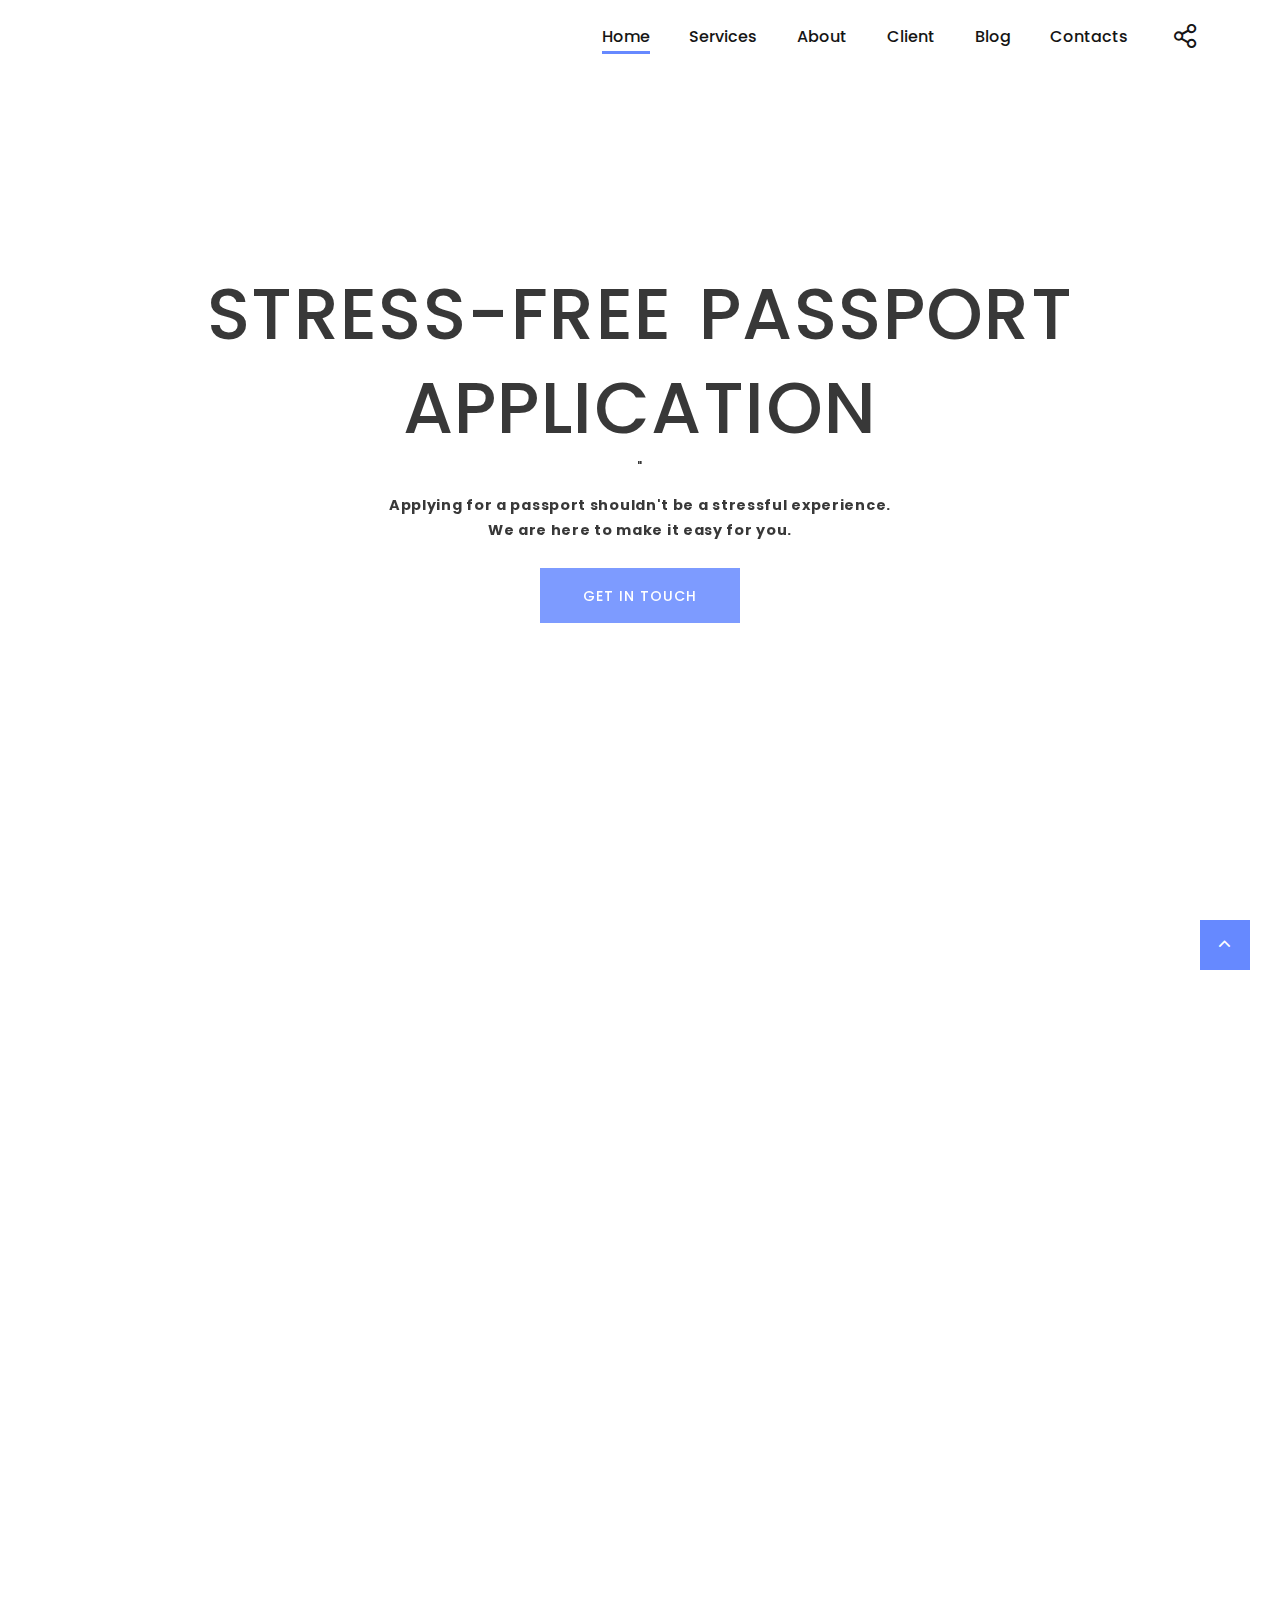
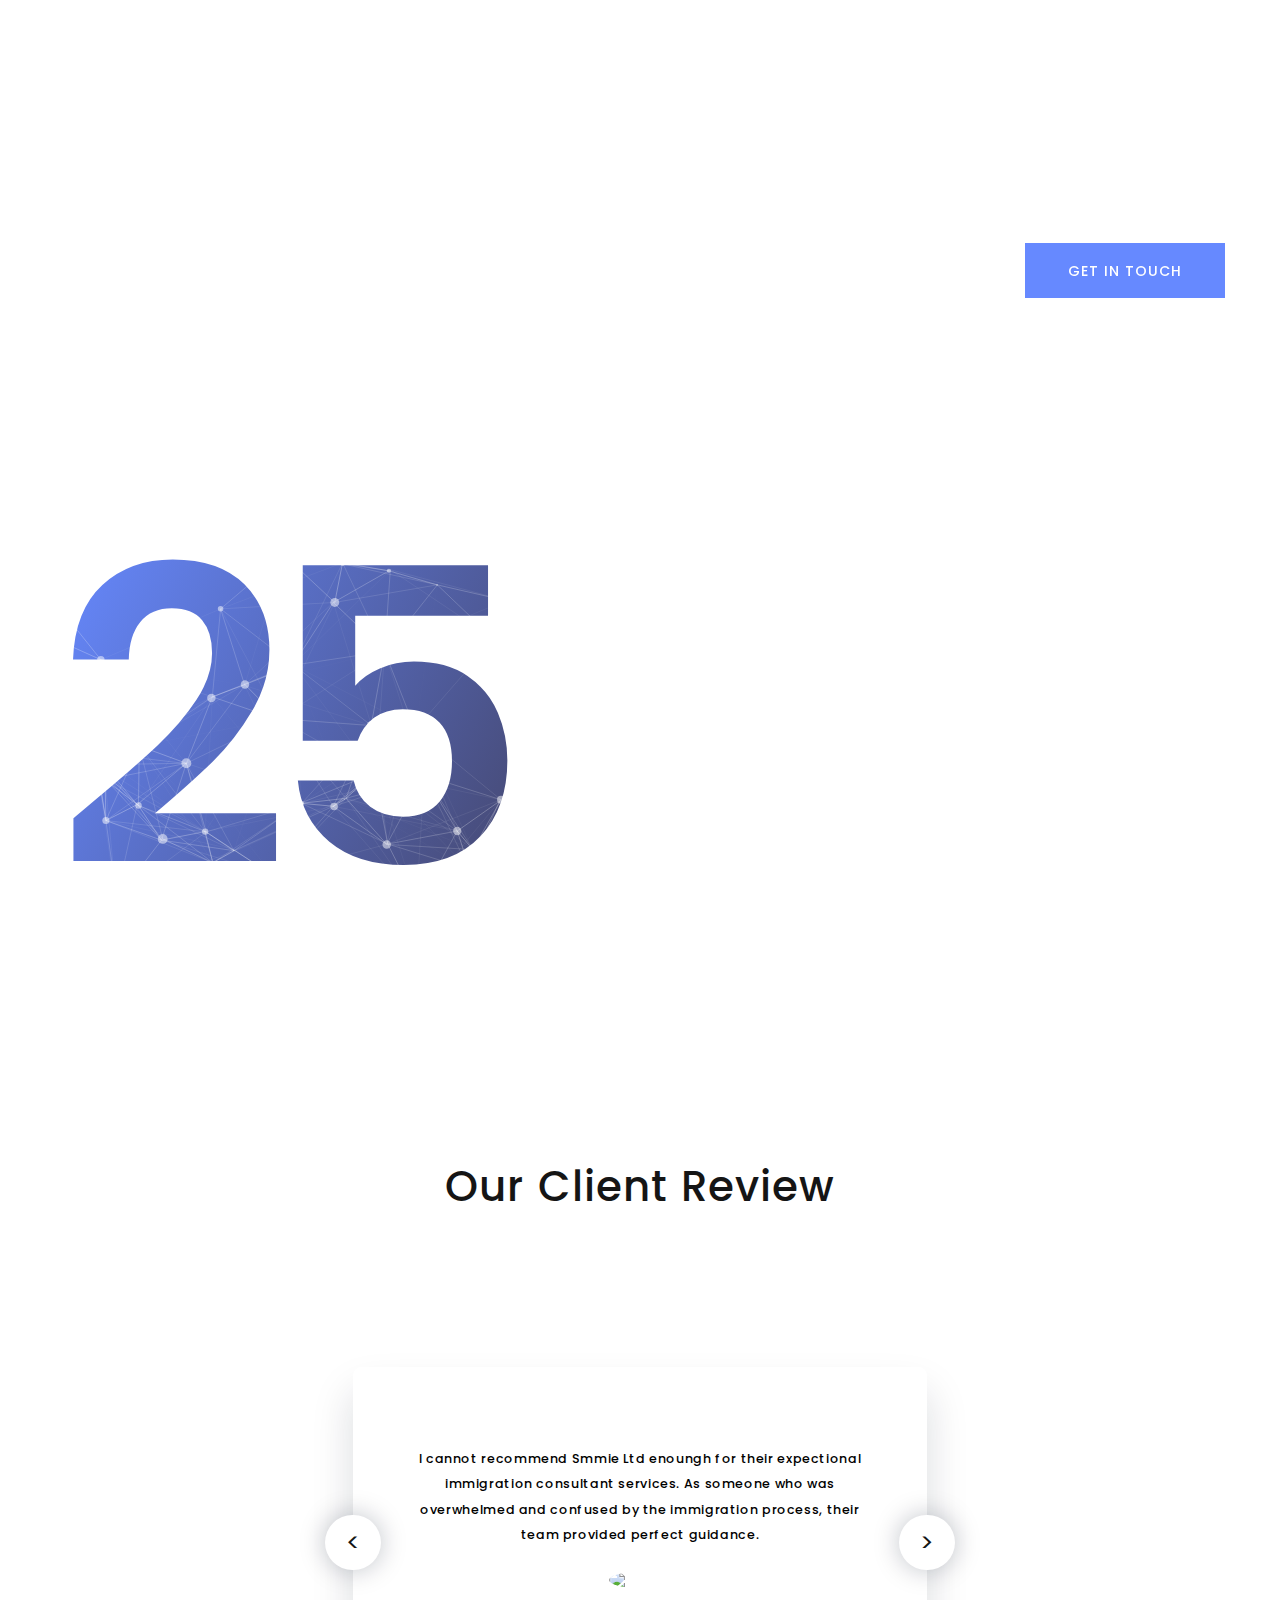
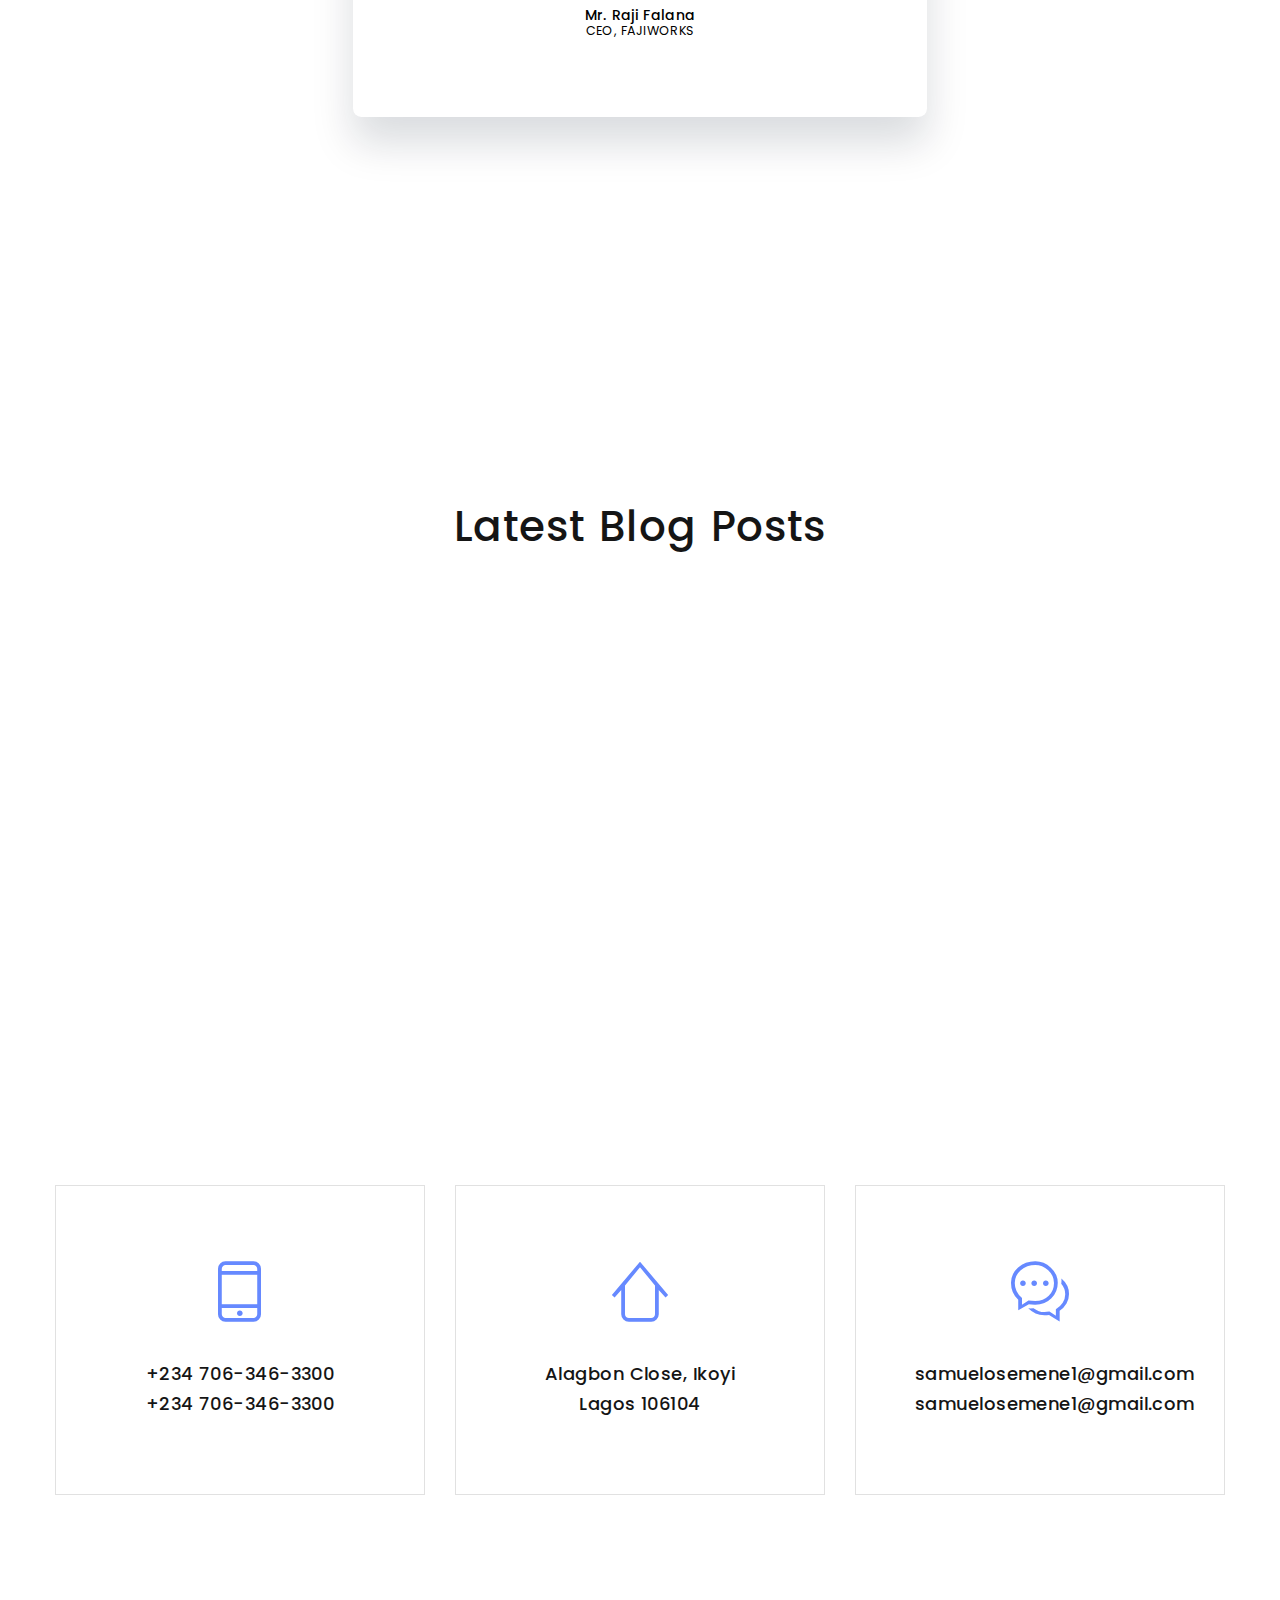
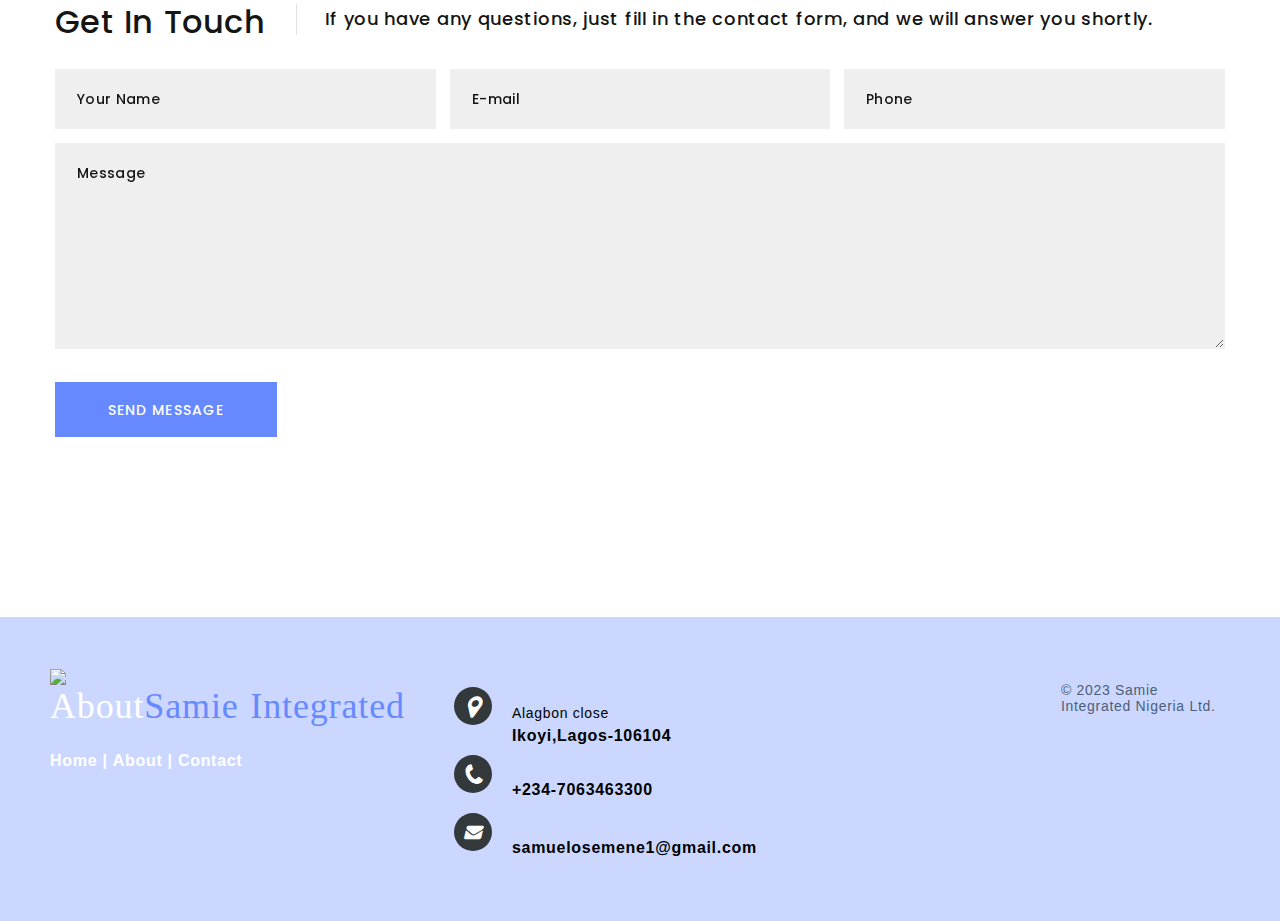
==== index.html @ 1bf77245 "Add files via upload" ====
<!DOCTYPE html>
<html class="wide wow-animation" lang="en">
  <head>
    <title>Home</title>
    <meta name="format-detection" content="telephone=no">
    <meta name="viewport" content="width=device-width, height=device-height, initial-scale=1.0, maximum-scale=1.0, user-scalable=0">
    <meta http-equiv="X-UA-Compatible" content="IE=edge">
    <meta charset="utf-8">
    <link rel="icon" href="images/favicon.ico" type="image/x-icon">
    <!-- Stylesheets-->
    <link rel="stylesheet" href="css/index.css">
    <link rel="stylesheet" type="text/css" href="//fonts.googleapis.com/css?family=Poppins:400,500,600%7CTeko:300,400,500%7CMaven+Pro:500">
    <link rel="stylesheet" href="css/bootstrap.css">
    <link rel="stylesheet" href="css/fonts.css">
    <link rel="stylesheet" href="css/style.css">
    <style>.ie-panel{display: none;background: #212121;padding: 10px 0;box-shadow: 3px 3px 5px 0 rgba(0,0,0,.3);clear: both;text-align:center;position: relative;z-index: 1;} html.ie-10 .ie-panel, html.lt-ie-10 .ie-panel {display: block;}</style>
  </head>
  <body>
    <div class="ie-panel"><a href="http://windows.microsoft.com/en-US/internet-explorer/"><img src="images/ie8-panel/warning_bar_0000_us.jpg" height="42" width="820" alt="You are using an outdated browser. For a faster, safer browsing experience, upgrade for free today."></a></div>
    <div class="preloader">
      <div class="preloader-body">
        <div class="cssload-container"><span></span><span></span><span></span><span></span>
        </div>
      </div>
    </div>
    <div class="page">
      <div id="home">
      
          <div class="rd-navbar-wrap">
            <nav class="rd-navbar rd-navbar-classic" data-layout="rd-navbar-fixed" data-sm-layout="rd-navbar-fixed" data-md-layout="rd-navbar-fixed" data-md-device-layout="rd-navbar-fixed" data-lg-layout="rd-navbar-static" data-lg-device-layout="rd-navbar-fixed" data-xl-layout="rd-navbar-static" data-xl-device-layout="rd-navbar-static" data-xxl-layout="rd-navbar-static" data-xxl-device-layout="rd-navbar-static" data-lg-stick-up-offset="46px" data-xl-stick-up-offset="46px" data-xxl-stick-up-offset="46px" data-lg-stick-up="true" data-xl-stick-up="true" data-xxl-stick-up="true">
              <div class="rd-navbar-main-outer">
                <div class="rd-navbar-main">
                  <!-- RD Navbar Panel-->
                  <div class="rd-navbar-panel">
                    <!-- RD Navbar Toggle-->
                    <button class="rd-navbar-toggle" data-rd-navbar-toggle=".rd-navbar-nav-wrap"><span></span></button>
                    <!-- RD Navbar Brand-->
                    <div class="rd-navbar-brand"><a class="brand" href="index.html"><img src="/images/42ad99c3b8bd4843bbd784d7d5666848(2).png" alt="" id="imager" /></a></div>
                  </div>
                  <div class="rd-navbar-main-element">
                    <div class="rd-navbar-nav-wrap">
                      <!-- RD Navbar Share-->
                      <div class="rd-navbar-share fl-bigmug-line-share27" data-rd-navbar-toggle=".rd-navbar-share-list">
                        <ul class="list-inline rd-navbar-share-list">
                          <li class="rd-navbar-share-list-item"><a class="icon fa fa-facebook" href="#"></a></li>
                          <li class="rd-navbar-share-list-item"><a class="icon fa fa-twitter" href="#"></a></li>
                          <li class="rd-navbar-share-list-item"><a class="icon fa fa-google-plus" href="#"></a></li>
                          <li class="rd-navbar-share-list-item"><a class="icon fa fa-instagram" href="#"></a></li>
                        </ul>
                      </div>
                      <ul class="rd-navbar-nav">
                        <li class="rd-nav-item active"><a class="rd-nav-link" href="#home">Home</a></li>
                        <li class="rd-nav-item"><a class="rd-nav-link" href="#services">Services</a></li>
                        <li class="rd-nav-item"><a class="rd-nav-link" href="#projects">About</a></li>
                        <li class="rd-nav-item"><a class="rd-nav-link" href="#team">Client</a></li>
                        <li class="rd-nav-item"><a class="rd-nav-link" href="#news">Blog</a></li>
                        <li class="rd-nav-item"><a class="rd-nav-link" href="#contacts">Contacts</a></li>
                      </ul>
                    </div>
                  </div>
                </div>
              </div>
            </nav>
          </div>
        </header>

        <!-- Swiper-->
        <section class="section swiper-container swiper-slider swiper-slider-classic" data-loop="true" data-autoplay="4859" data-simulate-touch="true" data-direction="vertical" data-nav="false">
          <div class="swiper-wrapper text-center">
            <div class="swiper-slide" data-slide-bg="images/How-to-Apply-for-Nigerian-International-Passport-1.jpg" style="background-size: 100% 100%; opacity: 85%;" >
              <div class="swiper-slide-caption section-md">
                <div class="container">
                  <h1 data-caption-animate="fadeInLeft" data-caption-delay="0">STRESS-FREE PASSPORT APPLICATION</h1>" 
                  <p class="text-width-large" data-caption-animate="fadeInRight" data-caption-delay="100">Applying for a passport shouldn't be a stressful experience. <br> We are here to make it easy for you.</p><a onclick="window.location.href='pages/passport.html';" class="button button-primary button-ujarak" href="#modalCta" data-toggle="modal" data-caption-animate="fadeInUp" data-caption-delay="200">Get in touch</a>
                </div>
              </div>
            </div>
            <div class="swiper-slide" data-slide-bg="images/airport-terminal.jpg" style="background-size: 100% 100%; opacity: 85%;">
              <div class="swiper-slide-caption section-md">
                <div class="container">
                  <h1 data-caption-animate="fadeInLeft" data-caption-delay="0">VISA ON ARRIVAL</h1>
                  <p class="text-width-large" data-caption-animate="fadeInRight" data-caption-delay="100">Experience hassel-free travel with our convenient Visa on arrival services. <br> Explore new horizon with ease.</p><a onclick="window.location.href='pages/visa.html';" class="button button-primary button-ujarak" href="#modalCta" data-toggle="modal" data-caption-animate="fadeInUp" data-caption-delay="200">Get in touch</a>
                </div>
              </div>
            </div>
            <div class="swiper-slide" data-slide-bg="images/coworkers-sitting-cafe-dressed-formally.jpg" style="background-size: 100% 100%; opacity: 85%;" >
              <div class="swiper-slide-caption section-md">
                <div class="container">
                  <h1 data-caption-animate="fadeInLeft" data-caption-delay="0" style="color:#ffff">FIRST CLASS CONSULTANCY</h1>
                  <p class="text-width-large" data-caption-animate="fadeInRight" data-caption-delay="100">Looking for an expert advice on navigating complex world of immigration. <br> Look no further.</p><a onclick="window.location.href='pages/service.html';" class="button button-primary button-ujarak" href="#modalCta" data-toggle="modal" data-caption-animate="fadeInUp" data-caption-delay="200">Get in touch</a>
                </div>
              </div>
            </div>
          </div>
          <!-- Swiper Pagination-->
          <div class="swiper-pagination__module">
            <div class="swiper-pagination__fraction"><span class="swiper-pagination__fraction-index">00</span><span class="swiper-pagination__fraction-divider">/</span><span class="swiper-pagination__fraction-count">00</span></div>
            <div class="swiper-pagination__divider"></div>
            <div class="swiper-pagination"></div>
          </div>
        </section>

      </div>
      <!-- See all services-->
      <section class="section section-sm section-first bg-default text-center" id="services">
        <div class="container">
          <div class="row row-30 justify-content-center">
            <div class="col-md-7 col-lg-5 col-xl-6 text-lg-left wow fadeInUp"><img src="images/business-colleagues-watching-content-laptop(1).jpg" alt="" width="415" height="592"/>
            </div>
            <div class="col-lg-7 col-xl-6">
              <div class="row row-30">
                <div class="col-sm-6 wow fadeInRight">
                  <article class="box-icon-modern box-icon-modern-custom">
                    <div>
                      <h3 class="box-icon-modern-big-title">What We Offer</h3>
                      <div class="box-icon-modern-decor"></div><a class="button button-primary button-ujarak"onclick="window.location.href='pages/service.html';">View All Services</a>
                    </div>
                  </article>
                </div>
                <div class="col-sm-6 wow fadeInRight" data-wow-delay=".1s">
                  <article class="box-icon-modern box-icon-modern-2">
                    <div class="box-icon-modern-icon linearicons-phone-in-out"></div>
                    <h5 class="box-icon-modern-title"><a onclick="window.location.href='pages/visa.html';">VISA ON<br>S ARRIVAL</a></h5>
                    <div class="box-icon-modern-decor"></div>
                    <p class="box-icon-modern-text">Experience hassel-free travel with our convenient Visa on arrival services.</p>
                  </article>
                </div>
                <div class="col-sm-6 wow fadeInRight" data-wow-delay=".2s">
                  <article class="box-icon-modern box-icon-modern-2">
                    <div class="box-icon-modern-icon linearicons-headset"></div>
                    <h5 class="box-icon-modern-title"><a onclick="window.location.href='pages/service.html';">Amazing<br>CONSULTANCY</a></h5>
                    <div class="box-icon-modern-decor"></div>
                    <p class="box-icon-modern-text">Looking for an expert advice on navigating complex world of immigration.</p>
                  </article>
                </div>
                <div class="col-sm-6 wow fadeInRight" data-wow-delay=".3s">
                  <article class="box-icon-modern box-icon-modern-2">
                    <div class="box-icon-modern-icon linearicons-outbox"></div>
                    <h5 class="box-icon-modern-title"><a onclick="window.location.href='pages/quota.html';">REGULARIZATION OF <br>STAY FOR EXPERTRIATES</a></h5>
                    <div class="box-icon-modern-decor"></div>
                    <p class="box-icon-modern-text">We can also offer regularization of stay.</p>
                  </article>
                </div>
              </div>
            </div>
          </div>
        </div>
      </section>

      <!-- Cta-->
      <section class="section section-fluid bg-default">
        <div class="parallax-container" data-parallax-img="images/young-african-businessman-working-office-laptop-make-notice-notebook.jpg" style="background-size: 100% 100%;">
          <div class="parallax-content section-xl context-dark bg-overlay-68 bg-mobile-overlay">
            <div class="container">
              <div class="row row-30 justify-content-end text-right">
                <div class="col-sm-7">
                  <h3 class="wow fadeInLeft">Let's Handle All Your Travel Worries</h3>
                  <p>Do you need a safe and stress free application</p>
                  <div class="group-sm group-middle group justify-content-end"><a class="button button-primary button-ujarak" onclick="window.location.href='pages/form.html';"data-toggle="modal">Get in Touch</a></div>
                </div>
              </div>
            </div>
          </div>
        </div>
      </section>

      <!-- Latest Projects-->
      <section class="section section-sm section-fluid bg-default text-center" id="projects">



      </section>

      <!-- Years of experience-->
      <section class="section section-sm bg-default">
        <div class="container">
          <div class="row row-30 row-xl-24 justify-content-center align-items-center align-items-lg-start text-left">
            <div class="col-md-6 col-lg-5 col-xl-4 text-center"><a class="text-img" href="#">
                <div id="particles-js"></div><span class="counter">25</span></a></div>
            <div class="col-sm-8 col-md-6 col-lg-5 col-xl-4">
              <div class="text-width-extra-small offset-top-lg-24 wow fadeInUp">
                <h3 class="title-decoration-lines-left">Years of Experience</h3>
                <p class="text-gray-500">Sammie ltd is team of experienced immigration consultants willing to offer our best services.</p><a class="button button-secondary button-pipaluk" onclick="window.location.href='pages/form.html';">Get in touch</a>
              </div>
            </div>
            <div class="col-sm-10 col-md-8 col-lg-6 col-xl-4 wow fadeInRight" data-wow-delay=".1s">
              <div class="row justify-content-center border-2-column offset-top-xl-26">
                <div class="col-9 col-sm-6">
                  <div class="counter-amy">
                    <div class="counter-amy-number"><span class="counter">2</span><span class="symbol">K</span>
                    </div>
                    <h6 class="counter-amy-title">Successful Passport Apllicatipon</h6>
                  </div>
                </div>
                <div class="col-9 col-sm-6">
                  <div class="counter-amy">
                    <div class="counter-amy-number"><span class="counter">900</span>
                    </div>
                    <h6 class="counter-amy-title">Satisfied Clients</h6>
                  </div>
                </div>
                <div class="col-9 col-sm-6">
                  <div class="counter-amy">
                    <div class="counter-amy-number"><span class="counter">90</span>
                    </div>
                    <h6 class="counter-amy-title">Regularization of stay</h6>
                  </div>
                </div>
                <div class="col-9 col-sm-6">
                  <div class="counter-amy">
                    <div class="counter-amy-number"><span class="counter">10</span>
                    </div>
                    <h6 class="counter-amy-title">Employees</h6>
                  </div>
                </div>
              </div>
            </div>
            <div class="col-lg-6 col-xl-12 align-self-center">
              <div class="row row-30 justify-content-center">
                <div class="col-sm-6 col-md-5 col-lg-6 col-xl-3 wow fadeInLeft"><a class="clients-classic" href="#"><img src="images/business-colleagues-watching-content-laptop.jpg" alt="" width="270" height="117"/></a></div>
                <div class="col-sm-6 col-md-5 col-lg-6 col-xl-3 wow fadeInLeft" data-wow-delay=".1s"><a class="clients-classic" href="#"><img src="images/medium-shot-male-flight-attendant-posing.jpg" alt="" width="270" height="117"/></a></div>
                <div class="col-sm-6 col-md-5 col-lg-6 col-xl-3 wow fadeInLeft" data-wow-delay=".2s"><a class="clients-classic" href="#"><img src="images/travel-concept-with-baggage.jpg" alt="" width="270" height="117"/></a></div>
                <div class="col-sm-6 col-md-5 col-lg-6 col-xl-3 wow fadeInLeft" data-wow-delay=".3s"><a class="clients-classic" href="#"><img src="images/HOW-TO-OBTAIN-SUBJECT-TO-REGULARIZATION-VISA-STR-VISA-DOCUMENTS-AND-REQUIREMENTS.png" alt="" width="270" height="117"/></a></div>
              </div>
            </div>
          </div>
        </div>
      </section>

      <!-- What people Say-->
      <section class="section section-sm section-fluid bg-default" id="team">
        <div class="container-fluid">
          <h2>Our Client Review</h2>
          <div class="review">

            <div class="wrapper">
            <div class="testimonial-container" id="testimonial-container"></div>
            <button id="prev">&lt;</button>
            <button id="next">&gt;</button>
          </div>
        </div>
        </div>
      </section>

      <!-- Pricing-->
      <section class="section section-sm section-bottom-70 section-fluid bg-default">
        

      </section>

      <!-- Latest blog posts-->
      <section class="section section-sm bg-default" id="news">
        <div class="container">
          <h2>Latest blog posts</h2>
          <div class="row row-45">
            <div class="col-sm-6 col-lg-4 wow fadeInLeft">
              <!-- Post Modern-->
              <article class="post post-modern"><a class="post-modern-figure" onclick="window.location.href='pages/blog.html';"><img src="images/front-view-couple-holding-passport.jpg" alt="" width="370" height="307"/>
                  <div class="post-modern-time">
                    <time datetime="2019-07-04"><span class="post-modern-time-month">01</span><span class="post-modern-time-number">04</span></time>
                  </div></a>
                <h4 class="post-modern-title"><a href="#">Wondering why you need a trusted consultant</a></h4>
                <p class="post-modern-text">Advisory service , is very important. Because we are able to give you information ...</p>
              </article>
            </div>
            <div class="col-sm-6 col-lg-4 wow fadeInLeft" data-wow-delay=".1s">
              <!-- Post Modern-->
              <article class="post post-modern"><a class="post-modern-figure" onclick="window.location.href='pages/blog2.html';"><img src="images/world-map-continent-global-support-graphic.jpg" alt="" width="370" height="307"/>
                  <div class="post-modern-time">
                    <time datetime="2019-07-17"><span class="post-modern-time-month">01</span><span class="post-modern-time-number">07</span></time>
                  </div></a>
                <h4 class="post-modern-title"><a href="#">Processes involved in getting your passport</a></h4>
                <p class="post-modern-text">A list of requirements would be provided for commencement of your application. A verification...</p>
              </article>
            </div>
            <div class="col-sm-6 col-lg-4 wow fadeInLeft" data-wow-delay=".2s">
              <!-- Post Modern-->
              <article class="post post-modern"><a class="post-modern-figure"  onclick="window.location.href='pages/Nin.html';"><img src="images/New-Project-2021-01-06T150758.878-750x375.jpg" alt="" width="370" height="307"/>
                  <div class="post-modern-time">
                    <time datetime="2019-07-22"><span class="post-modern-time-month">01</span><span class="post-modern-time-number">12</span></time>
                  </div></a>
                <h4 class="post-modern-title"><a href="#">How Important Is The NIN</a></h4>
                <p class="post-modern-text">The NIN(National Identity Number) is used as a bio data for your passport application...</p>
              </article>
            </div>
          </div>
        </div>
      </section>

      <!-- Contact information-->
      <section class="section section-sm bg-default">
        <div class="container">
          <div class="row row-30 justify-content-center">
            <div class="col-sm-8 col-md-6 col-lg-4">
              <article class="box-contacts">
                <div class="box-contacts-body">
                  <div class="box-contacts-icon fl-bigmug-line-cellphone55"></div>
                  <div class="box-contacts-decor"></div>
                  <p class="box-contacts-link"><a href="tel:#">+234 706-346-3300</a></p>
                  <p class="box-contacts-link"><a href="tel:#">+234 706-346-3300</a></p>
                </div>
              </article>
            </div>
            <div class="col-sm-8 col-md-6 col-lg-4">
              <article class="box-contacts">
                <div class="box-contacts-body">
                  <div class="box-contacts-icon fl-bigmug-line-up104"></div>
                  <div class="box-contacts-decor"></div>
                  <p class="box-contacts-link"><a href="#">Alagbon Close, Ikoyi Lagos 106104</a></p>
                </div>
              </article>
            </div>
            <div class="col-sm-8 col-md-6 col-lg-4">
              <article class="box-contacts">
                <div class="box-contacts-body">
                  <div class="box-contacts-icon fl-bigmug-line-chat55"></div>
                  <div class="box-contacts-decor"></div>
                  <p class="box-contacts-link"><a href="mailto:#">samuelosemene1@gmail.com</a></p>
                  <p class="box-contacts-link"><a href="mailto:#">samuelosemene1@gmail.com</a></p>
                </div>
              </article>
            </div>
          </div>
        </div>
      </section>

      <!-- Contact Form-->
      <section class="section section-sm section-last bg-default text-left" id="contacts">
        <div class="container">
          <article class="title-classic">
            <div class="title-classic-title">
              <h3 onclick="window.location.href='pages/form.html';">Get in touch</h3>
            </div>
            <div class="title-classic-text">
              <p>If you have any questions, just fill in the contact form, and we will answer you shortly.</p>
            </div>
          </article>
          <form class="rd-form rd-form-variant-2 rd-mailform" data-form-output="form-output-global" data-form-type="contact"  method="POST" action="https://formspree.io/f/mqkranrz">
            <div class="row row-14 gutters-14">
              <div class="col-md-4">
                <div class="form-wrap">
                  <input class="form-input" id="contact-your-name-2" type="text" name="name" data-constraints="@Required">
                  <label class="form-label" for="contact-your-name-2">Your Name</label>
                </div>
              </div>
              <div class="col-md-4">
                <div class="form-wrap">
                  <input class="form-input" id="contact-email-2" type="email" name="email" data-constraints="@Email @Required">
                  <label class="form-label" for="contact-email-2">E-mail</label>
                </div>
              </div>
              <div class="col-md-4">
                <div class="form-wrap">
                  <input class="form-input" id="contact-phone-2" type="text" name="phone" data-constraints="@Numeric">
                  <label class="form-label" for="contact-phone-2">Phone</label>
                </div>
              </div>
              <div class="col-12">
                <div class="form-wrap">
                  <label class="form-label" for="contact-message-2">Message</label>
                  <textarea class="form-input textarea-lg" id="contact-message-2" name="message" data-constraints="@Required"></textarea>
                </div>
              </div>
            </div>
            <button class="button button-primary button-pipaluk" type="submit">Send Message</button>
          </form>
        </div>
      </section>

      <!-- Bottom Banner-->
   
      <!-- RD Google Map-->
    
    

      <!-- Page Footer-->
      <footer class="section section-fluid footer-minimal context-dark">
        <footer class="footer-distributed">

          <div class="footer-left">
            <img src="/images/42ad99c3b8bd4843bbd784d7d5666848.png">
            <h3>About<span>Samie Integrated</span></h3>
    
            <p class="footer-links">
              <a href="#">Home</a>
              |
              <a href="#">About</a>
              |
              <a href="#">Contact</a>
            </p>
  
          </div>
    
          <div class="footer-center">
            <div class="sent">
              <i class="fa fa-map-marker"></i>
                <p><span>Alagbon close</span>Ikoyi,Lagos-106104</p>
            </div>
    
            <div class="sent">
              <i class="fa fa-phone"></i>
              <p>+234-7063463300</p>
            </div>
            <div class="sent">
              <i class="fa fa-envelope"></i>
              <p><a href="mailto:support@eduonix.com">samuelosemene1@gmail.com</a></p>
            </div>
          </div>
          <div class="footer-right">
        
          </div>
          <p class="footer-company-name">© 2023 Samie Integrated Nigeria Ltd.</p>
        </footer>

      <div class="modal fade" id="modalCta" tabindex="-1" role="dialog" aria-hidden="true">
        <div class="modal-dialog" role="document">
          <div class="modal-content">
            <div class="modal-header">
              <h4>Contact Us</h4>
              <button class="close" type="button" data-dismiss="modal" aria-label="Close"><span aria-hidden="true">×</span></button>
            </div>
            <div class="modal-body">
              <form class="rd-form rd-form-variant-2 rd-mailform" data-form-output="form-output-global" data-form-type="contact-modal" method="post" action="bat/rd-mailform.php">
                <div class="row row-14 gutters-14">
                  <div class="col-12">
                    <div class="form-wrap">
                      <input class="form-input" id="contact-modal-name" type="text" name="name" data-constraints="@Required">
                      <label class="form-label" for="contact-modal-name">Your Name</label>
                    </div>
                  </div>
                  <div class="col-12">
                    <div class="form-wrap">
                      <input class="form-input" id="contact-modal-email" type="email" name="email" data-constraints="@Email @Required">
                      <label class="form-label" for="contact-modal-email">E-mail</label>
                    </div>
                  </div>
                  <div class="col-12">
                    <div class="form-wrap">
                      <input class="form-input" id="contact-modal-phone" type="text" name="phone" data-constraints="@Numeric">
                      <label class="form-label" for="contact-modal-phone">Phone</label>
                    </div>
                  </div>
                  <div class="col-12">
                    <div class="form-wrap">
                      <label class="form-label" for="contact-modal-message">Message</label>
                      <textarea class="form-input textarea-lg" id="contact-modal-message" name="message" data-constraints="@Required"></textarea>
                    </div>
                  </div>
                </div>
                <button class="button button-primary button-pipaluk" type="submit">Send Message</button>
              </form>
            </div>
          </div>
        </div>
      </div>
    </div>
    <!-- Global Mailform Output-->
    <div class="snackbars" id="form-output-global"></div>
    <!-- Javascript-->
    <script src="js/core.min.js"></script>
    <script src="js/script.js"></script>
    <script src="js/consult.js"></script>
    <!-- coded by Himic-->
  </body>
</html>
---- css/index.css ----
.review{
	display: flex;
	flex-direction: column;
	margin-top: 20rem;
  }
  
  .renew{
  text-align: center;
	font-size: 37px;
	margin-top: 10rem;
	color:black;
  }
  
  
  .wrapper{
	background-color: #ffffff;
	width: 80vw;
	max-width: 41em;
	min-height: 25em;
	border-radius: 0.6em;
	transform: translate(-50%, -50%);
	left: 50%;
	top: 50%;
	box-shadow: 0 1.8em 3em rgba(1, 17, 39, 0.15);
	  justify-content: center;
	  align-content: center;
	display: flex;
	  position: relative;}
  
  
  .testimonial-container {
	width: 85%;
	height: 100%;
	margin: auto;
	padding: 1.8em 1.2em;
	  position: relative;
		
  }
  
  
  
  .wrapper button {
	font-size: 1.8em;
	height: 2.2em;
	width: 2.2em;
	background-color: #ffffff;
	position: absolute;
	margin: auto;
	top: 0;
	bottom: 0;
	border: none;
	color: var(--main-color);
	box-shadow: 0 0 1em rgba(1, 17, 39, 0.25);
	cursor: pointer;
	border-radius: 50%;
  }
  button#next {
	right: -1.1em;
  }
  button#prev {
	left: -1.1em;
  }
  
  button#next:hover{
  background:var(--main-color);
  color:black;
	  transition: all linear 2s;	
  }
  
  button#prev:hover{
  background:var(--main-color);
  color:black;
	  transition: all linear 2s;	
  }
  
  
  .testimonial-container p {
	color:black;
	text-align: center;
	font-size: 0.9em;
	line-height: 2em;
	letter-spacing: 0.05em;
  }
  
  .testimonial-container p:hover{
	  color:var(--text2);
	  transition: all linear 2s;	
  }
  
  .testimonial-container img {
	display: block;
	margin: 1.8em auto 1.25em auto;
	border-radius: 50%;
	width: 4.4em;
  }
  .testimonial-container h3 {
	color:black;
	font-size: 1em;
	text-align: center;
  }
  
  .testimonial-container h3:hover{
	  color:var(--text2);
	  transition: all linear 2s;	
  }
  
  .testimonial-container h6 {
	color:black;
	font-size: 0.9em;
	letter-spacing: 0.03em;
	font-weight: 400;
	text-align: center;
  }
  
  .testimonial-container h6:hover{
		  color:var(--text2);
	  transition: all linear 2s;	
  }
  
  @media screen and (max-width: 650px) {


	.wrapper {
	  font-size: 14px;
	}
  }

  .footer-distributed{
	background-color:#668aff57;
	box-sizing: border-box;
	width: 100%;
	text-align: left;
	font: bold 16px sans-serif;
	padding: 50px 50px 60px 50px;
	margin-top: 80px;
  position: static;
  display: flex;
  flex-direction: row;
}

.footer-distributed .footer-left,
.footer-distributed .footer-center,
.footer-distributed .footer-right{
	display: inline-block;
	vertical-align: top;
}

/* Footer left */

.footer-distributed .footer-left{
	width: 50%;
}

.footer-distributed h3{
	color:  #ffffff;
	font: normal 36px 'Cookie', cursive;
	margin: 0;
}

/* The company logo */

.footer-distributed .footer-left img{
	width: 30%;
}

.footer-distributed h3 span{
	color:  #6689ff;
}

/* Footer links */

.footer-distributed .footer-links{
	color:  #ffffff;
	margin: 20px 0 12px;
}

.footer-distributed .footer-links a{
	display:inline-block;
	line-height: 1.8;
	text-decoration: none;
	color:  inherit;
}

.footer-distributed .footer-company-name{
	color:  #4c5f79;
	font-size: 14px;
	font-weight: normal;
	
}

/* Footer Center */

.footer-distributed .footer-center{
	width: 50%;
}


.footer-distributed .footer-center i{
	background-color:  #33383b;
	color:  #fff;
	font-size: 25px;
	width: 38px;
	height: 38px;
	border-radius: 50%;
	text-align: center;
	line-height: 42px;
	margin: 10px 15px;
	vertical-align: middle;
}

.footer-distributed .footer-center i.fa-envelope{
	font-size: 17px;
	line-height: 38px;
}

.footer-distributed .footer-center p{
	display: inline-block;
	color:  black;
	vertical-align: middle;
	margin:0;
	margin-top: 2rem;
}

.footer-distributed .footer-center p span{
	display:block;
	font-weight: normal;
	font-size:14px;
	line-height:2;
}

.footer-distributed .footer-center p a{
	color:  black;
	text-decoration: none;;
}

/* Footer Right */

.footer-distributed .footer-right{
	width: 30%;
}

.footer-distributed .footer-company-about{
	line-height: 20px;
	color:  #92999f;
	font-size: 13px;
	font-weight: normal;
	margin: 0;
}

.footer-distributed .footer-company-about span{
	display: block;
	color:  #ffffff;
	font-size: 18px;
	font-weight: bold;
	margin-bottom: 20px;
}

.footer-distributed .footer-icons{
	margin-top: 25px;
}


#imager{
	width: 9rem;
}

.footer-distributed .footer-icons a{
	display: inline-block;
	width: 35px;
	height: 35px;
	cursor: pointer;
	background-color:  #33383b;
	border-radius: 2px;

	font-size: 20px;
	color: #ffffff;
	text-align: center;
	line-height: 35px;

	margin-right: 3px;
	margin-bottom: 5px;
}

@media all and (max-width:600px) and (min-width:300px){

  .footer-distributed{
display:flex;
flex-direction: column;
  }
  .toggler-icon{
    display: block;
  }

 .checkbtn{
  display: block;
 }


#imager{
	width: 6rem;
}

.sent{
	display: flex;
	flex-direction: row;
}

.footer-distributed .footer-left img{
	width: 50%;
}


.footer-distributed .footer-left{
	width: 100%;
}

.footer-distributed .footer-center{
	width: 100%;
}


.footer-distributed .footer-left h3{
	padding: 2rem 0;
	width: 100%;
	font-size: 1.9rem;
}
}

.text-width-large{
	font-weight: bolder;
	font-size: .9rem;
}
---- css/fonts.css ----
/*
*
* Fonts
*//*
*
* Font Awesome Icons 4.7.0
* --------------------------------------------------
*/@font-face {	font-family: 'FontAwesome';	src: url("../fonts/fontawesome-webfont.eot?v=4.7.0");	src: url("../fonts/fontawesome-webfont.eot?#iefix&v=4.7.0") format("embedded-opentype"), url("../fonts/fontawesome-webfont.woff2?v=4.7.0") format("woff2"), url("../fonts/fontawesome-webfont.woff?v=4.7.0") format("woff"), url("../fonts/fontawesome-webfont.ttf?v=4.7.0") format("truetype"), url("../fonts/fontawesome-webfont.svg?v=4.7.0#fontawesomeregular") format("svg");	font-weight: normal;	font-style: normal;}.fa {	display: inline-block;	font-family: 'FontAwesome';	font-size: inherit;	text-rendering: auto;	-webkit-font-smoothing: antialiased;	-moz-osx-font-smoothing: grayscale;}[class*='fa-']:before {	font-weight: 400;	font-family: 'FontAwesome';}/* makes the font 33% larger relative to the icon container */.fa-lg {	font-size: 1.33333333em;	line-height: 0.75em;	vertical-align: -15%;}.fa-2x {	font-size: 2em;}.fa-3x {	font-size: 3em;}.fa-4x {	font-size: 4em;}.fa-5x {	font-size: 5em;}.fa-fw {	width: 1.28571429em;	text-align: center;}.fa-ul {	padding-left: 0;	margin-left: 2.14285714em;	list-style-type: none;}.fa-ul > li {	position: relative;}.fa-li {	position: absolute;	left: -2.14285714em;	width: 2.14285714em;	top: 0.14285714em;	text-align: center;}.fa-li.fa-lg {	left: -1.85714286em;}.fa-border {	padding: .2em .25em .15em;	border: solid 0.08em #eeeeee;	border-radius: .1em;}.fa-pull-left {	float: left;}.fa-pull-right {	float: right;}.fa.fa-pull-left {	margin-right: .3em;}.fa.fa-pull-right {	margin-left: .3em;}/* Deprecated as of 4.4.0 */.pull-right {	float: right;}.pull-left {	float: left;}.fa.pull-left {	margin-right: .3em;}.fa.pull-right {	margin-left: .3em;}.fa-spin {	-webkit-animation: fa-spin 2s infinite linear;	animation: fa-spin 2s infinite linear;}.fa-pulse {	-webkit-animation: fa-spin 1s infinite steps(8);	animation: fa-spin 1s infinite steps(8);}@-webkit-keyframes fa-spin {	0% {		-webkit-transform: rotate(0deg);		transform: rotate(0deg);	}	100% {		-webkit-transform: rotate(359deg);		transform: rotate(359deg);	}}@keyframes fa-spin {	0% {		-webkit-transform: rotate(0deg);		transform: rotate(0deg);	}	100% {		-webkit-transform: rotate(359deg);		transform: rotate(359deg);	}}.fa-rotate-90 {	-ms-filter: "progid:DXImageTransform.Microsoft.BasicImage(rotation=1)";	-webkit-transform: rotate(90deg);	-ms-transform: rotate(90deg);	transform: rotate(90deg);}.fa-rotate-180 {	-ms-filter: "progid:DXImageTransform.Microsoft.BasicImage(rotation=2)";	-webkit-transform: rotate(180deg);	-ms-transform: rotate(180deg);	transform: rotate(180deg);}.fa-rotate-270 {	-ms-filter: "progid:DXImageTransform.Microsoft.BasicImage(rotation=3)";	-webkit-transform: rotate(270deg);	-ms-transform: rotate(270deg);	transform: rotate(270deg);}.fa-flip-horizontal {	-ms-filter: "progid:DXImageTransform.Microsoft.BasicImage(rotation=0, mirror=1)";	-webkit-transform: scale(-1, 1);	-ms-transform: scale(-1, 1);	transform: scale(-1, 1);}.fa-flip-vertical {	-ms-filter: "progid:DXImageTransform.Microsoft.BasicImage(rotation=2, mirror=1)";	-webkit-transform: scale(1, -1);	-ms-transform: scale(1, -1);	transform: scale(1, -1);}:root .fa-rotate-90,:root .fa-rotate-180,:root .fa-rotate-270,:root .fa-flip-horizontal,:root .fa-flip-vertical {	filter: none;}.fa-stack {	position: relative;	display: inline-block;	width: 2em;	height: 2em;	line-height: 2em;	vertical-align: middle;}.fa-stack-1x,.fa-stack-2x {	position: absolute;	left: 0;	width: 100%;	text-align: center;}.fa-stack-1x {	line-height: inherit;}.fa-stack-2x {	font-size: 2em;}.fa-inverse {	color: #ffffff;}/* Font Awesome uses the Unicode Private Use Area (PUA) to ensure screen
   readers do not read off random characters that represent icons */.fa-glass:before {	content: "\f000";}.fa-music:before {	content: "\f001";}.fa-search:before {	content: "\f002";}.fa-envelope-o:before {	content: "\f003";}.fa-heart:before {	content: "\f004";}.fa-star:before {	content: "\f005";}.fa-star-o:before {	content: "\f006";}.fa-user:before {	content: "\f007";}.fa-film:before {	content: "\f008";}.fa-th-large:before {	content: "\f009";}.fa-th:before {	content: "\f00a";}.fa-th-list:before {	content: "\f00b";}.fa-check:before {	content: "\f00c";}.fa-remove:before,.fa-close:before,.fa-times:before {	content: "\f00d";}.fa-search-plus:before {	content: "\f00e";}.fa-search-minus:before {	content: "\f010";}.fa-power-off:before {	content: "\f011";}.fa-signal:before {	content: "\f012";}.fa-gear:before,.fa-cog:before {	content: "\f013";}.fa-trash-o:before {	content: "\f014";}.fa-home:before {	content: "\f015";}.fa-file-o:before {	content: "\f016";}.fa-clock-o:before {	content: "\f017";}.fa-road:before {	content: "\f018";}.fa-download:before {	content: "\f019";}.fa-arrow-circle-o-down:before {	content: "\f01a";}.fa-arrow-circle-o-up:before {	content: "\f01b";}.fa-inbox:before {	content: "\f01c";}.fa-play-circle-o:before {	content: "\f01d";}.fa-rotate-right:before,.fa-repeat:before {	content: "\f01e";}.fa-refresh:before {	content: "\f021";}.fa-list-alt:before {	content: "\f022";}.fa-lock:before {	content: "\f023";}.fa-flag:before {	content: "\f024";}.fa-headphones:before {	content: "\f025";}.fa-volume-off:before {	content: "\f026";}.fa-volume-down:before {	content: "\f027";}.fa-volume-up:before {	content: "\f028";}.fa-qrcode:before {	content: "\f029";}.fa-barcode:before {	content: "\f02a";}.fa-tag:before {	content: "\f02b";}.fa-tags:before {	content: "\f02c";}.fa-book:before {	content: "\f02d";}.fa-bookmark:before {	content: "\f02e";}.fa-print:before {	content: "\f02f";}.fa-camera:before {	content: "\f030";}.fa-font:before {	content: "\f031";}.fa-bold:before {	content: "\f032";}.fa-italic:before {	content: "\f033";}.fa-text-height:before {	content: "\f034";}.fa-text-width:before {	content: "\f035";}.fa-align-left:before {	content: "\f036";}.fa-align-center:before {	content: "\f037";}.fa-align-right:before {	content: "\f038";}.fa-align-justify:before {	content: "\f039";}.fa-list:before {	content: "\f03a";}.fa-dedent:before,.fa-outdent:before {	content: "\f03b";}.fa-indent:before {	content: "\f03c";}.fa-video-camera:before {	content: "\f03d";}.fa-photo:before,.fa-image:before,.fa-picture-o:before {	content: "\f03e";}.fa-pencil:before {	content: "\f040";}.fa-map-marker:before {	content: "\f041";}.fa-adjust:before {	content: "\f042";}.fa-tint:before {	content: "\f043";}.fa-edit:before,.fa-pencil-square-o:before {	content: "\f044";}.fa-share-square-o:before {	content: "\f045";}.fa-check-square-o:before {	content: "\f046";}.fa-arrows:before {	content: "\f047";}.fa-step-backward:before {	content: "\f048";}.fa-fast-backward:before {	content: "\f049";}.fa-backward:before {	content: "\f04a";}.fa-play:before {	content: "\f04b";}.fa-pause:before {	content: "\f04c";}.fa-stop:before {	content: "\f04d";}.fa-forward:before {	content: "\f04e";}.fa-fast-forward:before {	content: "\f050";}.fa-step-forward:before {	content: "\f051";}.fa-eject:before {	content: "\f052";}.fa-chevron-left:before {	content: "\f053";}.fa-chevron-right:before {	content: "\f054";}.fa-plus-circle:before {	content: "\f055";}.fa-minus-circle:before {	content: "\f056";}.fa-times-circle:before {	content: "\f057";}.fa-check-circle:before {	content: "\f058";}.fa-question-circle:before {	content: "\f059";}.fa-info-circle:before {	content: "\f05a";}.fa-crosshairs:before {	content: "\f05b";}.fa-times-circle-o:before {	content: "\f05c";}.fa-check-circle-o:before {	content: "\f05d";}.fa-ban:before {	content: "\f05e";}.fa-arrow-left:before {	content: "\f060";}.fa-arrow-right:before {	content: "\f061";}.fa-arrow-up:before {	content: "\f062";}.fa-arrow-down:before {	content: "\f063";}.fa-mail-forward:before,.fa-share:before {	content: "\f064";}.fa-expand:before {	content: "\f065";}.fa-compress:before {	content: "\f066";}.fa-plus:before {	content: "\f067";}.fa-minus:before {	content: "\f068";}.fa-asterisk:before {	content: "\f069";}.fa-exclamation-circle:before {	content: "\f06a";}.fa-gift:before {	content: "\f06b";}.fa-leaf:before {	content: "\f06c";}.fa-fire:before {	content: "\f06d";}.fa-eye:before {	content: "\f06e";}.fa-eye-slash:before {	content: "\f070";}.fa-warning:before,.fa-exclamation-triangle:before {	content: "\f071";}.fa-plane:before {	content: "\f072";}.fa-calendar:before {	content: "\f073";}.fa-random:before {	content: "\f074";}.fa-comment:before {	content: "\f075";}.fa-magnet:before {	content: "\f076";}.fa-chevron-up:before {	content: "\f077";}.fa-chevron-down:before {	content: "\f078";}.fa-retweet:before {	content: "\f079";}.fa-shopping-cart:before {	content: "\f07a";}.fa-folder:before {	content: "\f07b";}.fa-folder-open:before {	content: "\f07c";}.fa-arrows-v:before {	content: "\f07d";}.fa-arrows-h:before {	content: "\f07e";}.fa-bar-chart-o:before,.fa-bar-chart:before {	content: "\f080";}.fa-twitter-square:before {	content: "\f081";}.fa-facebook-square:before {	content: "\f082";}.fa-camera-retro:before {	content: "\f083";}.fa-key:before {	content: "\f084";}.fa-gears:before,.fa-cogs:before {	content: "\f085";}.fa-comments:before {	content: "\f086";}.fa-thumbs-o-up:before {	content: "\f087";}.fa-thumbs-o-down:before {	content: "\f088";}.fa-star-half:before {	content: "\f089";}.fa-heart-o:before {	content: "\f08a";}.fa-sign-out:before {	content: "\f08b";}.fa-linkedin-square:before {	content: "\f08c";}.fa-thumb-tack:before {	content: "\f08d";}.fa-external-link:before {	content: "\f08e";}.fa-sign-in:before {	content: "\f090";}.fa-trophy:before {	content: "\f091";}.fa-github-square:before {	content: "\f092";}.fa-upload:before {	content: "\f093";}.fa-lemon-o:before {	content: "\f094";}.fa-phone:before {	content: "\f095";}.fa-square-o:before {	content: "\f096";}.fa-bookmark-o:before {	content: "\f097";}.fa-phone-square:before {	content: "\f098";}.fa-twitter:before {	content: "\f099";}.fa-facebook-f:before,.fa-facebook:before {	content: "\f09a";}.fa-github:before {	content: "\f09b";}.fa-unlock:before {	content: "\f09c";}.fa-credit-card:before {	content: "\f09d";}.fa-feed:before,.fa-rss:before {	content: "\f09e";}.fa-hdd-o:before {	content: "\f0a0";}.fa-bullhorn:before {	content: "\f0a1";}.fa-bell:before {	content: "\f0f3";}.fa-certificate:before {	content: "\f0a3";}.fa-hand-o-right:before {	content: "\f0a4";}.fa-hand-o-left:before {	content: "\f0a5";}.fa-hand-o-up:before {	content: "\f0a6";}.fa-hand-o-down:before {	content: "\f0a7";}.fa-arrow-circle-left:before {	content: "\f0a8";}.fa-arrow-circle-right:before {	content: "\f0a9";}.fa-arrow-circle-up:before {	content: "\f0aa";}.fa-arrow-circle-down:before {	content: "\f0ab";}.fa-globe:before {	content: "\f0ac";}.fa-wrench:before {	content: "\f0ad";}.fa-tasks:before {	content: "\f0ae";}.fa-filter:before {	content: "\f0b0";}.fa-briefcase:before {	content: "\f0b1";}.fa-arrows-alt:before {	content: "\f0b2";}.fa-group:before,.fa-users:before {	content: "\f0c0";}.fa-chain:before,.fa-link:before {	content: "\f0c1";}.fa-cloud:before {	content: "\f0c2";}.fa-flask:before {	content: "\f0c3";}.fa-cut:before,.fa-scissors:before {	content: "\f0c4";}.fa-copy:before,.fa-files-o:before {	content: "\f0c5";}.fa-paperclip:before {	content: "\f0c6";}.fa-save:before,.fa-floppy-o:before {	content: "\f0c7";}.fa-square:before {	content: "\f0c8";}.fa-navicon:before,.fa-reorder:before,.fa-bars:before {	content: "\f0c9";}.fa-list-ul:before {	content: "\f0ca";}.fa-list-ol:before {	content: "\f0cb";}.fa-strikethrough:before {	content: "\f0cc";}.fa-underline:before {	content: "\f0cd";}.fa-table:before {	content: "\f0ce";}.fa-magic:before {	content: "\f0d0";}.fa-truck:before {	content: "\f0d1";}.fa-pinterest:before {	content: "\f0d2";}.fa-pinterest-square:before {	content: "\f0d3";}.fa-google-plus-square:before {	content: "\f0d4";}.fa-google-plus:before {	content: "\f0d5";}.fa-money:before {	content: "\f0d6";}.fa-caret-down:before {	content: "\f0d7";}.fa-caret-up:before {	content: "\f0d8";}.fa-caret-left:before {	content: "\f0d9";}.fa-caret-right:before {	content: "\f0da";}.fa-columns:before {	content: "\f0db";}.fa-unsorted:before,.fa-sort:before {	content: "\f0dc";}.fa-sort-down:before,.fa-sort-desc:before {	content: "\f0dd";}.fa-sort-up:before,.fa-sort-asc:before {	content: "\f0de";}.fa-envelope:before {	content: "\f0e0";}.fa-linkedin:before {	content: "\f0e1";}.fa-rotate-left:before,.fa-undo:before {	content: "\f0e2";}.fa-legal:before,.fa-gavel:before {	content: "\f0e3";}.fa-dashboard:before,.fa-tachometer:before {	content: "\f0e4";}.fa-comment-o:before {	content: "\f0e5";}.fa-comments-o:before {	content: "\f0e6";}.fa-flash:before,.fa-bolt:before {	content: "\f0e7";}.fa-sitemap:before {	content: "\f0e8";}.fa-umbrella:before {	content: "\f0e9";}.fa-paste:before,.fa-clipboard:before {	content: "\f0ea";}.fa-lightbulb-o:before {	content: "\f0eb";}.fa-exchange:before {	content: "\f0ec";}.fa-cloud-download:before {	content: "\f0ed";}.fa-cloud-upload:before {	content: "\f0ee";}.fa-user-md:before {	content: "\f0f0";}.fa-stethoscope:before {	content: "\f0f1";}.fa-suitcase:before {	content: "\f0f2";}.fa-bell-o:before {	content: "\f0a2";}.fa-coffee:before {	content: "\f0f4";}.fa-cutlery:before {	content: "\f0f5";}.fa-file-text-o:before {	content: "\f0f6";}.fa-building-o:before {	content: "\f0f7";}.fa-hospital-o:before {	content: "\f0f8";}.fa-ambulance:before {	content: "\f0f9";}.fa-medkit:before {	content: "\f0fa";}.fa-fighter-jet:before {	content: "\f0fb";}.fa-beer:before {	content: "\f0fc";}.fa-h-square:before {	content: "\f0fd";}.fa-plus-square:before {	content: "\f0fe";}.fa-angle-double-left:before {	content: "\f100";}.fa-angle-double-right:before {	content: "\f101";}.fa-angle-double-up:before {	content: "\f102";}.fa-angle-double-down:before {	content: "\f103";}.fa-angle-left:before {	content: "\f104";}.fa-angle-right:before {	content: "\f105";}.fa-angle-up:before {	content: "\f106";}.fa-angle-down:before {	content: "\f107";}.fa-desktop:before {	content: "\f108";}.fa-laptop:before {	content: "\f109";}.fa-tablet:before {	content: "\f10a";}.fa-mobile-phone:before,.fa-mobile:before {	content: "\f10b";}.fa-circle-o:before {	content: "\f10c";}.fa-quote-left:before {	content: "\f10d";}.fa-quote-right:before {	content: "\f10e";}.fa-spinner:before {	content: "\f110";}.fa-circle:before {	content: "\f111";}.fa-mail-reply:before,.fa-reply:before {	content: "\f112";}.fa-github-alt:before {	content: "\f113";}.fa-folder-o:before {	content: "\f114";}.fa-folder-open-o:before {	content: "\f115";}.fa-smile-o:before {	content: "\f118";}.fa-frown-o:before {	content: "\f119";}.fa-meh-o:before {	content: "\f11a";}.fa-gamepad:before {	content: "\f11b";}.fa-keyboard-o:before {	content: "\f11c";}.fa-flag-o:before {	content: "\f11d";}.fa-flag-checkered:before {	content: "\f11e";}.fa-terminal:before {	content: "\f120";}.fa-code:before {	content: "\f121";}.fa-mail-reply-all:before,.fa-reply-all:before {	content: "\f122";}.fa-star-half-empty:before,.fa-star-half-full:before,.fa-star-half-o:before {	content: "\f123";}.fa-location-arrow:before {	content: "\f124";}.fa-crop:before {	content: "\f125";}.fa-code-fork:before {	content: "\f126";}.fa-unlink:before,.fa-chain-broken:before {	content: "\f127";}.fa-question:before {	content: "\f128";}.fa-info:before {	content: "\f129";}.fa-exclamation:before {	content: "\f12a";}.fa-superscript:before {	content: "\f12b";}.fa-subscript:before {	content: "\f12c";}.fa-eraser:before {	content: "\f12d";}.fa-puzzle-piece:before {	content: "\f12e";}.fa-microphone:before {	content: "\f130";}.fa-microphone-slash:before {	content: "\f131";}.fa-shield:before {	content: "\f132";}.fa-calendar-o:before {	content: "\f133";}.fa-fire-extinguisher:before {	content: "\f134";}.fa-rocket:before {	content: "\f135";}.fa-maxcdn:before {	content: "\f136";}.fa-chevron-circle-left:before {	content: "\f137";}.fa-chevron-circle-right:before {	content: "\f138";}.fa-chevron-circle-up:before {	content: "\f139";}.fa-chevron-circle-down:before {	content: "\f13a";}.fa-html5:before {	content: "\f13b";}.fa-css3:before {	content: "\f13c";}.fa-anchor:before {	content: "\f13d";}.fa-unlock-alt:before {	content: "\f13e";}.fa-bullseye:before {	content: "\f140";}.fa-ellipsis-h:before {	content: "\f141";}.fa-ellipsis-v:before {	content: "\f142";}.fa-rss-square:before {	content: "\f143";}.fa-play-circle:before {	content: "\f144";}.fa-ticket:before {	content: "\f145";}.fa-minus-square:before {	content: "\f146";}.fa-minus-square-o:before {	content: "\f147";}.fa-level-up:before {	content: "\f148";}.fa-level-down:before {	content: "\f149";}.fa-check-square:before {	content: "\f14a";}.fa-pencil-square:before {	content: "\f14b";}.fa-external-link-square:before {	content: "\f14c";}.fa-share-square:before {	content: "\f14d";}.fa-compass:before {	content: "\f14e";}.fa-toggle-down:before,.fa-caret-square-o-down:before {	content: "\f150";}.fa-toggle-up:before,.fa-caret-square-o-up:before {	content: "\f151";}.fa-toggle-right:before,.fa-caret-square-o-right:before {	content: "\f152";}.fa-euro:before,.fa-eur:before {	content: "\f153";}.fa-gbp:before {	content: "\f154";}.fa-dollar:before,.fa-usd:before {	content: "\f155";}.fa-rupee:before,.fa-inr:before {	content: "\f156";}.fa-cny:before,.fa-rmb:before,.fa-yen:before,.fa-jpy:before {	content: "\f157";}.fa-ruble:before,.fa-rouble:before,.fa-rub:before {	content: "\f158";}.fa-won:before,.fa-krw:before {	content: "\f159";}.fa-bitcoin:before,.fa-btc:before {	content: "\f15a";}.fa-file:before {	content: "\f15b";}.fa-file-text:before {	content: "\f15c";}.fa-sort-alpha-asc:before {	content: "\f15d";}.fa-sort-alpha-desc:before {	content: "\f15e";}.fa-sort-amount-asc:before {	content: "\f160";}.fa-sort-amount-desc:before {	content: "\f161";}.fa-sort-numeric-asc:before {	content: "\f162";}.fa-sort-numeric-desc:before {	content: "\f163";}.fa-thumbs-up:before {	content: "\f164";}.fa-thumbs-down:before {	content: "\f165";}.fa-youtube-square:before {	content: "\f166";}.fa-youtube:before {	content: "\f167";}.fa-xing:before {	content: "\f168";}.fa-xing-square:before {	content: "\f169";}.fa-youtube-play:before {	content: "\f16a";}.fa-dropbox:before {	content: "\f16b";}.fa-stack-overflow:before {	content: "\f16c";}.fa-instagram:before {	content: "\f16d";}.fa-flickr:before {	content: "\f16e";}.fa-adn:before {	content: "\f170";}.fa-bitbucket:before {	content: "\f171";}.fa-bitbucket-square:before {	content: "\f172";}.fa-tumblr:before {	content: "\f173";}.fa-tumblr-square:before {	content: "\f174";}.fa-long-arrow-down:before {	content: "\f175";}.fa-long-arrow-up:before {	content: "\f176";}.fa-long-arrow-left:before {	content: "\f177";}.fa-long-arrow-right:before {	content: "\f178";}.fa-apple:before {	content: "\f179";}.fa-windows:before {	content: "\f17a";}.fa-android:before {	content: "\f17b";}.fa-linux:before {	content: "\f17c";}.fa-dribbble:before {	content: "\f17d";}.fa-skype:before {	content: "\f17e";}.fa-foursquare:before {	content: "\f180";}.fa-trello:before {	content: "\f181";}.fa-female:before {	content: "\f182";}.fa-male:before {	content: "\f183";}.fa-gittip:before,.fa-gratipay:before {	content: "\f184";}.fa-sun-o:before {	content: "\f185";}.fa-moon-o:before {	content: "\f186";}.fa-archive:before {	content: "\f187";}.fa-bug:before {	content: "\f188";}.fa-vk:before {	content: "\f189";}.fa-weibo:before {	content: "\f18a";}.fa-renren:before {	content: "\f18b";}.fa-pagelines:before {	content: "\f18c";}.fa-stack-exchange:before {	content: "\f18d";}.fa-arrow-circle-o-right:before {	content: "\f18e";}.fa-arrow-circle-o-left:before {	content: "\f190";}.fa-toggle-left:before,.fa-caret-square-o-left:before {	content: "\f191";}.fa-dot-circle-o:before {	content: "\f192";}.fa-wheelchair:before {	content: "\f193";}.fa-vimeo-square:before {	content: "\f194";}.fa-turkish-lira:before,.fa-try:before {	content: "\f195";}.fa-plus-square-o:before {	content: "\f196";}.fa-space-shuttle:before {	content: "\f197";}.fa-slack:before {	content: "\f198";}.fa-envelope-square:before {	content: "\f199";}.fa-wordpress:before {	content: "\f19a";}.fa-openid:before {	content: "\f19b";}.fa-institution:before,.fa-bank:before,.fa-university:before {	content: "\f19c";}.fa-mortar-board:before,.fa-graduation-cap:before {	content: "\f19d";}.fa-yahoo:before {	content: "\f19e";}.fa-google:before {	content: "\f1a0";}.fa-reddit:before {	content: "\f1a1";}.fa-reddit-square:before {	content: "\f1a2";}.fa-stumbleupon-circle:before {	content: "\f1a3";}.fa-stumbleupon:before {	content: "\f1a4";}.fa-delicious:before {	content: "\f1a5";}.fa-digg:before {	content: "\f1a6";}.fa-pied-piper-pp:before {	content: "\f1a7";}.fa-pied-piper-alt:before {	content: "\f1a8";}.fa-drupal:before {	content: "\f1a9";}.fa-joomla:before {	content: "\f1aa";}.fa-language:before {	content: "\f1ab";}.fa-fax:before {	content: "\f1ac";}.fa-building:before {	content: "\f1ad";}.fa-child:before {	content: "\f1ae";}.fa-paw:before {	content: "\f1b0";}.fa-spoon:before {	content: "\f1b1";}.fa-cube:before {	content: "\f1b2";}.fa-cubes:before {	content: "\f1b3";}.fa-behance:before {	content: "\f1b4";}.fa-behance-square:before {	content: "\f1b5";}.fa-steam:before {	content: "\f1b6";}.fa-steam-square:before {	content: "\f1b7";}.fa-recycle:before {	content: "\f1b8";}.fa-automobile:before,.fa-car:before {	content: "\f1b9";}.fa-cab:before,.fa-taxi:before {	content: "\f1ba";}.fa-tree:before {	content: "\f1bb";}.fa-spotify:before {	content: "\f1bc";}.fa-deviantart:before {	content: "\f1bd";}.fa-soundcloud:before {	content: "\f1be";}.fa-database:before {	content: "\f1c0";}.fa-file-pdf-o:before {	content: "\f1c1";}.fa-file-word-o:before {	content: "\f1c2";}.fa-file-excel-o:before {	content: "\f1c3";}.fa-file-powerpoint-o:before {	content: "\f1c4";}.fa-file-photo-o:before,.fa-file-picture-o:before,.fa-file-image-o:before {	content: "\f1c5";}.fa-file-zip-o:before,.fa-file-archive-o:before {	content: "\f1c6";}.fa-file-sound-o:before,.fa-file-audio-o:before {	content: "\f1c7";}.fa-file-movie-o:before,.fa-file-video-o:before {	content: "\f1c8";}.fa-file-code-o:before {	content: "\f1c9";}.fa-vine:before {	content: "\f1ca";}.fa-codepen:before {	content: "\f1cb";}.fa-jsfiddle:before {	content: "\f1cc";}.fa-life-bouy:before,.fa-life-buoy:before,.fa-life-saver:before,.fa-support:before,.fa-life-ring:before {	content: "\f1cd";}.fa-circle-o-notch:before {	content: "\f1ce";}.fa-ra:before,.fa-resistance:before,.fa-rebel:before {	content: "\f1d0";}.fa-ge:before,.fa-empire:before {	content: "\f1d1";}.fa-git-square:before {	content: "\f1d2";}.fa-git:before {	content: "\f1d3";}.fa-y-combinator-square:before,.fa-yc-square:before,.fa-hacker-news:before {	content: "\f1d4";}.fa-tencent-weibo:before {	content: "\f1d5";}.fa-qq:before {	content: "\f1d6";}.fa-wechat:before,.fa-weixin:before {	content: "\f1d7";}.fa-send:before,.fa-paper-plane:before {	content: "\f1d8";}.fa-send-o:before,.fa-paper-plane-o:before {	content: "\f1d9";}.fa-history:before {	content: "\f1da";}.fa-circle-thin:before {	content: "\f1db";}.fa-header:before {	content: "\f1dc";}.fa-paragraph:before {	content: "\f1dd";}.fa-sliders:before {	content: "\f1de";}.fa-share-alt:before {	content: "\f1e0";}.fa-share-alt-square:before {	content: "\f1e1";}.fa-bomb:before {	content: "\f1e2";}.fa-soccer-ball-o:before,.fa-futbol-o:before {	content: "\f1e3";}.fa-tty:before {	content: "\f1e4";}.fa-binoculars:before {	content: "\f1e5";}.fa-plug:before {	content: "\f1e6";}.fa-slideshare:before {	content: "\f1e7";}.fa-twitch:before {	content: "\f1e8";}.fa-yelp:before {	content: "\f1e9";}.fa-newspaper-o:before {	content: "\f1ea";}.fa-wifi:before {	content: "\f1eb";}.fa-calculator:before {	content: "\f1ec";}.fa-paypal:before {	content: "\f1ed";}.fa-google-wallet:before {	content: "\f1ee";}.fa-cc-visa:before {	content: "\f1f0";}.fa-cc-mastercard:before {	content: "\f1f1";}.fa-cc-discover:before {	content: "\f1f2";}.fa-cc-amex:before {	content: "\f1f3";}.fa-cc-paypal:before {	content: "\f1f4";}.fa-cc-stripe:before {	content: "\f1f5";}.fa-bell-slash:before {	content: "\f1f6";}.fa-bell-slash-o:before {	content: "\f1f7";}.fa-trash:before {	content: "\f1f8";}.fa-copyright:before {	content: "\f1f9";}.fa-at:before {	content: "\f1fa";}.fa-eyedropper:before {	content: "\f1fb";}.fa-paint-brush:before {	content: "\f1fc";}.fa-birthday-cake:before {	content: "\f1fd";}.fa-area-chart:before {	content: "\f1fe";}.fa-pie-chart:before {	content: "\f200";}.fa-line-chart:before {	content: "\f201";}.fa-lastfm:before {	content: "\f202";}.fa-lastfm-square:before {	content: "\f203";}.fa-toggle-off:before {	content: "\f204";}.fa-toggle-on:before {	content: "\f205";}.fa-bicycle:before {	content: "\f206";}.fa-bus:before {	content: "\f207";}.fa-ioxhost:before {	content: "\f208";}.fa-angellist:before {	content: "\f209";}.fa-cc:before {	content: "\f20a";}.fa-shekel:before,.fa-sheqel:before,.fa-ils:before {	content: "\f20b";}.fa-meanpath:before {	content: "\f20c";}.fa-buysellads:before {	content: "\f20d";}.fa-connectdevelop:before {	content: "\f20e";}.fa-dashcube:before {	content: "\f210";}.fa-forumbee:before {	content: "\f211";}.fa-leanpub:before {	content: "\f212";}.fa-sellsy:before {	content: "\f213";}.fa-shirtsinbulk:before {	content: "\f214";}.fa-simplybuilt:before {	content: "\f215";}.fa-skyatlas:before {	content: "\f216";}.fa-cart-plus:before {	content: "\f217";}.fa-cart-arrow-down:before {	content: "\f218";}.fa-diamond:before {	content: "\f219";}.fa-ship:before {	content: "\f21a";}.fa-user-secret:before {	content: "\f21b";}.fa-motorcycle:before {	content: "\f21c";}.fa-street-view:before {	content: "\f21d";}.fa-heartbeat:before {	content: "\f21e";}.fa-venus:before {	content: "\f221";}.fa-mars:before {	content: "\f222";}.fa-mercury:before {	content: "\f223";}.fa-intersex:before,.fa-transgender:before {	content: "\f224";}.fa-transgender-alt:before {	content: "\f225";}.fa-venus-double:before {	content: "\f226";}.fa-mars-double:before {	content: "\f227";}.fa-venus-mars:before {	content: "\f228";}.fa-mars-stroke:before {	content: "\f229";}.fa-mars-stroke-v:before {	content: "\f22a";}.fa-mars-stroke-h:before {	content: "\f22b";}.fa-neuter:before {	content: "\f22c";}.fa-genderless:before {	content: "\f22d";}.fa-facebook-official:before {	content: "\f230";}.fa-pinterest-p:before {	content: "\f231";}.fa-whatsapp:before {	content: "\f232";}.fa-server:before {	content: "\f233";}.fa-user-plus:before {	content: "\f234";}.fa-user-times:before {	content: "\f235";}.fa-hotel:before,.fa-bed:before {	content: "\f236";}.fa-viacoin:before {	content: "\f237";}.fa-train:before {	content: "\f238";}.fa-subway:before {	content: "\f239";}.fa-medium:before {	content: "\f23a";}.fa-yc:before,.fa-y-combinator:before {	content: "\f23b";}.fa-optin-monster:before {	content: "\f23c";}.fa-opencart:before {	content: "\f23d";}.fa-expeditedssl:before {	content: "\f23e";}.fa-battery-4:before,.fa-battery:before,.fa-battery-full:before {	content: "\f240";}.fa-battery-3:before,.fa-battery-three-quarters:before {	content: "\f241";}.fa-battery-2:before,.fa-battery-half:before {	content: "\f242";}.fa-battery-1:before,.fa-battery-quarter:before {	content: "\f243";}.fa-battery-0:before,.fa-battery-empty:before {	content: "\f244";}.fa-mouse-pointer:before {	content: "\f245";}.fa-i-cursor:before {	content: "\f246";}.fa-object-group:before {	content: "\f247";}.fa-object-ungroup:before {	content: "\f248";}.fa-sticky-note:before {	content: "\f249";}.fa-sticky-note-o:before {	content: "\f24a";}.fa-cc-jcb:before {	content: "\f24b";}.fa-cc-diners-club:before {	content: "\f24c";}.fa-clone:before {	content: "\f24d";}.fa-balance-scale:before {	content: "\f24e";}.fa-hourglass-o:before {	content: "\f250";}.fa-hourglass-1:before,.fa-hourglass-start:before {	content: "\f251";}.fa-hourglass-2:before,.fa-hourglass-half:before {	content: "\f252";}.fa-hourglass-3:before,.fa-hourglass-end:before {	content: "\f253";}.fa-hourglass:before {	content: "\f254";}.fa-hand-grab-o:before,.fa-hand-rock-o:before {	content: "\f255";}.fa-hand-stop-o:before,.fa-hand-paper-o:before {	content: "\f256";}.fa-hand-scissors-o:before {	content: "\f257";}.fa-hand-lizard-o:before {	content: "\f258";}.fa-hand-spock-o:before {	content: "\f259";}.fa-hand-pointer-o:before {	content: "\f25a";}.fa-hand-peace-o:before {	content: "\f25b";}.fa-trademark:before {	content: "\f25c";}.fa-registered:before {	content: "\f25d";}.fa-creative-commons:before {	content: "\f25e";}.fa-gg:before {	content: "\f260";}.fa-gg-circle:before {	content: "\f261";}.fa-tripadvisor:before {	content: "\f262";}.fa-odnoklassniki:before {	content: "\f263";}.fa-odnoklassniki-square:before {	content: "\f264";}.fa-get-pocket:before {	content: "\f265";}.fa-wikipedia-w:before {	content: "\f266";}.fa-safari:before {	content: "\f267";}.fa-chrome:before {	content: "\f268";}.fa-firefox:before {	content: "\f269";}.fa-opera:before {	content: "\f26a";}.fa-internet-explorer:before {	content: "\f26b";}.fa-tv:before,.fa-television:before {	content: "\f26c";}.fa-contao:before {	content: "\f26d";}.fa-500px:before {	content: "\f26e";}.fa-amazon:before {	content: "\f270";}.fa-calendar-plus-o:before {	content: "\f271";}.fa-calendar-minus-o:before {	content: "\f272";}.fa-calendar-times-o:before {	content: "\f273";}.fa-calendar-check-o:before {	content: "\f274";}.fa-industry:before {	content: "\f275";}.fa-map-pin:before {	content: "\f276";}.fa-map-signs:before {	content: "\f277";}.fa-map-o:before {	content: "\f278";}.fa-map:before {	content: "\f279";}.fa-commenting:before {	content: "\f27a";}.fa-commenting-o:before {	content: "\f27b";}.fa-houzz:before {	content: "\f27c";}.fa-vimeo:before {	content: "\f27d";}.fa-black-tie:before {	content: "\f27e";}.fa-fonticons:before {	content: "\f280";}.fa-reddit-alien:before {	content: "\f281";}.fa-edge:before {	content: "\f282";}.fa-credit-card-alt:before {	content: "\f283";}.fa-codiepie:before {	content: "\f284";}.fa-modx:before {	content: "\f285";}.fa-fort-awesome:before {	content: "\f286";}.fa-usb:before {	content: "\f287";}.fa-product-hunt:before {	content: "\f288";}.fa-mixcloud:before {	content: "\f289";}.fa-scribd:before {	content: "\f28a";}.fa-pause-circle:before {	content: "\f28b";}.fa-pause-circle-o:before {	content: "\f28c";}.fa-stop-circle:before {	content: "\f28d";}.fa-stop-circle-o:before {	content: "\f28e";}.fa-shopping-bag:before {	content: "\f290";}.fa-shopping-basket:before {	content: "\f291";}.fa-hashtag:before {	content: "\f292";}.fa-bluetooth:before {	content: "\f293";}.fa-bluetooth-b:before {	content: "\f294";}.fa-percent:before {	content: "\f295";}.fa-gitlab:before {	content: "\f296";}.fa-wpbeginner:before {	content: "\f297";}.fa-wpforms:before {	content: "\f298";}.fa-envira:before {	content: "\f299";}.fa-universal-access:before {	content: "\f29a";}.fa-wheelchair-alt:before {	content: "\f29b";}.fa-question-circle-o:before {	content: "\f29c";}.fa-blind:before {	content: "\f29d";}.fa-audio-description:before {	content: "\f29e";}.fa-volume-control-phone:before {	content: "\f2a0";}.fa-braille:before {	content: "\f2a1";}.fa-assistive-listening-systems:before {	content: "\f2a2";}.fa-asl-interpreting:before,.fa-american-sign-language-interpreting:before {	content: "\f2a3";}.fa-deafness:before,.fa-hard-of-hearing:before,.fa-deaf:before {	content: "\f2a4";}.fa-glide:before {	content: "\f2a5";}.fa-glide-g:before {	content: "\f2a6";}.fa-signing:before,.fa-sign-language:before {	content: "\f2a7";}.fa-low-vision:before {	content: "\f2a8";}.fa-viadeo:before {	content: "\f2a9";}.fa-viadeo-square:before {	content: "\f2aa";}.fa-snapchat:before {	content: "\f2ab";}.fa-snapchat-ghost:before {	content: "\f2ac";}.fa-snapchat-square:before {	content: "\f2ad";}.fa-pied-piper:before {	content: "\f2ae";}.fa-first-order:before {	content: "\f2b0";}.fa-yoast:before {	content: "\f2b1";}.fa-themeisle:before {	content: "\f2b2";}.fa-google-plus-circle:before,.fa-google-plus-official:before {	content: "\f2b3";}.fa-fa:before,.fa-font-awesome:before {	content: "\f2b4";}.fa-handshake-o:before {	content: "\f2b5";}.fa-envelope-open:before {	content: "\f2b6";}.fa-envelope-open-o:before {	content: "\f2b7";}.fa-linode:before {	content: "\f2b8";}.fa-address-book:before {	content: "\f2b9";}.fa-address-book-o:before {	content: "\f2ba";}.fa-vcard:before,.fa-address-card:before {	content: "\f2bb";}.fa-vcard-o:before,.fa-address-card-o:before {	content: "\f2bc";}.fa-user-circle:before {	content: "\f2bd";}.fa-user-circle-o:before {	content: "\f2be";}.fa-user-o:before {	content: "\f2c0";}.fa-id-badge:before {	content: "\f2c1";}.fa-drivers-license:before,.fa-id-card:before {	content: "\f2c2";}.fa-drivers-license-o:before,.fa-id-card-o:before {	content: "\f2c3";}.fa-quora:before {	content: "\f2c4";}.fa-free-code-camp:before {	content: "\f2c5";}.fa-telegram:before {	content: "\f2c6";}.fa-thermometer-4:before,.fa-thermometer:before,.fa-thermometer-full:before {	content: "\f2c7";}.fa-thermometer-3:before,.fa-thermometer-three-quarters:before {	content: "\f2c8";}.fa-thermometer-2:before,.fa-thermometer-half:before {	content: "\f2c9";}.fa-thermometer-1:before,.fa-thermometer-quarter:before {	content: "\f2ca";}.fa-thermometer-0:before,.fa-thermometer-empty:before {	content: "\f2cb";}.fa-shower:before {	content: "\f2cc";}.fa-bathtub:before,.fa-s15:before,.fa-bath:before {	content: "\f2cd";}.fa-podcast:before {	content: "\f2ce";}.fa-window-maximize:before {	content: "\f2d0";}.fa-window-minimize:before {	content: "\f2d1";}.fa-window-restore:before {	content: "\f2d2";}.fa-times-rectangle:before,.fa-window-close:before {	content: "\f2d3";}.fa-times-rectangle-o:before,.fa-window-close-o:before {	content: "\f2d4";}.fa-bandcamp:before {	content: "\f2d5";}.fa-grav:before {	content: "\f2d6";}.fa-etsy:before {	content: "\f2d7";}.fa-imdb:before {	content: "\f2d8";}.fa-ravelry:before {	content: "\f2d9";}.fa-eercast:before {	content: "\f2da";}.fa-microchip:before {	content: "\f2db";}.fa-snowflake-o:before {	content: "\f2dc";}.fa-superpowers:before {	content: "\f2dd";}.fa-wpexplorer:before {	content: "\f2de";}.fa-meetup:before {	content: "\f2e0";}.sr-only {	position: absolute;	width: 1px;	height: 1px;	padding: 0;	margin: -1px;	overflow: hidden;	clip: rect(0, 0, 0, 0);	border: 0;}.sr-only-focusable:active,.sr-only-focusable:focus {	position: static;	width: auto;	height: auto;	margin: 0;	overflow: visible;	clip: auto;}/*
*
* Material Design Icons
* --------------------------------------------------
*/@font-face {	font-family: "Material Design Icons";	src: url("../fonts/materialdesignicons-webfont.eot?v=1.4.57");	src: url("../fonts/materialdesignicons-webfont.eot?#iefix&v=1.4.57") format("embedded-opentype"), url("../fonts/materialdesignicons-webfont.woff2?v=1.4.57") format("woff2"), url("../fonts/materialdesignicons-webfont.woff?v=1.4.57") format("woff"), url("../fonts/materialdesignicons-webfont.ttf?v=1.4.57") format("truetype"), url("../fonts/materialdesignicons-webfont.svg?v=1.4.57#materialdesigniconsregular") format("svg");	font-weight: normal;	font-style: normal;}.mdi {	display: inline-block;	font: normal normal normal 24px/1 "Material Design Icons";	font-size: inherit;	text-rendering: auto;	-webkit-font-smoothing: antialiased;	-moz-osx-font-smoothing: grayscale;	transform: translate(0, 0);}.mdi-access-point:before {	content: "\f101";}.mdi-access-point-network:before {	content: "\f102";}.mdi-account:before {	content: "\f103";}.mdi-account-alert:before {	content: "\f104";}.mdi-account-box:before {	content: "\f105";}.mdi-account-box-outline:before {	content: "\f106";}.mdi-account-check:before {	content: "\f107";}.mdi-account-circle:before {	content: "\f108";}.mdi-account-convert:before {	content: "\f109";}.mdi-account-key:before {	content: "\f10a";}.mdi-account-location:before {	content: "\f10b";}.mdi-account-minus:before {	content: "\f10c";}.mdi-account-multiple:before {	content: "\f10d";}.mdi-account-multiple-outline:before {	content: "\f10e";}.mdi-account-multiple-plus:before {	content: "\f10f";}.mdi-account-network:before {	content: "\f110";}.mdi-account-off:before {	content: "\f111";}.mdi-account-outline:before {	content: "\f112";}.mdi-account-plus:before {	content: "\f113";}.mdi-account-remove:before {	content: "\f114";}.mdi-account-search:before {	content: "\f115";}.mdi-account-star:before {	content: "\f116";}.mdi-account-star-variant:before {	content: "\f117";}.mdi-account-switch:before {	content: "\f118";}.mdi-adjust:before {	content: "\f119";}.mdi-air-conditioner:before {	content: "\f11a";}.mdi-airballoon:before {	content: "\f11b";}.mdi-airplane:before {	content: "\f11c";}.mdi-airplane-off:before {	content: "\f11d";}.mdi-airplay:before {	content: "\f11e";}.mdi-alarm:before {	content: "\f11f";}.mdi-alarm-check:before {	content: "\f120";}.mdi-alarm-multiple:before {	content: "\f121";}.mdi-alarm-off:before {	content: "\f122";}.mdi-alarm-plus:before {	content: "\f123";}.mdi-album:before {	content: "\f124";}.mdi-alert:before {	content: "\f125";}.mdi-alert-box:before {	content: "\f126";}.mdi-alert-circle:before {	content: "\f127";}.mdi-alert-octagon:before {	content: "\f128";}.mdi-alert-outline:before {	content: "\f129";}.mdi-alpha:before {	content: "\f12a";}.mdi-alphabetical:before {	content: "\f12b";}.mdi-amazon:before {	content: "\f12c";}.mdi-amazon-clouddrive:before {	content: "\f12d";}.mdi-ambulance:before {	content: "\f12e";}.mdi-anchor:before {	content: "\f12f";}.mdi-android:before {	content: "\f130";}.mdi-android-debug-bridge:before {	content: "\f131";}.mdi-android-studio:before {	content: "\f132";}.mdi-apple:before {	content: "\f133";}.mdi-apple-finder:before {	content: "\f134";}.mdi-apple-ios:before {	content: "\f135";}.mdi-apple-mobileme:before {	content: "\f136";}.mdi-apple-safari:before {	content: "\f137";}.mdi-appnet:before {	content: "\f138";}.mdi-apps:before {	content: "\f139";}.mdi-archive:before {	content: "\f13a";}.mdi-arrange-bring-forward:before {	content: "\f13b";}.mdi-arrange-bring-to-front:before {	content: "\f13c";}.mdi-arrange-send-backward:before {	content: "\f13d";}.mdi-arrange-send-to-back:before {	content: "\f13e";}.mdi-arrow-all:before {	content: "\f13f";}.mdi-arrow-bottom-drop-circle:before {	content: "\f140";}.mdi-arrow-bottom-left:before {	content: "\f141";}.mdi-arrow-bottom-right:before {	content: "\f142";}.mdi-arrow-collapse:before {	content: "\f143";}.mdi-arrow-down:before {	content: "\f144";}.mdi-arrow-down-bold:before {	content: "\f145";}.mdi-arrow-down-bold-circle:before {	content: "\f146";}.mdi-arrow-down-bold-circle-outline:before {	content: "\f147";}.mdi-arrow-down-bold-hexagon-outline:before {	content: "\f148";}.mdi-arrow-expand:before {	content: "\f149";}.mdi-arrow-left:before {	content: "\f14a";}.mdi-arrow-left-bold:before {	content: "\f14b";}.mdi-arrow-left-bold-circle:before {	content: "\f14c";}.mdi-arrow-left-bold-circle-outline:before {	content: "\f14d";}.mdi-arrow-left-bold-hexagon-outline:before {	content: "\f14e";}.mdi-arrow-right:before {	content: "\f14f";}.mdi-arrow-right-bold:before {	content: "\f150";}.mdi-arrow-right-bold-circle:before {	content: "\f151";}.mdi-arrow-right-bold-circle-outline:before {	content: "\f152";}.mdi-arrow-right-bold-hexagon-outline:before {	content: "\f153";}.mdi-arrow-top-left:before {	content: "\f154";}.mdi-arrow-top-right:before {	content: "\f155";}.mdi-arrow-up:before {	content: "\f156";}.mdi-arrow-up-bold:before {	content: "\f157";}.mdi-arrow-up-bold-circle:before {	content: "\f158";}.mdi-arrow-up-bold-circle-outline:before {	content: "\f159";}.mdi-arrow-up-bold-hexagon-outline:before {	content: "\f15a";}.mdi-assistant:before {	content: "\f15b";}.mdi-at:before {	content: "\f15c";}.mdi-attachment:before {	content: "\f15d";}.mdi-audiobook:before {	content: "\f15e";}.mdi-auto-fix:before {	content: "\f15f";}.mdi-auto-upload:before {	content: "\f160";}.mdi-autorenew:before {	content: "\f161";}.mdi-av-timer:before {	content: "\f162";}.mdi-baby:before {	content: "\f163";}.mdi-backburger:before {	content: "\f164";}.mdi-backspace:before {	content: "\f165";}.mdi-backup-restore:before {	content: "\f166";}.mdi-bank:before {	content: "\f167";}.mdi-barcode:before {	content: "\f168";}.mdi-barcode-scan:before {	content: "\f169";}.mdi-barley:before {	content: "\f16a";}.mdi-barrel:before {	content: "\f16b";}.mdi-basecamp:before {	content: "\f16c";}.mdi-basket:before {	content: "\f16d";}.mdi-basket-fill:before {	content: "\f16e";}.mdi-basket-unfill:before {	content: "\f16f";}.mdi-battery:before {	content: "\f170";}.mdi-battery-10:before {	content: "\f171";}.mdi-battery-20:before {	content: "\f172";}.mdi-battery-30:before {	content: "\f173";}.mdi-battery-40:before {	content: "\f174";}.mdi-battery-50:before {	content: "\f175";}.mdi-battery-60:before {	content: "\f176";}.mdi-battery-70:before {	content: "\f177";}.mdi-battery-80:before {	content: "\f178";}.mdi-battery-90:before {	content: "\f179";}.mdi-battery-alert:before {	content: "\f17a";}.mdi-battery-charging:before {	content: "\f17b";}.mdi-battery-charging-100:before {	content: "\f17c";}.mdi-battery-charging-20:before {	content: "\f17d";}.mdi-battery-charging-30:before {	content: "\f17e";}.mdi-battery-charging-40:before {	content: "\f17f";}.mdi-battery-charging-60:before {	content: "\f180";}.mdi-battery-charging-80:before {	content: "\f181";}.mdi-battery-charging-90:before {	content: "\f182";}.mdi-battery-minus:before {	content: "\f183";}.mdi-battery-negative:before {	content: "\f184";}.mdi-battery-outline:before {	content: "\f185";}.mdi-battery-plus:before {	content: "\f186";}.mdi-battery-positive:before {	content: "\f187";}.mdi-battery-unknown:before {	content: "\f188";}.mdi-beach:before {	content: "\f189";}.mdi-beaker:before {	content: "\f18a";}.mdi-beaker-empty:before {	content: "\f18b";}.mdi-beaker-empty-outline:before {	content: "\f18c";}.mdi-beaker-outline:before {	content: "\f18d";}.mdi-beats:before {	content: "\f18e";}.mdi-beer:before {	content: "\f18f";}.mdi-behance:before {	content: "\f190";}.mdi-bell:before {	content: "\f191";}.mdi-bell-off:before {	content: "\f192";}.mdi-bell-outline:before {	content: "\f193";}.mdi-bell-plus:before {	content: "\f194";}.mdi-bell-ring:before {	content: "\f195";}.mdi-bell-ring-outline:before {	content: "\f196";}.mdi-bell-sleep:before {	content: "\f197";}.mdi-beta:before {	content: "\f198";}.mdi-bike:before {	content: "\f199";}.mdi-bing:before {	content: "\f19a";}.mdi-binoculars:before {	content: "\f19b";}.mdi-bio:before {	content: "\f19c";}.mdi-biohazard:before {	content: "\f19d";}.mdi-bitbucket:before {	content: "\f19e";}.mdi-black-mesa:before {	content: "\f19f";}.mdi-blackberry:before {	content: "\f1a0";}.mdi-blender:before {	content: "\f1a1";}.mdi-blinds:before {	content: "\f1a2";}.mdi-block-helper:before {	content: "\f1a3";}.mdi-blogger:before {	content: "\f1a4";}.mdi-bluetooth:before {	content: "\f1a5";}.mdi-bluetooth-audio:before {	content: "\f1a6";}.mdi-bluetooth-connect:before {	content: "\f1a7";}.mdi-bluetooth-off:before {	content: "\f1a8";}.mdi-bluetooth-settings:before {	content: "\f1a9";}.mdi-bluetooth-transfer:before {	content: "\f1aa";}.mdi-blur:before {	content: "\f1ab";}.mdi-blur-linear:before {	content: "\f1ac";}.mdi-blur-off:before {	content: "\f1ad";}.mdi-blur-radial:before {	content: "\f1ae";}.mdi-bone:before {	content: "\f1af";}.mdi-book:before {	content: "\f1b0";}.mdi-book-multiple:before {	content: "\f1b1";}.mdi-book-multiple-variant:before {	content: "\f1b2";}.mdi-book-open:before {	content: "\f1b3";}.mdi-book-open-variant:before {	content: "\f1b4";}.mdi-book-variant:before {	content: "\f1b5";}.mdi-bookmark:before {	content: "\f1b6";}.mdi-bookmark-check:before {	content: "\f1b7";}.mdi-bookmark-music:before {	content: "\f1b8";}.mdi-bookmark-outline:before {	content: "\f1b9";}.mdi-bookmark-outline-plus:before {	content: "\f1ba";}.mdi-bookmark-plus:before {	content: "\f1bb";}.mdi-bookmark-remove:before {	content: "\f1bc";}.mdi-border-all:before {	content: "\f1bd";}.mdi-border-bottom:before {	content: "\f1be";}.mdi-border-color:before {	content: "\f1bf";}.mdi-border-horizontal:before {	content: "\f1c0";}.mdi-border-inside:before {	content: "\f1c1";}.mdi-border-left:before {	content: "\f1c2";}.mdi-border-none:before {	content: "\f1c3";}.mdi-border-outside:before {	content: "\f1c4";}.mdi-border-right:before {	content: "\f1c5";}.mdi-border-style:before {	content: "\f1c6";}.mdi-border-top:before {	content: "\f1c7";}.mdi-border-vertical:before {	content: "\f1c8";}.mdi-bowling:before {	content: "\f1c9";}.mdi-box:before {	content: "\f1ca";}.mdi-box-cutter:before {	content: "\f1cb";}.mdi-briefcase:before {	content: "\f1cc";}.mdi-briefcase-check:before {	content: "\f1cd";}.mdi-briefcase-download:before {	content: "\f1ce";}.mdi-briefcase-upload:before {	content: "\f1cf";}.mdi-brightness-1:before {	content: "\f1d0";}.mdi-brightness-2:before {	content: "\f1d1";}.mdi-brightness-3:before {	content: "\f1d2";}.mdi-brightness-4:before {	content: "\f1d3";}.mdi-brightness-5:before {	content: "\f1d4";}.mdi-brightness-6:before {	content: "\f1d5";}.mdi-brightness-7:before {	content: "\f1d6";}.mdi-brightness-auto:before {	content: "\f1d7";}.mdi-broom:before {	content: "\f1d8";}.mdi-brush:before {	content: "\f1d9";}.mdi-bug:before {	content: "\f1da";}.mdi-bulletin-board:before {	content: "\f1db";}.mdi-bullhorn:before {	content: "\f1dc";}.mdi-bus:before {	content: "\f1dd";}.mdi-cached:before {	content: "\f1de";}.mdi-cake:before {	content: "\f1df";}.mdi-cake-layered:before {	content: "\f1e0";}.mdi-cake-variant:before {	content: "\f1e1";}.mdi-calculator:before {	content: "\f1e2";}.mdi-calendar:before {	content: "\f1e3";}.mdi-calendar-blank:before {	content: "\f1e4";}.mdi-calendar-check:before {	content: "\f1e5";}.mdi-calendar-clock:before {	content: "\f1e6";}.mdi-calendar-multiple:before {	content: "\f1e7";}.mdi-calendar-multiple-check:before {	content: "\f1e8";}.mdi-calendar-plus:before {	content: "\f1e9";}.mdi-calendar-remove:before {	content: "\f1ea";}.mdi-calendar-text:before {	content: "\f1eb";}.mdi-calendar-today:before {	content: "\f1ec";}.mdi-call-made:before {	content: "\f1ed";}.mdi-call-merge:before {	content: "\f1ee";}.mdi-call-missed:before {	content: "\f1ef";}.mdi-call-received:before {	content: "\f1f0";}.mdi-call-split:before {	content: "\f1f1";}.mdi-camcorder:before {	content: "\f1f2";}.mdi-camcorder-box:before {	content: "\f1f3";}.mdi-camcorder-box-off:before {	content: "\f1f4";}.mdi-camcorder-off:before {	content: "\f1f5";}.mdi-camera:before {	content: "\f1f6";}.mdi-camera-enhance:before {	content: "\f1f7";}.mdi-camera-front:before {	content: "\f1f8";}.mdi-camera-front-variant:before {	content: "\f1f9";}.mdi-camera-iris:before {	content: "\f1fa";}.mdi-camera-party-mode:before {	content: "\f1fb";}.mdi-camera-rear:before {	content: "\f1fc";}.mdi-camera-rear-variant:before {	content: "\f1fd";}.mdi-camera-switch:before {	content: "\f1fe";}.mdi-camera-timer:before {	content: "\f1ff";}.mdi-candycane:before {	content: "\f200";}.mdi-car:before {	content: "\f201";}.mdi-car-battery:before {	content: "\f202";}.mdi-car-connected:before {	content: "\f203";}.mdi-car-wash:before {	content: "\f204";}.mdi-carrot:before {	content: "\f205";}.mdi-cart:before {	content: "\f206";}.mdi-cart-outline:before {	content: "\f207";}.mdi-cart-plus:before {	content: "\f208";}.mdi-case-sensitive-alt:before {	content: "\f209";}.mdi-cash:before {	content: "\f20a";}.mdi-cash-100:before {	content: "\f20b";}.mdi-cash-multiple:before {	content: "\f20c";}.mdi-cash-usd:before {	content: "\f20d";}.mdi-cast:before {	content: "\f20e";}.mdi-cast-connected:before {	content: "\f20f";}.mdi-castle:before {	content: "\f210";}.mdi-cat:before {	content: "\f211";}.mdi-cellphone:before {	content: "\f212";}.mdi-cellphone-android:before {	content: "\f213";}.mdi-cellphone-basic:before {	content: "\f214";}.mdi-cellphone-dock:before {	content: "\f215";}.mdi-cellphone-iphone:before {	content: "\f216";}.mdi-cellphone-link:before {	content: "\f217";}.mdi-cellphone-link-off:before {	content: "\f218";}.mdi-cellphone-settings:before {	content: "\f219";}.mdi-certificate:before {	content: "\f21a";}.mdi-chair-school:before {	content: "\f21b";}.mdi-chart-arc:before {	content: "\f21c";}.mdi-chart-areaspline:before {	content: "\f21d";}.mdi-chart-bar:before {	content: "\f21e";}.mdi-chart-histogram:before {	content: "\f21f";}.mdi-chart-line:before {	content: "\f220";}.mdi-chart-pie:before {	content: "\f221";}.mdi-check:before {	content: "\f222";}.mdi-check-all:before {	content: "\f223";}.mdi-checkbox-blank:before {	content: "\f224";}.mdi-checkbox-blank-circle:before {	content: "\f225";}.mdi-checkbox-blank-circle-outline:before {	content: "\f226";}.mdi-checkbox-blank-outline:before {	content: "\f227";}.mdi-checkbox-marked:before {	content: "\f228";}.mdi-checkbox-marked-circle:before {	content: "\f229";}.mdi-checkbox-marked-circle-outline:before {	content: "\f22a";}.mdi-checkbox-marked-outline:before {	content: "\f22b";}.mdi-checkbox-multiple-blank:before {	content: "\f22c";}.mdi-checkbox-multiple-blank-outline:before {	content: "\f22d";}.mdi-checkbox-multiple-marked:before {	content: "\f22e";}.mdi-checkbox-multiple-marked-outline:before {	content: "\f22f";}.mdi-checkerboard:before {	content: "\f230";}.mdi-chemical-weapon:before {	content: "\f231";}.mdi-chevron-double-down:before {	content: "\f232";}.mdi-chevron-double-left:before {	content: "\f233";}.mdi-chevron-double-right:before {	content: "\f234";}.mdi-chevron-double-up:before {	content: "\f235";}.mdi-chevron-down:before {	content: "\f236";}.mdi-chevron-left:before {	content: "\f237";}.mdi-chevron-right:before {	content: "\f238";}.mdi-chevron-up:before {	content: "\f239";}.mdi-church:before {	content: "\f23a";}.mdi-cisco-webex:before {	content: "\f23b";}.mdi-city:before {	content: "\f23c";}.mdi-clipboard:before {	content: "\f23d";}.mdi-clipboard-account:before {	content: "\f23e";}.mdi-clipboard-alert:before {	content: "\f23f";}.mdi-clipboard-arrow-down:before {	content: "\f240";}.mdi-clipboard-arrow-left:before {	content: "\f241";}.mdi-clipboard-check:before {	content: "\f242";}.mdi-clipboard-outline:before {	content: "\f243";}.mdi-clipboard-text:before {	content: "\f244";}.mdi-clippy:before {	content: "\f245";}.mdi-clock:before {	content: "\f246";}.mdi-clock-end:before {	content: "\f247";}.mdi-clock-fast:before {	content: "\f248";}.mdi-clock-in:before {	content: "\f249";}.mdi-clock-out:before {	content: "\f24a";}.mdi-clock-start:before {	content: "\f24b";}.mdi-close:before {	content: "\f24c";}.mdi-close-box:before {	content: "\f24d";}.mdi-close-box-outline:before {	content: "\f24e";}.mdi-close-circle:before {	content: "\f24f";}.mdi-close-circle-outline:before {	content: "\f250";}.mdi-close-network:before {	content: "\f251";}.mdi-close-octagon:before {	content: "\f252";}.mdi-close-octagon-outline:before {	content: "\f253";}.mdi-closed-caption:before {	content: "\f254";}.mdi-cloud:before {	content: "\f255";}.mdi-cloud-check:before {	content: "\f256";}.mdi-cloud-circle:before {	content: "\f257";}.mdi-cloud-download:before {	content: "\f258";}.mdi-cloud-outline:before {	content: "\f259";}.mdi-cloud-outline-off:before {	content: "\f25a";}.mdi-cloud-print:before {	content: "\f25b";}.mdi-cloud-print-outline:before {	content: "\f25c";}.mdi-cloud-upload:before {	content: "\f25d";}.mdi-code-array:before {	content: "\f25e";}.mdi-code-braces:before {	content: "\f25f";}.mdi-code-brackets:before {	content: "\f260";}.mdi-code-equal:before {	content: "\f261";}.mdi-code-greater-than:before {	content: "\f262";}.mdi-code-greater-than-or-equal:before {	content: "\f263";}.mdi-code-less-than:before {	content: "\f264";}.mdi-code-less-than-or-equal:before {	content: "\f265";}.mdi-code-not-equal:before {	content: "\f266";}.mdi-code-not-equal-variant:before {	content: "\f267";}.mdi-code-parentheses:before {	content: "\f268";}.mdi-code-string:before {	content: "\f269";}.mdi-code-tags:before {	content: "\f26a";}.mdi-codepen:before {	content: "\f26b";}.mdi-coffee:before {	content: "\f26c";}.mdi-coffee-to-go:before {	content: "\f26d";}.mdi-coin:before {	content: "\f26e";}.mdi-color-helper:before {	content: "\f26f";}.mdi-comment:before {	content: "\f270";}.mdi-comment-account:before {	content: "\f271";}.mdi-comment-account-outline:before {	content: "\f272";}.mdi-comment-alert:before {	content: "\f273";}.mdi-comment-alert-outline:before {	content: "\f274";}.mdi-comment-check:before {	content: "\f275";}.mdi-comment-check-outline:before {	content: "\f276";}.mdi-comment-multiple-outline:before {	content: "\f277";}.mdi-comment-outline:before {	content: "\f278";}.mdi-comment-plus-outline:before {	content: "\f279";}.mdi-comment-processing:before {	content: "\f27a";}.mdi-comment-processing-outline:before {	content: "\f27b";}.mdi-comment-question-outline:before {	content: "\f27c";}.mdi-comment-remove-outline:before {	content: "\f27d";}.mdi-comment-text:before {	content: "\f27e";}.mdi-comment-text-outline:before {	content: "\f27f";}.mdi-compare:before {	content: "\f280";}.mdi-compass:before {	content: "\f281";}.mdi-compass-outline:before {	content: "\f282";}.mdi-console:before {	content: "\f283";}.mdi-contact-mail:before {	content: "\f284";}.mdi-content-copy:before {	content: "\f285";}.mdi-content-cut:before {	content: "\f286";}.mdi-content-duplicate:before {	content: "\f287";}.mdi-content-paste:before {	content: "\f288";}.mdi-content-save:before {	content: "\f289";}.mdi-content-save-all:before {	content: "\f28a";}.mdi-contrast:before {	content: "\f28b";}.mdi-contrast-box:before {	content: "\f28c";}.mdi-contrast-circle:before {	content: "\f28d";}.mdi-cookie:before {	content: "\f28e";}.mdi-cow:before {	content: "\f28f";}.mdi-credit-card:before {	content: "\f290";}.mdi-credit-card-multiple:before {	content: "\f291";}.mdi-credit-card-scan:before {	content: "\f292";}.mdi-crop:before {	content: "\f293";}.mdi-crop-free:before {	content: "\f294";}.mdi-crop-landscape:before {	content: "\f295";}.mdi-crop-portrait:before {	content: "\f296";}.mdi-crop-square:before {	content: "\f297";}.mdi-crosshairs:before {	content: "\f298";}.mdi-crosshairs-gps:before {	content: "\f299";}.mdi-crown:before {	content: "\f29a";}.mdi-cube:before {	content: "\f29b";}.mdi-cube-outline:before {	content: "\f29c";}.mdi-cube-send:before {	content: "\f29d";}.mdi-cube-unfolded:before {	content: "\f29e";}.mdi-cup:before {	content: "\f29f";}.mdi-cup-water:before {	content: "\f2a0";}.mdi-currency-btc:before {	content: "\f2a1";}.mdi-currency-eur:before {	content: "\f2a2";}.mdi-currency-gbp:before {	content: "\f2a3";}.mdi-currency-inr:before {	content: "\f2a4";}.mdi-currency-ngn:before {	content: "\f2a5";}.mdi-currency-rub:before {	content: "\f2a6";}.mdi-currency-try:before {	content: "\f2a7";}.mdi-currency-usd:before {	content: "\f2a8";}.mdi-cursor-default:before {	content: "\f2a9";}.mdi-cursor-default-outline:before {	content: "\f2aa";}.mdi-cursor-move:before {	content: "\f2ab";}.mdi-cursor-pointer:before {	content: "\f2ac";}.mdi-database:before {	content: "\f2ad";}.mdi-database-minus:before {	content: "\f2ae";}.mdi-database-plus:before {	content: "\f2af";}.mdi-debug-step-into:before {	content: "\f2b0";}.mdi-debug-step-out:before {	content: "\f2b1";}.mdi-debug-step-over:before {	content: "\f2b2";}.mdi-decimal-decrease:before {	content: "\f2b3";}.mdi-decimal-increase:before {	content: "\f2b4";}.mdi-delete:before {	content: "\f2b5";}.mdi-delete-variant:before {	content: "\f2b6";}.mdi-delta:before {	content: "\f2b7";}.mdi-deskphone:before {	content: "\f2b8";}.mdi-desktop-mac:before {	content: "\f2b9";}.mdi-desktop-tower:before {	content: "\f2ba";}.mdi-details:before {	content: "\f2bb";}.mdi-deviantart:before {	content: "\f2bc";}.mdi-diamond:before {	content: "\f2bd";}.mdi-dice:before {	content: "\f2be";}.mdi-dice-1:before {	content: "\f2bf";}.mdi-dice-2:before {	content: "\f2c0";}.mdi-dice-3:before {	content: "\f2c1";}.mdi-dice-4:before {	content: "\f2c2";}.mdi-dice-5:before {	content: "\f2c3";}.mdi-dice-6:before {	content: "\f2c4";}.mdi-directions:before {	content: "\f2c5";}.mdi-disk-alert:before {	content: "\f2c6";}.mdi-disqus:before {	content: "\f2c7";}.mdi-disqus-outline:before {	content: "\f2c8";}.mdi-division:before {	content: "\f2c9";}.mdi-division-box:before {	content: "\f2ca";}.mdi-dns:before {	content: "\f2cb";}.mdi-domain:before {	content: "\f2cc";}.mdi-dots-horizontal:before {	content: "\f2cd";}.mdi-dots-vertical:before {	content: "\f2ce";}.mdi-download:before {	content: "\f2cf";}.mdi-drag:before {	content: "\f2d0";}.mdi-drag-horizontal:before {	content: "\f2d1";}.mdi-drag-vertical:before {	content: "\f2d2";}.mdi-drawing:before {	content: "\f2d3";}.mdi-drawing-box:before {	content: "\f2d4";}.mdi-dribbble:before {	content: "\f2d5";}.mdi-dribbble-box:before {	content: "\f2d6";}.mdi-drone:before {	content: "\f2d7";}.mdi-dropbox:before {	content: "\f2d8";}.mdi-drupal:before {	content: "\f2d9";}.mdi-duck:before {	content: "\f2da";}.mdi-dumbbell:before {	content: "\f2db";}.mdi-earth:before {	content: "\f2dc";}.mdi-earth-off:before {	content: "\f2dd";}.mdi-edge:before {	content: "\f2de";}.mdi-eject:before {	content: "\f2df";}.mdi-elevation-decline:before {	content: "\f2e0";}.mdi-elevation-rise:before {	content: "\f2e1";}.mdi-elevator:before {	content: "\f2e2";}.mdi-email:before {	content: "\f2e3";}.mdi-email-open:before {	content: "\f2e4";}.mdi-email-outline:before {	content: "\f2e5";}.mdi-email-secure:before {	content: "\f2e6";}.mdi-emoticon:before {	content: "\f2e7";}.mdi-emoticon-cool:before {	content: "\f2e8";}.mdi-emoticon-devil:before {	content: "\f2e9";}.mdi-emoticon-happy:before {	content: "\f2ea";}.mdi-emoticon-neutral:before {	content: "\f2eb";}.mdi-emoticon-poop:before {	content: "\f2ec";}.mdi-emoticon-sad:before {	content: "\f2ed";}.mdi-emoticon-tongue:before {	content: "\f2ee";}.mdi-engine:before {	content: "\f2ef";}.mdi-engine-outline:before {	content: "\f2f0";}.mdi-equal:before {	content: "\f2f1";}.mdi-equal-box:before {	content: "\f2f2";}.mdi-eraser:before {	content: "\f2f3";}.mdi-escalator:before {	content: "\f2f4";}.mdi-ethernet:before {	content: "\f2f5";}.mdi-ethernet-cable:before {	content: "\f2f6";}.mdi-ethernet-cable-off:before {	content: "\f2f7";}.mdi-etsy:before {	content: "\f2f8";}.mdi-evernote:before {	content: "\f2f9";}.mdi-exclamation:before {	content: "\f2fa";}.mdi-exit-to-app:before {	content: "\f2fb";}.mdi-export:before {	content: "\f2fc";}.mdi-eye:before {	content: "\f2fd";}.mdi-eye-off:before {	content: "\f2fe";}.mdi-eyedropper:before {	content: "\f2ff";}.mdi-eyedropper-variant:before {	content: "\f300";}.mdi-facebook:before {	content: "\f301";}.mdi-facebook-box:before {	content: "\f302";}.mdi-facebook-messenger:before {	content: "\f303";}.mdi-factory:before {	content: "\f304";}.mdi-fan:before {	content: "\f305";}.mdi-fast-forward:before {	content: "\f306";}.mdi-fax:before {	content: "\f307";}.mdi-ferry:before {	content: "\f308";}.mdi-file:before {	content: "\f309";}.mdi-file-chart:before {	content: "\f30a";}.mdi-file-check:before {	content: "\f30b";}.mdi-file-cloud:before {	content: "\f30c";}.mdi-file-delimited:before {	content: "\f30d";}.mdi-file-document:before {	content: "\f30e";}.mdi-file-document-box:before {	content: "\f30f";}.mdi-file-excel:before {	content: "\f310";}.mdi-file-excel-box:before {	content: "\f311";}.mdi-file-export:before {	content: "\f312";}.mdi-file-find:before {	content: "\f313";}.mdi-file-image:before {	content: "\f314";}.mdi-file-import:before {	content: "\f315";}.mdi-file-lock:before {	content: "\f316";}.mdi-file-multiple:before {	content: "\f317";}.mdi-file-music:before {	content: "\f318";}.mdi-file-outline:before {	content: "\f319";}.mdi-file-pdf:before {	content: "\f31a";}.mdi-file-pdf-box:before {	content: "\f31b";}.mdi-file-powerpoint:before {	content: "\f31c";}.mdi-file-powerpoint-box:before {	content: "\f31d";}.mdi-file-presentation-box:before {	content: "\f31e";}.mdi-file-send:before {	content: "\f31f";}.mdi-file-video:before {	content: "\f320";}.mdi-file-word:before {	content: "\f321";}.mdi-file-word-box:before {	content: "\f322";}.mdi-file-xml:before {	content: "\f323";}.mdi-film:before {	content: "\f324";}.mdi-filmstrip:before {	content: "\f325";}.mdi-filmstrip-off:before {	content: "\f326";}.mdi-filter:before {	content: "\f327";}.mdi-filter-outline:before {	content: "\f328";}.mdi-filter-remove:before {	content: "\f329";}.mdi-filter-remove-outline:before {	content: "\f32a";}.mdi-filter-variant:before {	content: "\f32b";}.mdi-fingerprint:before {	content: "\f32c";}.mdi-fire:before {	content: "\f32d";}.mdi-firefox:before {	content: "\f32e";}.mdi-fish:before {	content: "\f32f";}.mdi-flag:before {	content: "\f330";}.mdi-flag-checkered:before {	content: "\f331";}.mdi-flag-outline:before {	content: "\f332";}.mdi-flag-outline-variant:before {	content: "\f333";}.mdi-flag-triangle:before {	content: "\f334";}.mdi-flag-variant:before {	content: "\f335";}.mdi-flash:before {	content: "\f336";}.mdi-flash-auto:before {	content: "\f337";}.mdi-flash-off:before {	content: "\f338";}.mdi-flashlight:before {	content: "\f339";}.mdi-flashlight-off:before {	content: "\f33a";}.mdi-flattr:before {	content: "\f33b";}.mdi-flip-to-back:before {	content: "\f33c";}.mdi-flip-to-front:before {	content: "\f33d";}.mdi-floppy:before {	content: "\f33e";}.mdi-flower:before {	content: "\f33f";}.mdi-folder:before {	content: "\f340";}.mdi-folder-account:before {	content: "\f341";}.mdi-folder-download:before {	content: "\f342";}.mdi-folder-google-drive:before {	content: "\f343";}.mdi-folder-image:before {	content: "\f344";}.mdi-folder-lock:before {	content: "\f345";}.mdi-folder-lock-open:before {	content: "\f346";}.mdi-folder-move:before {	content: "\f347";}.mdi-folder-multiple:before {	content: "\f348";}.mdi-folder-multiple-image:before {	content: "\f349";}.mdi-folder-multiple-outline:before {	content: "\f34a";}.mdi-folder-outline:before {	content: "\f34b";}.mdi-folder-plus:before {	content: "\f34c";}.mdi-folder-remove:before {	content: "\f34d";}.mdi-folder-upload:before {	content: "\f34e";}.mdi-food:before {	content: "\f34f";}.mdi-food-apple:before {	content: "\f350";}.mdi-food-variant:before {	content: "\f351";}.mdi-football:before {	content: "\f352";}.mdi-football-australian:before {	content: "\f353";}.mdi-football-helmet:before {	content: "\f354";}.mdi-format-align-center:before {	content: "\f355";}.mdi-format-align-justify:before {	content: "\f356";}.mdi-format-align-left:before {	content: "\f357";}.mdi-format-align-right:before {	content: "\f358";}.mdi-format-bold:before {	content: "\f359";}.mdi-format-clear:before {	content: "\f35a";}.mdi-format-color-fill:before {	content: "\f35b";}.mdi-format-float-center:before {	content: "\f35c";}.mdi-format-float-left:before {	content: "\f35d";}.mdi-format-float-none:before {	content: "\f35e";}.mdi-format-float-right:before {	content: "\f35f";}.mdi-format-header-1:before {	content: "\f360";}.mdi-format-header-2:before {	content: "\f361";}.mdi-format-header-3:before {	content: "\f362";}.mdi-format-header-4:before {	content: "\f363";}.mdi-format-header-5:before {	content: "\f364";}.mdi-format-header-6:before {	content: "\f365";}.mdi-format-header-decrease:before {	content: "\f366";}.mdi-format-header-equal:before {	content: "\f367";}.mdi-format-header-increase:before {	content: "\f368";}.mdi-format-header-pound:before {	content: "\f369";}.mdi-format-indent-decrease:before {	content: "\f36a";}.mdi-format-indent-increase:before {	content: "\f36b";}.mdi-format-italic:before {	content: "\f36c";}.mdi-format-line-spacing:before {	content: "\f36d";}.mdi-format-list-bulleted:before {	content: "\f36e";}.mdi-format-list-bulleted-type:before {	content: "\f36f";}.mdi-format-list-numbers:before {	content: "\f370";}.mdi-format-paint:before {	content: "\f371";}.mdi-format-paragraph:before {	content: "\f372";}.mdi-format-quote:before {	content: "\f373";}.mdi-format-size:before {	content: "\f374";}.mdi-format-strikethrough:before {	content: "\f375";}.mdi-format-strikethrough-variant:before {	content: "\f376";}.mdi-format-subscript:before {	content: "\f377";}.mdi-format-superscript:before {	content: "\f378";}.mdi-format-text:before {	content: "\f379";}.mdi-format-textdirection-l-to-r:before {	content: "\f37a";}.mdi-format-textdirection-r-to-l:before {	content: "\f37b";}.mdi-format-underline:before {	content: "\f37c";}.mdi-format-wrap-inline:before {	content: "\f37d";}.mdi-format-wrap-square:before {	content: "\f37e";}.mdi-format-wrap-tight:before {	content: "\f37f";}.mdi-format-wrap-top-bottom:before {	content: "\f380";}.mdi-forum:before {	content: "\f381";}.mdi-forward:before {	content: "\f382";}.mdi-foursquare:before {	content: "\f383";}.mdi-fridge:before {	content: "\f384";}.mdi-fridge-filled:before {	content: "\f385";}.mdi-fridge-filled-bottom:before {	content: "\f386";}.mdi-fridge-filled-top:before {	content: "\f387";}.mdi-fullscreen:before {	content: "\f388";}.mdi-fullscreen-exit:before {	content: "\f389";}.mdi-function:before {	content: "\f38a";}.mdi-gamepad:before {	content: "\f38b";}.mdi-gamepad-variant:before {	content: "\f38c";}.mdi-gas-station:before {	content: "\f38d";}.mdi-gate:before {	content: "\f38e";}.mdi-gauge:before {	content: "\f38f";}.mdi-gavel:before {	content: "\f390";}.mdi-gender-female:before {	content: "\f391";}.mdi-gender-male:before {	content: "\f392";}.mdi-gender-male-female:before {	content: "\f393";}.mdi-gender-transgender:before {	content: "\f394";}.mdi-ghost:before {	content: "\f395";}.mdi-gift:before {	content: "\f396";}.mdi-git:before {	content: "\f397";}.mdi-github-box:before {	content: "\f398";}.mdi-github-circle:before {	content: "\f399";}.mdi-glass-flute:before {	content: "\f39a";}.mdi-glass-mug:before {	content: "\f39b";}.mdi-glass-stange:before {	content: "\f39c";}.mdi-glass-tulip:before {	content: "\f39d";}.mdi-glasses:before {	content: "\f39e";}.mdi-gmail:before {	content: "\f39f";}.mdi-google:before {	content: "\f3a0";}.mdi-google-cardboard:before {	content: "\f3a1";}.mdi-google-chrome:before {	content: "\f3a2";}.mdi-google-circles:before {	content: "\f3a3";}.mdi-google-circles-communities:before {	content: "\f3a4";}.mdi-google-circles-extended:before {	content: "\f3a5";}.mdi-google-circles-group:before {	content: "\f3a6";}.mdi-google-controller:before {	content: "\f3a7";}.mdi-google-controller-off:before {	content: "\f3a8";}.mdi-google-drive:before {	content: "\f3a9";}.mdi-google-earth:before {	content: "\f3aa";}.mdi-google-glass:before {	content: "\f3ab";}.mdi-google-nearby:before {	content: "\f3ac";}.mdi-google-pages:before {	content: "\f3ad";}.mdi-google-physical-web:before {	content: "\f3ae";}.mdi-google-play:before {	content: "\f3af";}.mdi-google-plus:before {	content: "\f3b0";}.mdi-google-plus-box:before {	content: "\f3b1";}.mdi-google-translate:before {	content: "\f3b2";}.mdi-google-wallet:before {	content: "\f3b3";}.mdi-grid:before {	content: "\f3b4";}.mdi-grid-off:before {	content: "\f3b5";}.mdi-group:before {	content: "\f3b6";}.mdi-guitar:before {	content: "\f3b7";}.mdi-guitar-pick:before {	content: "\f3b8";}.mdi-guitar-pick-outline:before {	content: "\f3b9";}.mdi-hand-pointing-right:before {	content: "\f3ba";}.mdi-hanger:before {	content: "\f3bb";}.mdi-hangouts:before {	content: "\f3bc";}.mdi-harddisk:before {	content: "\f3bd";}.mdi-headphones:before {	content: "\f3be";}.mdi-headphones-box:before {	content: "\f3bf";}.mdi-headphones-settings:before {	content: "\f3c0";}.mdi-headset:before {	content: "\f3c1";}.mdi-headset-dock:before {	content: "\f3c2";}.mdi-headset-off:before {	content: "\f3c3";}.mdi-heart:before {	content: "\f3c4";}.mdi-heart-box:before {	content: "\f3c5";}.mdi-heart-box-outline:before {	content: "\f3c6";}.mdi-heart-broken:before {	content: "\f3c7";}.mdi-heart-outline:before {	content: "\f3c8";}.mdi-help:before {	content: "\f3c9";}.mdi-help-circle:before {	content: "\f3ca";}.mdi-hexagon:before {	content: "\f3cb";}.mdi-hexagon-outline:before {	content: "\f3cc";}.mdi-history:before {	content: "\f3cd";}.mdi-hololens:before {	content: "\f3ce";}.mdi-home:before {	content: "\f3cf";}.mdi-home-modern:before {	content: "\f3d0";}.mdi-home-variant:before {	content: "\f3d1";}.mdi-hops:before {	content: "\f3d2";}.mdi-hospital:before {	content: "\f3d3";}.mdi-hospital-building:before {	content: "\f3d4";}.mdi-hospital-marker:before {	content: "\f3d5";}.mdi-hotel:before {	content: "\f3d6";}.mdi-houzz:before {	content: "\f3d7";}.mdi-houzz-box:before {	content: "\f3d8";}.mdi-human:before {	content: "\f3d9";}.mdi-human-child:before {	content: "\f3da";}.mdi-human-male-female:before {	content: "\f3db";}.mdi-image:before {	content: "\f3dc";}.mdi-image-album:before {	content: "\f3dd";}.mdi-image-area:before {	content: "\f3de";}.mdi-image-area-close:before {	content: "\f3df";}.mdi-image-broken:before {	content: "\f3e0";}.mdi-image-broken-variant:before {	content: "\f3e1";}.mdi-image-filter:before {	content: "\f3e2";}.mdi-image-filter-black-white:before {	content: "\f3e3";}.mdi-image-filter-center-focus:before {	content: "\f3e4";}.mdi-image-filter-center-focus-weak:before {	content: "\f3e5";}.mdi-image-filter-drama:before {	content: "\f3e6";}.mdi-image-filter-frames:before {	content: "\f3e7";}.mdi-image-filter-hdr:before {	content: "\f3e8";}.mdi-image-filter-none:before {	content: "\f3e9";}.mdi-image-filter-tilt-shift:before {	content: "\f3ea";}.mdi-image-filter-vintage:before {	content: "\f3eb";}.mdi-image-multiple:before {	content: "\f3ec";}.mdi-import:before {	content: "\f3ed";}.mdi-inbox:before {	content: "\f3ee";}.mdi-information:before {	content: "\f3ef";}.mdi-information-outline:before {	content: "\f3f0";}.mdi-instagram:before {	content: "\f3f1";}.mdi-instapaper:before {	content: "\f3f2";}.mdi-internet-explorer:before {	content: "\f3f3";}.mdi-invert-colors:before {	content: "\f3f4";}.mdi-jeepney:before {	content: "\f3f5";}.mdi-jira:before {	content: "\f3f6";}.mdi-jsfiddle:before {	content: "\f3f7";}.mdi-keg:before {	content: "\f3f8";}.mdi-key:before {	content: "\f3f9";}.mdi-key-change:before {	content: "\f3fa";}.mdi-key-minus:before {	content: "\f3fb";}.mdi-key-plus:before {	content: "\f3fc";}.mdi-key-remove:before {	content: "\f3fd";}.mdi-key-variant:before {	content: "\f3fe";}.mdi-keyboard:before {	content: "\f3ff";}.mdi-keyboard-backspace:before {	content: "\f400";}.mdi-keyboard-caps:before {	content: "\f401";}.mdi-keyboard-close:before {	content: "\f402";}.mdi-keyboard-off:before {	content: "\f403";}.mdi-keyboard-return:before {	content: "\f404";}.mdi-keyboard-tab:before {	content: "\f405";}.mdi-keyboard-variant:before {	content: "\f406";}.mdi-label:before {	content: "\f407";}.mdi-label-outline:before {	content: "\f408";}.mdi-lan:before {	content: "\f409";}.mdi-lan-connect:before {	content: "\f40a";}.mdi-lan-disconnect:before {	content: "\f40b";}.mdi-lan-pending:before {	content: "\f40c";}.mdi-language-csharp:before {	content: "\f40d";}.mdi-language-css3:before {	content: "\f40e";}.mdi-language-html5:before {	content: "\f40f";}.mdi-language-javascript:before {	content: "\f410";}.mdi-language-php:before {	content: "\f411";}.mdi-language-python:before {	content: "\f412";}.mdi-language-python-text:before {	content: "\f413";}.mdi-laptop:before {	content: "\f414";}.mdi-laptop-chromebook:before {	content: "\f415";}.mdi-laptop-mac:before {	content: "\f416";}.mdi-laptop-windows:before {	content: "\f417";}.mdi-lastfm:before {	content: "\f418";}.mdi-launch:before {	content: "\f419";}.mdi-layers:before {	content: "\f41a";}.mdi-layers-off:before {	content: "\f41b";}.mdi-leaf:before {	content: "\f41c";}.mdi-led-off:before {	content: "\f41d";}.mdi-led-on:before {	content: "\f41e";}.mdi-led-outline:before {	content: "\f41f";}.mdi-led-variant-off:before {	content: "\f420";}.mdi-led-variant-on:before {	content: "\f421";}.mdi-led-variant-outline:before {	content: "\f422";}.mdi-library:before {	content: "\f423";}.mdi-library-books:before {	content: "\f424";}.mdi-library-music:before {	content: "\f425";}.mdi-library-plus:before {	content: "\f426";}.mdi-lightbulb:before {	content: "\f427";}.mdi-lightbulb-outline:before {	content: "\f428";}.mdi-link:before {	content: "\f429";}.mdi-link-off:before {	content: "\f42a";}.mdi-link-variant:before {	content: "\f42b";}.mdi-link-variant-off:before {	content: "\f42c";}.mdi-linkedin:before {	content: "\f42d";}.mdi-linkedin-box:before {	content: "\f42e";}.mdi-linux:before {	content: "\f42f";}.mdi-lock:before {	content: "\f430";}.mdi-lock-open:before {	content: "\f431";}.mdi-lock-open-outline:before {	content: "\f432";}.mdi-lock-outline:before {	content: "\f433";}.mdi-login:before {	content: "\f434";}.mdi-logout:before {	content: "\f435";}.mdi-looks:before {	content: "\f436";}.mdi-loupe:before {	content: "\f437";}.mdi-lumx:before {	content: "\f438";}.mdi-magnet:before {	content: "\f439";}.mdi-magnet-on:before {	content: "\f43a";}.mdi-magnify:before {	content: "\f43b";}.mdi-magnify-minus:before {	content: "\f43c";}.mdi-magnify-plus:before {	content: "\f43d";}.mdi-mail-ru:before {	content: "\f43e";}.mdi-map:before {	content: "\f43f";}.mdi-map-marker:before {	content: "\f440";}.mdi-map-marker-circle:before {	content: "\f441";}.mdi-map-marker-multiple:before {	content: "\f442";}.mdi-map-marker-off:before {	content: "\f443";}.mdi-map-marker-radius:before {	content: "\f444";}.mdi-margin:before {	content: "\f445";}.mdi-markdown:before {	content: "\f446";}.mdi-marker-check:before {	content: "\f447";}.mdi-martini:before {	content: "\f448";}.mdi-material-ui:before {	content: "\f449";}.mdi-math-compass:before {	content: "\f44a";}.mdi-maxcdn:before {	content: "\f44b";}.mdi-medium:before {	content: "\f44c";}.mdi-memory:before {	content: "\f44d";}.mdi-menu:before {	content: "\f44e";}.mdi-menu-down:before {	content: "\f44f";}.mdi-menu-left:before {	content: "\f450";}.mdi-menu-right:before {	content: "\f451";}.mdi-menu-up:before {	content: "\f452";}.mdi-message:before {	content: "\f453";}.mdi-message-alert:before {	content: "\f454";}.mdi-message-draw:before {	content: "\f455";}.mdi-message-image:before {	content: "\f456";}.mdi-message-outline:before {	content: "\f457";}.mdi-message-processing:before {	content: "\f458";}.mdi-message-reply:before {	content: "\f459";}.mdi-message-reply-text:before {	content: "\f45a";}.mdi-message-text:before {	content: "\f45b";}.mdi-message-text-outline:before {	content: "\f45c";}.mdi-message-video:before {	content: "\f45d";}.mdi-microphone:before {	content: "\f45e";}.mdi-microphone-off:before {	content: "\f45f";}.mdi-microphone-outline:before {	content: "\f460";}.mdi-microphone-settings:before {	content: "\f461";}.mdi-microphone-variant:before {	content: "\f462";}.mdi-microphone-variant-off:before {	content: "\f463";}.mdi-microsoft:before {	content: "\f464";}.mdi-minus:before {	content: "\f465";}.mdi-minus-box:before {	content: "\f466";}.mdi-minus-circle:before {	content: "\f467";}.mdi-minus-circle-outline:before {	content: "\f468";}.mdi-minus-network:before {	content: "\f469";}.mdi-monitor:before {	content: "\f46a";}.mdi-monitor-multiple:before {	content: "\f46b";}.mdi-more:before {	content: "\f46c";}.mdi-motorbike:before {	content: "\f46d";}.mdi-mouse:before {	content: "\f46e";}.mdi-mouse-off:before {	content: "\f46f";}.mdi-mouse-variant:before {	content: "\f470";}.mdi-mouse-variant-off:before {	content: "\f471";}.mdi-movie:before {	content: "\f472";}.mdi-multiplication:before {	content: "\f473";}.mdi-multiplication-box:before {	content: "\f474";}.mdi-music-box:before {	content: "\f475";}.mdi-music-box-outline:before {	content: "\f476";}.mdi-music-circle:before {	content: "\f477";}.mdi-music-note:before {	content: "\f478";}.mdi-music-note-eighth:before {	content: "\f479";}.mdi-music-note-half:before {	content: "\f47a";}.mdi-music-note-off:before {	content: "\f47b";}.mdi-music-note-quarter:before {	content: "\f47c";}.mdi-music-note-sixteenth:before {	content: "\f47d";}.mdi-music-note-whole:before {	content: "\f47e";}.mdi-nature:before {	content: "\f47f";}.mdi-nature-people:before {	content: "\f480";}.mdi-navigation:before {	content: "\f481";}.mdi-needle:before {	content: "\f482";}.mdi-nest-protect:before {	content: "\f483";}.mdi-nest-thermostat:before {	content: "\f484";}.mdi-newspaper:before {	content: "\f485";}.mdi-nfc:before {	content: "\f486";}.mdi-nfc-tap:before {	content: "\f487";}.mdi-nfc-variant:before {	content: "\f488";}.mdi-nodejs:before {	content: "\f489";}.mdi-note:before {	content: "\f48a";}.mdi-note-outline:before {	content: "\f48b";}.mdi-note-plus:before {	content: "\f48c";}.mdi-note-plus-outline:before {	content: "\f48d";}.mdi-note-text:before {	content: "\f48e";}.mdi-notification-clear-all:before {	content: "\f48f";}.mdi-numeric:before {	content: "\f490";}.mdi-numeric-0-box:before {	content: "\f491";}.mdi-numeric-0-box-multiple-outline:before {	content: "\f492";}.mdi-numeric-0-box-outline:before {	content: "\f493";}.mdi-numeric-1-box:before {	content: "\f494";}.mdi-numeric-1-box-multiple-outline:before {	content: "\f495";}.mdi-numeric-1-box-outline:before {	content: "\f496";}.mdi-numeric-2-box:before {	content: "\f497";}.mdi-numeric-2-box-multiple-outline:before {	content: "\f498";}.mdi-numeric-2-box-outline:before {	content: "\f499";}.mdi-numeric-3-box:before {	content: "\f49a";}.mdi-numeric-3-box-multiple-outline:before {	content: "\f49b";}.mdi-numeric-3-box-outline:before {	content: "\f49c";}.mdi-numeric-4-box:before {	content: "\f49d";}.mdi-numeric-4-box-multiple-outline:before {	content: "\f49e";}.mdi-numeric-4-box-outline:before {	content: "\f49f";}.mdi-numeric-5-box:before {	content: "\f4a0";}.mdi-numeric-5-box-multiple-outline:before {	content: "\f4a1";}.mdi-numeric-5-box-outline:before {	content: "\f4a2";}.mdi-numeric-6-box:before {	content: "\f4a3";}.mdi-numeric-6-box-multiple-outline:before {	content: "\f4a4";}.mdi-numeric-6-box-outline:before {	content: "\f4a5";}.mdi-numeric-7-box:before {	content: "\f4a6";}.mdi-numeric-7-box-multiple-outline:before {	content: "\f4a7";}.mdi-numeric-7-box-outline:before {	content: "\f4a8";}.mdi-numeric-8-box:before {	content: "\f4a9";}.mdi-numeric-8-box-multiple-outline:before {	content: "\f4aa";}.mdi-numeric-8-box-outline:before {	content: "\f4ab";}.mdi-numeric-9-box:before {	content: "\f4ac";}.mdi-numeric-9-box-multiple-outline:before {	content: "\f4ad";}.mdi-numeric-9-box-outline:before {	content: "\f4ae";}.mdi-numeric-9-plus-box:before {	content: "\f4af";}.mdi-numeric-9-plus-box-multiple-outline:before {	content: "\f4b0";}.mdi-numeric-9-plus-box-outline:before {	content: "\f4b1";}.mdi-nutrition:before {	content: "\f4b2";}.mdi-octagon:before {	content: "\f4b3";}.mdi-octagon-outline:before {	content: "\f4b4";}.mdi-odnoklassniki:before {	content: "\f4b5";}.mdi-office:before {	content: "\f4b6";}.mdi-oil:before {	content: "\f4b7";}.mdi-oil-temperature:before {	content: "\f4b8";}.mdi-omega:before {	content: "\f4b9";}.mdi-onedrive:before {	content: "\f4ba";}.mdi-open-in-app:before {	content: "\f4bb";}.mdi-open-in-new:before {	content: "\f4bc";}.mdi-opera:before {	content: "\f4bd";}.mdi-ornament:before {	content: "\f4be";}.mdi-ornament-variant:before {	content: "\f4bf";}.mdi-outbox:before {	content: "\f4c0";}.mdi-owl:before {	content: "\f4c1";}.mdi-package:before {	content: "\f4c2";}.mdi-package-down:before {	content: "\f4c3";}.mdi-package-up:before {	content: "\f4c4";}.mdi-package-variant:before {	content: "\f4c5";}.mdi-package-variant-closed:before {	content: "\f4c6";}.mdi-palette:before {	content: "\f4c7";}.mdi-palette-advanced:before {	content: "\f4c8";}.mdi-panda:before {	content: "\f4c9";}.mdi-pandora:before {	content: "\f4ca";}.mdi-panorama:before {	content: "\f4cb";}.mdi-panorama-fisheye:before {	content: "\f4cc";}.mdi-panorama-horizontal:before {	content: "\f4cd";}.mdi-panorama-vertical:before {	content: "\f4ce";}.mdi-panorama-wide-angle:before {	content: "\f4cf";}.mdi-paper-cut-vertical:before {	content: "\f4d0";}.mdi-paperclip:before {	content: "\f4d1";}.mdi-parking:before {	content: "\f4d2";}.mdi-pause:before {	content: "\f4d3";}.mdi-pause-circle:before {	content: "\f4d4";}.mdi-pause-circle-outline:before {	content: "\f4d5";}.mdi-pause-octagon:before {	content: "\f4d6";}.mdi-pause-octagon-outline:before {	content: "\f4d7";}.mdi-paw:before {	content: "\f4d8";}.mdi-pen:before {	content: "\f4d9";}.mdi-pencil:before {	content: "\f4da";}.mdi-pencil-box:before {	content: "\f4db";}.mdi-pencil-box-outline:before {	content: "\f4dc";}.mdi-pencil-lock:before {	content: "\f4dd";}.mdi-pencil-off:before {	content: "\f4de";}.mdi-percent:before {	content: "\f4df";}.mdi-pharmacy:before {	content: "\f4e0";}.mdi-phone:before {	content: "\f4e1";}.mdi-phone-bluetooth:before {	content: "\f4e2";}.mdi-phone-forward:before {	content: "\f4e3";}.mdi-phone-hangup:before {	content: "\f4e4";}.mdi-phone-in-talk:before {	content: "\f4e5";}.mdi-phone-incoming:before {	content: "\f4e6";}.mdi-phone-locked:before {	content: "\f4e7";}.mdi-phone-log:before {	content: "\f4e8";}.mdi-phone-missed:before {	content: "\f4e9";}.mdi-phone-outgoing:before {	content: "\f4ea";}.mdi-phone-paused:before {	content: "\f4eb";}.mdi-phone-settings:before {	content: "\f4ec";}.mdi-phone-voip:before {	content: "\f4ed";}.mdi-pi:before {	content: "\f4ee";}.mdi-pi-box:before {	content: "\f4ef";}.mdi-pig:before {	content: "\f4f0";}.mdi-pill:before {	content: "\f4f1";}.mdi-pin:before {	content: "\f4f2";}.mdi-pin-off:before {	content: "\f4f3";}.mdi-pine-tree:before {	content: "\f4f4";}.mdi-pine-tree-box:before {	content: "\f4f5";}.mdi-pinterest:before {	content: "\f4f6";}.mdi-pinterest-box:before {	content: "\f4f7";}.mdi-pizza:before {	content: "\f4f8";}.mdi-play:before {	content: "\f4f9";}.mdi-play-box-outline:before {	content: "\f4fa";}.mdi-play-circle:before {	content: "\f4fb";}.mdi-play-circle-outline:before {	content: "\f4fc";}.mdi-play-pause:before {	content: "\f4fd";}.mdi-play-protected-content:before {	content: "\f4fe";}.mdi-playlist-minus:before {	content: "\f4ff";}.mdi-playlist-play:before {	content: "\f500";}.mdi-playlist-plus:before {	content: "\f501";}.mdi-playlist-remove:before {	content: "\f502";}.mdi-playstation:before {	content: "\f503";}.mdi-plus:before {	content: "\f504";}.mdi-plus-box:before {	content: "\f505";}.mdi-plus-circle:before {	content: "\f506";}.mdi-plus-circle-multiple-outline:before {	content: "\f507";}.mdi-plus-circle-outline:before {	content: "\f508";}.mdi-plus-network:before {	content: "\f509";}.mdi-plus-one:before {	content: "\f50a";}.mdi-pocket:before {	content: "\f50b";}.mdi-pokeball:before {	content: "\f50c";}.mdi-polaroid:before {	content: "\f50d";}.mdi-poll:before {	content: "\f50e";}.mdi-poll-box:before {	content: "\f50f";}.mdi-polymer:before {	content: "\f510";}.mdi-popcorn:before {	content: "\f511";}.mdi-pound:before {	content: "\f512";}.mdi-pound-box:before {	content: "\f513";}.mdi-power:before {	content: "\f514";}.mdi-power-settings:before {	content: "\f515";}.mdi-power-socket:before {	content: "\f516";}.mdi-presentation:before {	content: "\f517";}.mdi-presentation-play:before {	content: "\f518";}.mdi-printer:before {	content: "\f519";}.mdi-printer-3d:before {	content: "\f51a";}.mdi-printer-alert:before {	content: "\f51b";}.mdi-professional-hexagon:before {	content: "\f51c";}.mdi-projector:before {	content: "\f51d";}.mdi-projector-screen:before {	content: "\f51e";}.mdi-pulse:before {	content: "\f51f";}.mdi-puzzle:before {	content: "\f520";}.mdi-qrcode:before {	content: "\f521";}.mdi-qrcode-scan:before {	content: "\f522";}.mdi-quadcopter:before {	content: "\f523";}.mdi-quality-high:before {	content: "\f524";}.mdi-quicktime:before {	content: "\f525";}.mdi-radar:before {	content: "\f526";}.mdi-radiator:before {	content: "\f527";}.mdi-radio:before {	content: "\f528";}.mdi-radio-handheld:before {	content: "\f529";}.mdi-radio-tower:before {	content: "\f52a";}.mdi-radioactive:before {	content: "\f52b";}.mdi-radiobox-blank:before {	content: "\f52c";}.mdi-radiobox-marked:before {	content: "\f52d";}.mdi-raspberrypi:before {	content: "\f52e";}.mdi-ray-end:before {	content: "\f52f";}.mdi-ray-end-arrow:before {	content: "\f530";}.mdi-ray-start:before {	content: "\f531";}.mdi-ray-start-arrow:before {	content: "\f532";}.mdi-ray-start-end:before {	content: "\f533";}.mdi-ray-vertex:before {	content: "\f534";}.mdi-rdio:before {	content: "\f535";}.mdi-read:before {	content: "\f536";}.mdi-readability:before {	content: "\f537";}.mdi-receipt:before {	content: "\f538";}.mdi-record:before {	content: "\f539";}.mdi-record-rec:before {	content: "\f53a";}.mdi-recycle:before {	content: "\f53b";}.mdi-reddit:before {	content: "\f53c";}.mdi-redo:before {	content: "\f53d";}.mdi-redo-variant:before {	content: "\f53e";}.mdi-refresh:before {	content: "\f53f";}.mdi-regex:before {	content: "\f540";}.mdi-relative-scale:before {	content: "\f541";}.mdi-reload:before {	content: "\f542";}.mdi-remote:before {	content: "\f543";}.mdi-rename-box:before {	content: "\f544";}.mdi-repeat:before {	content: "\f545";}.mdi-repeat-off:before {	content: "\f546";}.mdi-repeat-once:before {	content: "\f547";}.mdi-replay:before {	content: "\f548";}.mdi-reply:before {	content: "\f549";}.mdi-reply-all:before {	content: "\f54a";}.mdi-reproduction:before {	content: "\f54b";}.mdi-resize-bottom-right:before {	content: "\f54c";}.mdi-responsive:before {	content: "\f54d";}.mdi-rewind:before {	content: "\f54e";}.mdi-ribbon:before {	content: "\f54f";}.mdi-road:before {	content: "\f550";}.mdi-road-variant:before {	content: "\f551";}.mdi-rocket:before {	content: "\f552";}.mdi-rotate-3d:before {	content: "\f553";}.mdi-rotate-left:before {	content: "\f554";}.mdi-rotate-left-variant:before {	content: "\f555";}.mdi-rotate-right:before {	content: "\f556";}.mdi-rotate-right-variant:before {	content: "\f557";}.mdi-router-wireless:before {	content: "\f558";}.mdi-routes:before {	content: "\f559";}.mdi-rss:before {	content: "\f55a";}.mdi-rss-box:before {	content: "\f55b";}.mdi-ruler:before {	content: "\f55c";}.mdi-run:before {	content: "\f55d";}.mdi-sale:before {	content: "\f55e";}.mdi-satellite:before {	content: "\f55f";}.mdi-satellite-variant:before {	content: "\f560";}.mdi-scale:before {	content: "\f561";}.mdi-scale-bathroom:before {	content: "\f562";}.mdi-school:before {	content: "\f563";}.mdi-screen-rotation:before {	content: "\f564";}.mdi-screen-rotation-lock:before {	content: "\f565";}.mdi-screwdriver:before {	content: "\f566";}.mdi-script:before {	content: "\f567";}.mdi-sd:before {	content: "\f568";}.mdi-seal:before {	content: "\f569";}.mdi-seat-flat:before {	content: "\f56a";}.mdi-seat-flat-angled:before {	content: "\f56b";}.mdi-seat-individual-suite:before {	content: "\f56c";}.mdi-seat-legroom-extra:before {	content: "\f56d";}.mdi-seat-legroom-normal:before {	content: "\f56e";}.mdi-seat-legroom-reduced:before {	content: "\f56f";}.mdi-seat-recline-extra:before {	content: "\f570";}.mdi-seat-recline-normal:before {	content: "\f571";}.mdi-security:before {	content: "\f572";}.mdi-security-network:before {	content: "\f573";}.mdi-select:before {	content: "\f574";}.mdi-select-all:before {	content: "\f575";}.mdi-select-inverse:before {	content: "\f576";}.mdi-select-off:before {	content: "\f577";}.mdi-selection:before {	content: "\f578";}.mdi-send:before {	content: "\f579";}.mdi-server:before {	content: "\f57a";}.mdi-server-minus:before {	content: "\f57b";}.mdi-server-network:before {	content: "\f57c";}.mdi-server-network-off:before {	content: "\f57d";}.mdi-server-off:before {	content: "\f57e";}.mdi-server-plus:before {	content: "\f57f";}.mdi-server-remove:before {	content: "\f580";}.mdi-server-security:before {	content: "\f581";}.mdi-settings:before {	content: "\f582";}.mdi-settings-box:before {	content: "\f583";}.mdi-shape-plus:before {	content: "\f584";}.mdi-share:before {	content: "\f585";}.mdi-share-variant:before {	content: "\f586";}.mdi-shield:before {	content: "\f587";}.mdi-shield-outline:before {	content: "\f588";}.mdi-shopping:before {	content: "\f589";}.mdi-shopping-music:before {	content: "\f58a";}.mdi-shredder:before {	content: "\f58b";}.mdi-shuffle:before {	content: "\f58c";}.mdi-shuffle-disabled:before {	content: "\f58d";}.mdi-shuffle-variant:before {	content: "\f58e";}.mdi-sigma:before {	content: "\f58f";}.mdi-sign-caution:before {	content: "\f590";}.mdi-signal:before {	content: "\f591";}.mdi-silverware:before {	content: "\f592";}.mdi-silverware-fork:before {	content: "\f593";}.mdi-silverware-spoon:before {	content: "\f594";}.mdi-silverware-variant:before {	content: "\f595";}.mdi-sim:before {	content: "\f596";}.mdi-sim-alert:before {	content: "\f597";}.mdi-sim-off:before {	content: "\f598";}.mdi-sitemap:before {	content: "\f599";}.mdi-skip-backward:before {	content: "\f59a";}.mdi-skip-forward:before {	content: "\f59b";}.mdi-skip-next:before {	content: "\f59c";}.mdi-skip-previous:before {	content: "\f59d";}.mdi-skype:before {	content: "\f59e";}.mdi-skype-business:before {	content: "\f59f";}.mdi-slack:before {	content: "\f5a0";}.mdi-sleep:before {	content: "\f5a1";}.mdi-sleep-off:before {	content: "\f5a2";}.mdi-smoking:before {	content: "\f5a3";}.mdi-smoking-off:before {	content: "\f5a4";}.mdi-snapchat:before {	content: "\f5a5";}.mdi-snowman:before {	content: "\f5a6";}.mdi-sofa:before {	content: "\f5a7";}.mdi-sort:before {	content: "\f5a8";}.mdi-sort-alphabetical:before {	content: "\f5a9";}.mdi-sort-ascending:before {	content: "\f5aa";}.mdi-sort-descending:before {	content: "\f5ab";}.mdi-sort-numeric:before {	content: "\f5ac";}.mdi-sort-variant:before {	content: "\f5ad";}.mdi-soundcloud:before {	content: "\f5ae";}.mdi-source-fork:before {	content: "\f5af";}.mdi-source-pull:before {	content: "\f5b0";}.mdi-speaker:before {	content: "\f5b1";}.mdi-speaker-off:before {	content: "\f5b2";}.mdi-speedometer:before {	content: "\f5b3";}.mdi-spellcheck:before {	content: "\f5b4";}.mdi-spotify:before {	content: "\f5b5";}.mdi-spotlight:before {	content: "\f5b6";}.mdi-spotlight-beam:before {	content: "\f5b7";}.mdi-square-inc:before {	content: "\f5b8";}.mdi-square-inc-cash:before {	content: "\f5b9";}.mdi-stackoverflow:before {	content: "\f5ba";}.mdi-stairs:before {	content: "\f5bb";}.mdi-star:before {	content: "\f5bc";}.mdi-star-circle:before {	content: "\f5bd";}.mdi-star-half:before {	content: "\f5be";}.mdi-star-off:before {	content: "\f5bf";}.mdi-star-outline:before {	content: "\f5c0";}.mdi-steam:before {	content: "\f5c1";}.mdi-steering:before {	content: "\f5c2";}.mdi-step-backward:before {	content: "\f5c3";}.mdi-step-backward-2:before {	content: "\f5c4";}.mdi-step-forward:before {	content: "\f5c5";}.mdi-step-forward-2:before {	content: "\f5c6";}.mdi-stethoscope:before {	content: "\f5c7";}.mdi-stocking:before {	content: "\f5c8";}.mdi-stop:before {	content: "\f5c9";}.mdi-store:before {	content: "\f5ca";}.mdi-store-24-hour:before {	content: "\f5cb";}.mdi-stove:before {	content: "\f5cc";}.mdi-subway:before {	content: "\f5cd";}.mdi-sunglasses:before {	content: "\f5ce";}.mdi-swap-horizontal:before {	content: "\f5cf";}.mdi-swap-vertical:before {	content: "\f5d0";}.mdi-swim:before {	content: "\f5d1";}.mdi-switch:before {	content: "\f5d2";}.mdi-sword:before {	content: "\f5d3";}.mdi-sync:before {	content: "\f5d4";}.mdi-sync-alert:before {	content: "\f5d5";}.mdi-sync-off:before {	content: "\f5d6";}.mdi-tab:before {	content: "\f5d7";}.mdi-tab-unselected:before {	content: "\f5d8";}.mdi-table:before {	content: "\f5d9";}.mdi-table-column-plus-after:before {	content: "\f5da";}.mdi-table-column-plus-before:before {	content: "\f5db";}.mdi-table-column-remove:before {	content: "\f5dc";}.mdi-table-column-width:before {	content: "\f5dd";}.mdi-table-edit:before {	content: "\f5de";}.mdi-table-large:before {	content: "\f5df";}.mdi-table-row-height:before {	content: "\f5e0";}.mdi-table-row-plus-after:before {	content: "\f5e1";}.mdi-table-row-plus-before:before {	content: "\f5e2";}.mdi-table-row-remove:before {	content: "\f5e3";}.mdi-tablet:before {	content: "\f5e4";}.mdi-tablet-android:before {	content: "\f5e5";}.mdi-tablet-ipad:before {	content: "\f5e6";}.mdi-tag:before {	content: "\f5e7";}.mdi-tag-faces:before {	content: "\f5e8";}.mdi-tag-multiple:before {	content: "\f5e9";}.mdi-tag-outline:before {	content: "\f5ea";}.mdi-tag-text-outline:before {	content: "\f5eb";}.mdi-target:before {	content: "\f5ec";}.mdi-taxi:before {	content: "\f5ed";}.mdi-teamviewer:before {	content: "\f5ee";}.mdi-telegram:before {	content: "\f5ef";}.mdi-television:before {	content: "\f5f0";}.mdi-television-guide:before {	content: "\f5f1";}.mdi-temperature-celsius:before {	content: "\f5f2";}.mdi-temperature-fahrenheit:before {	content: "\f5f3";}.mdi-temperature-kelvin:before {	content: "\f5f4";}.mdi-tennis:before {	content: "\f5f5";}.mdi-tent:before {	content: "\f5f6";}.mdi-terrain:before {	content: "\f5f7";}.mdi-text-to-speech:before {	content: "\f5f8";}.mdi-text-to-speech-off:before {	content: "\f5f9";}.mdi-texture:before {	content: "\f5fa";}.mdi-theater:before {	content: "\f5fb";}.mdi-theme-light-dark:before {	content: "\f5fc";}.mdi-thermometer:before {	content: "\f5fd";}.mdi-thermometer-lines:before {	content: "\f5fe";}.mdi-thumb-down:before {	content: "\f5ff";}.mdi-thumb-down-outline:before {	content: "\f600";}.mdi-thumb-up:before {	content: "\f601";}.mdi-thumb-up-outline:before {	content: "\f602";}.mdi-thumbs-up-down:before {	content: "\f603";}.mdi-ticket:before {	content: "\f604";}.mdi-ticket-account:before {	content: "\f605";}.mdi-ticket-confirmation:before {	content: "\f606";}.mdi-tie:before {	content: "\f607";}.mdi-timelapse:before {	content: "\f608";}.mdi-timer:before {	content: "\f609";}.mdi-timer-10:before {	content: "\f60a";}.mdi-timer-3:before {	content: "\f60b";}.mdi-timer-off:before {	content: "\f60c";}.mdi-timer-sand:before {	content: "\f60d";}.mdi-timetable:before {	content: "\f60e";}.mdi-toggle-switch:before {	content: "\f60f";}.mdi-toggle-switch-off:before {	content: "\f610";}.mdi-tooltip:before {	content: "\f611";}.mdi-tooltip-edit:before {	content: "\f612";}.mdi-tooltip-image:before {	content: "\f613";}.mdi-tooltip-outline:before {	content: "\f614";}.mdi-tooltip-outline-plus:before {	content: "\f615";}.mdi-tooltip-text:before {	content: "\f616";}.mdi-tor:before {	content: "\f617";}.mdi-traffic-light:before {	content: "\f618";}.mdi-train:before {	content: "\f619";}.mdi-tram:before {	content: "\f61a";}.mdi-transcribe:before {	content: "\f61b";}.mdi-transcribe-close:before {	content: "\f61c";}.mdi-transfer:before {	content: "\f61d";}.mdi-tree:before {	content: "\f61e";}.mdi-trello:before {	content: "\f61f";}.mdi-trending-down:before {	content: "\f620";}.mdi-trending-neutral:before {	content: "\f621";}.mdi-trending-up:before {	content: "\f622";}.mdi-triangle:before {	content: "\f623";}.mdi-triangle-outline:before {	content: "\f624";}.mdi-trophy:before {	content: "\f625";}.mdi-trophy-award:before {	content: "\f626";}.mdi-trophy-outline:before {	content: "\f627";}.mdi-trophy-variant:before {	content: "\f628";}.mdi-trophy-variant-outline:before {	content: "\f629";}.mdi-truck:before {	content: "\f62a";}.mdi-truck-delivery:before {	content: "\f62b";}.mdi-tshirt-crew:before {	content: "\f62c";}.mdi-tshirt-v:before {	content: "\f62d";}.mdi-tumblr:before {	content: "\f62e";}.mdi-tumblr-reblog:before {	content: "\f62f";}.mdi-twitch:before {	content: "\f630";}.mdi-twitter:before {	content: "\f631";}.mdi-twitter-box:before {	content: "\f632";}.mdi-twitter-circle:before {	content: "\f633";}.mdi-twitter-retweet:before {	content: "\f634";}.mdi-ubuntu:before {	content: "\f635";}.mdi-umbraco:before {	content: "\f636";}.mdi-umbrella:before {	content: "\f637";}.mdi-umbrella-outline:before {	content: "\f638";}.mdi-undo:before {	content: "\f639";}.mdi-undo-variant:before {	content: "\f63a";}.mdi-unfold-less:before {	content: "\f63b";}.mdi-unfold-more:before {	content: "\f63c";}.mdi-ungroup:before {	content: "\f63d";}.mdi-untappd:before {	content: "\f63e";}.mdi-upload:before {	content: "\f63f";}.mdi-usb:before {	content: "\f640";}.mdi-vector-arrange-above:before {	content: "\f641";}.mdi-vector-arrange-below:before {	content: "\f642";}.mdi-vector-circle:before {	content: "\f643";}.mdi-vector-circle-variant:before {	content: "\f644";}.mdi-vector-combine:before {	content: "\f645";}.mdi-vector-curve:before {	content: "\f646";}.mdi-vector-difference:before {	content: "\f647";}.mdi-vector-difference-ab:before {	content: "\f648";}.mdi-vector-difference-ba:before {	content: "\f649";}.mdi-vector-intersection:before {	content: "\f64a";}.mdi-vector-line:before {	content: "\f64b";}.mdi-vector-point:before {	content: "\f64c";}.mdi-vector-polygon:before {	content: "\f64d";}.mdi-vector-polyline:before {	content: "\f64e";}.mdi-vector-selection:before {	content: "\f64f";}.mdi-vector-square:before {	content: "\f650";}.mdi-vector-triangle:before {	content: "\f651";}.mdi-vector-union:before {	content: "\f652";}.mdi-verified:before {	content: "\f653";}.mdi-vibrate:before {	content: "\f654";}.mdi-video:before {	content: "\f655";}.mdi-video-off:before {	content: "\f656";}.mdi-video-switch:before {	content: "\f657";}.mdi-view-agenda:before {	content: "\f658";}.mdi-view-array:before {	content: "\f659";}.mdi-view-carousel:before {	content: "\f65a";}.mdi-view-column:before {	content: "\f65b";}.mdi-view-dashboard:before {	content: "\f65c";}.mdi-view-day:before {	content: "\f65d";}.mdi-view-grid:before {	content: "\f65e";}.mdi-view-headline:before {	content: "\f65f";}.mdi-view-list:before {	content: "\f660";}.mdi-view-module:before {	content: "\f661";}.mdi-view-quilt:before {	content: "\f662";}.mdi-view-stream:before {	content: "\f663";}.mdi-view-week:before {	content: "\f664";}.mdi-vimeo:before {	content: "\f665";}.mdi-vine:before {	content: "\f666";}.mdi-vk:before {	content: "\f667";}.mdi-vk-box:before {	content: "\f668";}.mdi-vk-circle:before {	content: "\f669";}.mdi-voicemail:before {	content: "\f66a";}.mdi-volume-high:before {	content: "\f66b";}.mdi-volume-low:before {	content: "\f66c";}.mdi-volume-medium:before {	content: "\f66d";}.mdi-volume-off:before {	content: "\f66e";}.mdi-vpn:before {	content: "\f66f";}.mdi-walk:before {	content: "\f670";}.mdi-wallet:before {	content: "\f671";}.mdi-wallet-giftcard:before {	content: "\f672";}.mdi-wallet-membership:before {	content: "\f673";}.mdi-wallet-travel:before {	content: "\f674";}.mdi-wan:before {	content: "\f675";}.mdi-watch:before {	content: "\f676";}.mdi-watch-export:before {	content: "\f677";}.mdi-watch-import:before {	content: "\f678";}.mdi-water:before {	content: "\f679";}.mdi-water-off:before {	content: "\f67a";}.mdi-water-percent:before {	content: "\f67b";}.mdi-water-pump:before {	content: "\f67c";}.mdi-weather-cloudy:before {	content: "\f67d";}.mdi-weather-fog:before {	content: "\f67e";}.mdi-weather-hail:before {	content: "\f67f";}.mdi-weather-lightning:before {	content: "\f680";}.mdi-weather-night:before {	content: "\f681";}.mdi-weather-partlycloudy:before {	content: "\f682";}.mdi-weather-pouring:before {	content: "\f683";}.mdi-weather-rainy:before {	content: "\f684";}.mdi-weather-snowy:before {	content: "\f685";}.mdi-weather-sunny:before {	content: "\f686";}.mdi-weather-sunset:before {	content: "\f687";}.mdi-weather-sunset-down:before {	content: "\f688";}.mdi-weather-sunset-up:before {	content: "\f689";}.mdi-weather-windy:before {	content: "\f68a";}.mdi-weather-windy-variant:before {	content: "\f68b";}.mdi-web:before {	content: "\f68c";}.mdi-webcam:before {	content: "\f68d";}.mdi-weight:before {	content: "\f68e";}.mdi-weight-kilogram:before {	content: "\f68f";}.mdi-whatsapp:before {	content: "\f690";}.mdi-wheelchair-accessibility:before {	content: "\f691";}.mdi-white-balance-auto:before {	content: "\f692";}.mdi-white-balance-incandescent:before {	content: "\f693";}.mdi-white-balance-irradescent:before {	content: "\f694";}.mdi-white-balance-sunny:before {	content: "\f695";}.mdi-wifi:before {	content: "\f696";}.mdi-wifi-off:before {	content: "\f697";}.mdi-wii:before {	content: "\f698";}.mdi-wikipedia:before {	content: "\f699";}.mdi-window-close:before {	content: "\f69a";}.mdi-window-closed:before {	content: "\f69b";}.mdi-window-maximize:before {	content: "\f69c";}.mdi-window-minimize:before {	content: "\f69d";}.mdi-window-open:before {	content: "\f69e";}.mdi-window-restore:before {	content: "\f69f";}.mdi-windows:before {	content: "\f6a0";}.mdi-wordpress:before {	content: "\f6a1";}.mdi-worker:before {	content: "\f6a2";}.mdi-wrap:before {	content: "\f6a3";}.mdi-wrench:before {	content: "\f6a4";}.mdi-wunderlist:before {	content: "\f6a5";}.mdi-xbox:before {	content: "\f6a6";}.mdi-xbox-controller:before {	content: "\f6a7";}.mdi-xbox-controller-off:before {	content: "\f6a8";}.mdi-xda:before {	content: "\f6a9";}.mdi-xing:before {	content: "\f6aa";}.mdi-xing-box:before {	content: "\f6ab";}.mdi-xing-circle:before {	content: "\f6ac";}.mdi-xml:before {	content: "\f6ad";}.mdi-yeast:before {	content: "\f6ae";}.mdi-yelp:before {	content: "\f6af";}.mdi-youtube-play:before {	content: "\f6b0";}.mdi-zip-box:before {	content: "\f6b1";}.mdi-18px {	font-size: 18px;}.mdi-24px {	font-size: 24px;}.mdi-36px {	font-size: 36px;}.mdi-48px {	font-size: 48px;}.mdi-dark {	color: rgba(0, 0, 0, 0.54);}.mdi-dark.mdi-inactive {	color: rgba(0, 0, 0, 0.26);}.mdi-light {	color: white;}.mdi-light.mdi-inactive {	color: rgba(255, 255, 255, 0.3);}/**
 * Title:  Bigmug Line Flaticon Pack
 * Author: Catalin Fertu
 * Source: http://www.flaticon.com/packs/bigmug-line
 * License:  CC BY 3.0 (http://creativecommons.org/licenses/by/3.0/)
 */@font-face {	font-family: "fl-bigmug-line";	src: url("../fonts/fl-bigmug-line.eot");	src: url("../fonts/fl-bigmug-line.eot#iefix") format("embedded-opentype"), url("../fonts/fl-bigmug-line.woff") format("woff"), url("../fonts/fl-bigmug-line.ttf") format("truetype"), url("../fonts/fl-bigmug-line.svg") format("svg");	font-weight: normal;	font-style: normal;}.fl-bigmug-line-ico,[class^="fl-bigmug-line-"]:before, [class*=" fl-bigmug-line-"]:before,[class^="fl-bigmug-line-"]:after, [class*=" fl-bigmug-line-"]:after {	font-family: 'fl-bigmug-line';	font-size: inherit;	font-weight: 400;	font-style: normal;}.fl-bigmug-line-add137:before {	content: "\e000";}.fl-bigmug-line-add139:before {	content: "\e001";}.fl-bigmug-line-add149:before {	content: "\e002";}.fl-bigmug-line-airplane86:before {	content: "\e003";}.fl-bigmug-line-alarm31:before {	content: "\e004";}.fl-bigmug-line-arrow592:before {	content: "\e005";}.fl-bigmug-line-attach8:before {	content: "\e006";}.fl-bigmug-line-attachment15:before {	content: "\e007";}.fl-bigmug-line-audio46:before {	content: "\e008";}.fl-bigmug-line-back44:before {	content: "\e009";}.fl-bigmug-line-back46:before {	content: "\e00a";}.fl-bigmug-line-big104:before {	content: "\e00b";}.fl-bigmug-line-book188:before {	content: "\e00c";}.fl-bigmug-line-bookmark28:before {	content: "\e00d";}.fl-bigmug-line-bottle34:before {	content: "\e00e";}.fl-bigmug-line-button5:before {	content: "\e00f";}.fl-bigmug-line-buttons5:before {	content: "\e010";}.fl-bigmug-line-cellphone55:before {	content: "\e011";}.fl-bigmug-line-cellular9:before {	content: "\e012";}.fl-bigmug-line-center10:before {	content: "\e013";}.fl-bigmug-line-chat51:before {	content: "\e014";}.fl-bigmug-line-chat55:before {	content: "\e015";}.fl-bigmug-line-checkmark14:before {	content: "\e016";}.fl-bigmug-line-checkmark15:before {	content: "\e017";}.fl-bigmug-line-checkmark16:before {	content: "\e018";}.fl-bigmug-line-circular220:before {	content: "\e019";}.fl-bigmug-line-circular224:before {	content: "\e01a";}.fl-bigmug-line-circular228:before {	content: "\e01b";}.fl-bigmug-line-circular229:before {	content: "\e01c";}.fl-bigmug-line-clipboard68:before {	content: "\e01d";}.fl-bigmug-line-close42:before {	content: "\e01e";}.fl-bigmug-line-cloud255:before {	content: "\e01f";}.fl-bigmug-line-cloud260:before {	content: "\e020";}.fl-bigmug-line-cocktail26:before {	content: "\e021";}.fl-bigmug-line-code30:before {	content: "\e022";}.fl-bigmug-line-collapse5:before {	content: "\e023";}.fl-bigmug-line-comment45:before {	content: "\e024";}.fl-bigmug-line-compass80:before {	content: "\e025";}.fl-bigmug-line-contract5:before {	content: "\e026";}.fl-bigmug-line-copy23:before {	content: "\e027";}.fl-bigmug-line-crescent23:before {	content: "\e028";}.fl-bigmug-line-cropping1:before {	content: "\e029";}.fl-bigmug-line-cross81:before {	content: "\e02a";}.fl-bigmug-line-cross83:before {	content: "\e02b";}.fl-bigmug-line-cube29:before {	content: "\e02c";}.fl-bigmug-line-double97:before {	content: "\e02d";}.fl-bigmug-line-double98:before {	content: "\e02e";}.fl-bigmug-line-double99:before {	content: "\e02f";}.fl-bigmug-line-down55:before {	content: "\e030";}.fl-bigmug-line-down56:before {	content: "\e031";}.fl-bigmug-line-down58:before {	content: "\e032";}.fl-bigmug-line-down59:before {	content: "\e033";}.fl-bigmug-line-down64:before {	content: "\e034";}.fl-bigmug-line-download136:before {	content: "\e035";}.fl-bigmug-line-download142:before {	content: "\e036";}.fl-bigmug-line-download146:before {	content: "\e037";}.fl-bigmug-line-download147:before {	content: "\e038";}.fl-bigmug-line-download148:before {	content: "\e039";}.fl-bigmug-line-electrical17:before {	content: "\e03a";}.fl-bigmug-line-electronic57:before {	content: "\e03b";}.fl-bigmug-line-email64:before {	content: "\e03c";}.fl-bigmug-line-email67:before {	content: "\e03d";}.fl-bigmug-line-equalization3:before {	content: "\e03e";}.fl-bigmug-line-equalizer26:before {	content: "\e03f";}.fl-bigmug-line-event6:before {	content: "\e040";}.fl-bigmug-line-expand25:before {	content: "\e041";}.fl-bigmug-line-expanding2:before {	content: "\e042";}.fl-bigmug-line-fast33:before {	content: "\e043";}.fl-bigmug-line-favourites5:before {	content: "\e044";}.fl-bigmug-line-file68:before {	content: "\e045";}.fl-bigmug-line-file69:before {	content: "\e046";}.fl-bigmug-line-film57:before {	content: "\e047";}.fl-bigmug-line-flag53:before {	content: "\e048";}.fl-bigmug-line-fog10:before {	content: "\e049";}.fl-bigmug-line-foggy3:before {	content: "\e04a";}.fl-bigmug-line-folder173:before {	content: "\e04b";}.fl-bigmug-line-fork34:before {	content: "\e04c";}.fl-bigmug-line-four87:before {	content: "\e04d";}.fl-bigmug-line-full40:before {	content: "\e04e";}.fl-bigmug-line-games32:before {	content: "\e04f";}.fl-bigmug-line-gear30:before {	content: "\e050";}.fl-bigmug-line-giftbox54:before {	content: "\e051";}.fl-bigmug-line-graphical8:before {	content: "\e052";}.fl-bigmug-line-headphones32:before {	content: "\e053";}.fl-bigmug-line-hot67:before {	content: "\e054";}.fl-bigmug-line-images21:before {	content: "\e055";}.fl-bigmug-line-ink12:before {	content: "\e056";}.fl-bigmug-line-label25:before {	content: "\e057";}.fl-bigmug-line-left144:before {	content: "\e058";}.fl-bigmug-line-left145:before {	content: "\e059";}.fl-bigmug-line-left146:before {	content: "\e05a";}.fl-bigmug-line-left148:before {	content: "\e05b";}.fl-bigmug-line-left152:before {	content: "\e05c";}.fl-bigmug-line-left153:before {	content: "\e05d";}.fl-bigmug-line-left158:before {	content: "\e05e";}.fl-bigmug-line-left159:before {	content: "\e05f";}.fl-bigmug-line-like51:before {	content: "\e060";}.fl-bigmug-line-link52:before {	content: "\e061";}.fl-bigmug-line-list63:before {	content: "\e062";}.fl-bigmug-line-list65:before {	content: "\e063";}.fl-bigmug-line-lock64:before {	content: "\e064";}.fl-bigmug-line-login12:before {	content: "\e065";}.fl-bigmug-line-login9:before {	content: "\e066";}.fl-bigmug-line-map87:before {	content: "\e067";}.fl-bigmug-line-megaphone11:before {	content: "\e068";}.fl-bigmug-line-men25:before {	content: "\e069";}.fl-bigmug-line-menu40:before {	content: "\e06a";}.fl-bigmug-line-menu41:before {	content: "\e06b";}.fl-bigmug-line-microphone76:before {	content: "\e06c";}.fl-bigmug-line-microphone77:before {	content: "\e06d";}.fl-bigmug-line-minus79:before {	content: "\e06e";}.fl-bigmug-line-minus80:before {	content: "\e06f";}.fl-bigmug-line-minus83:before {	content: "\e070";}.fl-bigmug-line-minus86:before {	content: "\e071";}.fl-bigmug-line-monitor74:before {	content: "\e072";}.fl-bigmug-line-music218:before {	content: "\e073";}.fl-bigmug-line-music219:before {	content: "\e074";}.fl-bigmug-line-music221:before {	content: "\e075";}.fl-bigmug-line-musical100:before {	content: "\e076";}.fl-bigmug-line-musical98:before {	content: "\e077";}.fl-bigmug-line-mute34:before {	content: "\e078";}.fl-bigmug-line-new83:before {	content: "\e079";}.fl-bigmug-line-nine16:before {	content: "\e07a";}.fl-bigmug-line-note35:before {	content: "\e07b";}.fl-bigmug-line-notebook41:before {	content: "\e07c";}.fl-bigmug-line-notification4:before {	content: "\e07d";}.fl-bigmug-line-notification5:before {	content: "\e07e";}.fl-bigmug-line-opened25:before {	content: "\e07f";}.fl-bigmug-line-oval34:before {	content: "\e080";}.fl-bigmug-line-paintbrush9:before {	content: "\e081";}.fl-bigmug-line-paper122:before {	content: "\e082";}.fl-bigmug-line-pause37:before {	content: "\e083";}.fl-bigmug-line-pencil85:before {	content: "\e084";}.fl-bigmug-line-phone351:before {	content: "\e085";}.fl-bigmug-line-photo181:before {	content: "\e086";}.fl-bigmug-line-pin42:before {	content: "\e087";}.fl-bigmug-line-planetary2:before {	content: "\e088";}.fl-bigmug-line-play83:before {	content: "\e089";}.fl-bigmug-line-portfolio23:before {	content: "\e08a";}.fl-bigmug-line-print34:before {	content: "\e08b";}.fl-bigmug-line-radio46:before {	content: "\e08c";}.fl-bigmug-line-rain30:before {	content: "\e08d";}.fl-bigmug-line-rectangular78:before {	content: "\e08e";}.fl-bigmug-line-recycling10:before {	content: "\e08f";}.fl-bigmug-line-rewind37:before {	content: "\e090";}.fl-bigmug-line-right139:before {	content: "\e091";}.fl-bigmug-line-right141:before {	content: "\e092";}.fl-bigmug-line-right142:before {	content: "\e093";}.fl-bigmug-line-right144:before {	content: "\e094";}.fl-bigmug-line-right148:before {	content: "\e095";}.fl-bigmug-line-right153:before {	content: "\e096";}.fl-bigmug-line-right154:before {	content: "\e097";}.fl-bigmug-line-right156:before {	content: "\e098";}.fl-bigmug-line-rounded51:before {	content: "\e099";}.fl-bigmug-line-sand14:before {	content: "\e09a";}.fl-bigmug-line-save15:before {	content: "\e09b";}.fl-bigmug-line-search74:before {	content: "\e09c";}.fl-bigmug-line-search78:before {	content: "\e09d";}.fl-bigmug-line-share27:before {	content: "\e09e";}.fl-bigmug-line-shopping198:before {	content: "\e09f";}.fl-bigmug-line-shopping199:before {	content: "\e0a0";}.fl-bigmug-line-shopping202:before {	content: "\e0a1";}.fl-bigmug-line-shopping204:before {	content: "\e0a2";}.fl-bigmug-line-shuffle17:before {	content: "\e0a3";}.fl-bigmug-line-sort47:before {	content: "\e0a4";}.fl-bigmug-line-sort48:before {	content: "\e0a5";}.fl-bigmug-line-speaker75:before {	content: "\e0a6";}.fl-bigmug-line-speaker80:before {	content: "\e0a7";}.fl-bigmug-line-speaker81:before {	content: "\e0a8";}.fl-bigmug-line-speaker86:before {	content: "\e0a9";}.fl-bigmug-line-speaker87:before {	content: "\e0aa";}.fl-bigmug-line-speech96:before {	content: "\e0ab";}.fl-bigmug-line-square152:before {	content: "\e0ac";}.fl-bigmug-line-square156:before {	content: "\e0ad";}.fl-bigmug-line-square160:before {	content: "\e0ae";}.fl-bigmug-line-store10:before {	content: "\e0af";}.fl-bigmug-line-sun81:before {	content: "\e0b0";}.fl-bigmug-line-sunrise3:before {	content: "\e0b1";}.fl-bigmug-line-switch23:before {	content: "\e0b2";}.fl-bigmug-line-switch24:before {	content: "\e0b3";}.fl-bigmug-line-tag47:before {	content: "\e0b4";}.fl-bigmug-line-television20:before {	content: "\e0b5";}.fl-bigmug-line-text108:before {	content: "\e0b6";}.fl-bigmug-line-text109:before {	content: "\e0b7";}.fl-bigmug-line-three142:before {	content: "\e0b8";}.fl-bigmug-line-timer35:before {	content: "\e0b9";}.fl-bigmug-line-tool16:before {	content: "\e0ba";}.fl-bigmug-line-triangle33:before {	content: "\e0bb";}.fl-bigmug-line-trophy55:before {	content: "\e0bc";}.fl-bigmug-line-two311:before {	content: "\e0bd";}.fl-bigmug-line-two316:before {	content: "\e0be";}.fl-bigmug-line-two317:before {	content: "\e0bf";}.fl-bigmug-line-two319:before {	content: "\e0c0";}.fl-bigmug-line-two323:before {	content: "\e0c1";}.fl-bigmug-line-unlocked27:before {	content: "\e0c2";}.fl-bigmug-line-up100:before {	content: "\e0c3";}.fl-bigmug-line-up102:before {	content: "\e0c4";}.fl-bigmug-line-up103:before {	content: "\e0c5";}.fl-bigmug-line-up104:before {	content: "\e0c6";}.fl-bigmug-line-up107:before {	content: "\e0c7";}.fl-bigmug-line-up111:before {	content: "\e0c8";}.fl-bigmug-line-up112:before {	content: "\e0c9";}.fl-bigmug-line-up114:before {	content: "\e0ca";}.fl-bigmug-line-up98:before {	content: "\e0cb";}.fl-bigmug-line-up99:before {	content: "\e0cc";}.fl-bigmug-line-upload91:before {	content: "\e0cd";}.fl-bigmug-line-upload92:before {	content: "\e0ce";}.fl-bigmug-line-upper8:before {	content: "\e0cf";}.fl-bigmug-line-user143:before {	content: "\e0d0";}.fl-bigmug-line-user144:before {	content: "\e0d1";}.fl-bigmug-line-video163:before {	content: "\e0d2";}.fl-bigmug-line-wallet26:before {	content: "\e0d3";}.fl-bigmug-line-weather21:before {	content: "\e0d4";}.fl-bigmug-line-weekly14:before {	content: "\e0d5";}.fl-bigmug-line-weekly15:before {	content: "\e0d6";}.fl-bigmug-line-wind24:before {	content: "\e0d7";}.fl-bigmug-line-window50:before {	content: "\e0d8";}.fl-bigmug-line-winds4:before {	content: "\e0d9";}.fl-bigmug-line-wrench66:before {	content: "\e0da";}.fl-bigmug-line-zoom60:before {	content: "\e0db";}@font-face {	font-family: 'Material Icons';	font-style: normal;	font-weight: 400;	src: url(../fonts/MaterialIcons-Regular.eot);	/* For IE6-8 */	src: local("Material Icons"), local("MaterialIcons-Regular"), url(../fonts/MaterialIcons-Regular.woff2) format("woff2"), url(../fonts/MaterialIcons-Regular.woff) format("woff"), url(../fonts/MaterialIcons-Regular.ttf) format("truetype");}.material-icons-ico,[class*="material-icons-"]:before {	font-family: 'Material Icons';	font-weight: 400;	font-style: normal;	font-size: inherit;}.material-icons-3d_rotation:before {	content: "\e84d";}.material-icons-access_alarm:before {	content: "\e190";}.material-icons-access_alarms:before {	content: "\e191";}.material-icons-access_time:before {	content: "\e192";}.material-icons-accessibility:before {	content: "\e84e";}.material-icons-account_balance:before {	content: "\e84f";}.material-icons-account_balance_wallet:before {	content: "\e850";}.material-icons-account_box:before {	content: "\e851";}.material-icons-account_circle:before {	content: "\e853";}.material-icons-adb:before {	content: "\e60e";}.material-icons-add:before {	content: "\e145";}.material-icons-add_alarm:before {	content: "\e193";}.material-icons-add_alert:before {	content: "\e003";}.material-icons-add_box:before {	content: "\e146";}.material-icons-add_circle:before {	content: "\e147";}.material-icons-add_circle_outline:before {	content: "\e148";}.material-icons-add_shopping_cart:before {	content: "\e854";}.material-icons-add_to_photos:before {	content: "\e39d";}.material-icons-adjust:before {	content: "\e39e";}.material-icons-airline_seat_flat:before {	content: "\e630";}.material-icons-airline_seat_flat_angled:before {	content: "\e631";}.material-icons-airline_seat_individual_suite:before {	content: "\e632";}.material-icons-airline_seat_legroom_extra:before {	content: "\e633";}.material-icons-airline_seat_legroom_normal:before {	content: "\e634";}.material-icons-airline_seat_legroom_reduced:before {	content: "\e635";}.material-icons-airline_seat_recline_extra:before {	content: "\e636";}.material-icons-airline_seat_recline_normal:before {	content: "\e637";}.material-icons-airplanemode_active:before {	content: "\e195";}.material-icons-airplanemode_inactive:before {	content: "\e194";}.material-icons-airplay:before {	content: "\e055";}.material-icons-alarm:before {	content: "\e855";}.material-icons-alarm_add:before {	content: "\e856";}.material-icons-alarm_off:before {	content: "\e857";}.material-icons-alarm_on:before {	content: "\e858";}.material-icons-album:before {	content: "\e019";}.material-icons-android:before {	content: "\e859";}.material-icons-announcement:before {	content: "\e85a";}.material-icons-apps:before {	content: "\e5c3";}.material-icons-archive:before {	content: "\e149";}.material-icons-arrow_back:before {	content: "\e5c4";}.material-icons-arrow_drop_down:before {	content: "\e5c5";}.material-icons-arrow_drop_down_circle:before {	content: "\e5c6";}.material-icons-arrow_drop_up:before {	content: "\e5c7";}.material-icons-arrow_forward:before {	content: "\e5c8";}.material-icons-aspect_ratio:before {	content: "\e85b";}.material-icons-assessment:before {	content: "\e85c";}.material-icons-assignment:before {	content: "\e85d";}.material-icons-assignment_ind:before {	content: "\e85e";}.material-icons-assignment_late:before {	content: "\e85f";}.material-icons-assignment_return:before {	content: "\e860";}.material-icons-assignment_returned:before {	content: "\e861";}.material-icons-assignment_turned_in:before {	content: "\e862";}.material-icons-assistant:before {	content: "\e39f";}.material-icons-assistant_photo:before {	content: "\e3a0";}.material-icons-attach_file:before {	content: "\e226";}.material-icons-attach_money:before {	content: "\e227";}.material-icons-attachment:before {	content: "\e2bc";}.material-icons-audiotrack:before {	content: "\e3a1";}.material-icons-autorenew:before {	content: "\e863";}.material-icons-av_timer:before {	content: "\e01b";}.material-icons-backspace:before {	content: "\e14a";}.material-icons-backup:before {	content: "\e864";}.material-icons-battery_alert:before {	content: "\e19c";}.material-icons-battery_charging_full:before {	content: "\e1a3";}.material-icons-battery_full:before {	content: "\e1a4";}.material-icons-battery_std:before {	content: "\e1a5";}.material-icons-battery_unknown:before {	content: "\e1a6";}.material-icons-beenhere:before {	content: "\e52d";}.material-icons-block:before {	content: "\e14b";}.material-icons-bluetooth:before {	content: "\e1a7";}.material-icons-bluetooth_audio:before {	content: "\e60f";}.material-icons-bluetooth_connected:before {	content: "\e1a8";}.material-icons-bluetooth_disabled:before {	content: "\e1a9";}.material-icons-bluetooth_searching:before {	content: "\e1aa";}.material-icons-blur_circular:before {	content: "\e3a2";}.material-icons-blur_linear:before {	content: "\e3a3";}.material-icons-blur_off:before {	content: "\e3a4";}.material-icons-blur_on:before {	content: "\e3a5";}.material-icons-book:before {	content: "\e865";}.material-icons-bookmark:before {	content: "\e866";}.material-icons-bookmark_border:before {	content: "\e867";}.material-icons-border_all:before {	content: "\e228";}.material-icons-border_bottom:before {	content: "\e229";}.material-icons-border_clear:before {	content: "\e22a";}.material-icons-border_color:before {	content: "\e22b";}.material-icons-border_horizontal:before {	content: "\e22c";}.material-icons-border_inner:before {	content: "\e22d";}.material-icons-border_left:before {	content: "\e22e";}.material-icons-border_outer:before {	content: "\e22f";}.material-icons-border_right:before {	content: "\e230";}.material-icons-border_style:before {	content: "\e231";}.material-icons-border_top:before {	content: "\e232";}.material-icons-border_vertical:before {	content: "\e233";}.material-icons-brightness_1:before {	content: "\e3a6";}.material-icons-brightness_2:before {	content: "\e3a7";}.material-icons-brightness_3:before {	content: "\e3a8";}.material-icons-brightness_4:before {	content: "\e3a9";}.material-icons-brightness_5:before {	content: "\e3aa";}.material-icons-brightness_6:before {	content: "\e3ab";}.material-icons-brightness_7:before {	content: "\e3ac";}.material-icons-brightness_auto:before {	content: "\e1ab";}.material-icons-brightness_high:before {	content: "\e1ac";}.material-icons-brightness_low:before {	content: "\e1ad";}.material-icons-brightness_medium:before {	content: "\e1ae";}.material-icons-broken_image:before {	content: "\e3ad";}.material-icons-brush:before {	content: "\e3ae";}.material-icons-bug_report:before {	content: "\e868";}.material-icons-build:before {	content: "\e869";}.material-icons-business:before {	content: "\e0af";}.material-icons-cached:before {	content: "\e86a";}.material-icons-cake:before {	content: "\e7e9";}.material-icons-call:before {	content: "\e0b0";}.material-icons-call_end:before {	content: "\e0b1";}.material-icons-call_made:before {	content: "\e0b2";}.material-icons-call_merge:before {	content: "\e0b3";}.material-icons-call_missed:before {	content: "\e0b4";}.material-icons-call_received:before {	content: "\e0b5";}.material-icons-call_split:before {	content: "\e0b6";}.material-icons-camera:before {	content: "\e3af";}.material-icons-camera_alt:before {	content: "\e3b0";}.material-icons-camera_enhance:before {	content: "\e8fc";}.material-icons-camera_front:before {	content: "\e3b1";}.material-icons-camera_rear:before {	content: "\e3b2";}.material-icons-camera_roll:before {	content: "\e3b3";}.material-icons-cancel:before {	content: "\e5c9";}.material-icons-card_giftcard:before {	content: "\e8f6";}.material-icons-card_membership:before {	content: "\e8f7";}.material-icons-card_travel:before {	content: "\e8f8";}.material-icons-cast:before {	content: "\e307";}.material-icons-cast_connected:before {	content: "\e308";}.material-icons-center_focus_strong:before {	content: "\e3b4";}.material-icons-center_focus_weak:before {	content: "\e3b5";}.material-icons-change_history:before {	content: "\e86b";}.material-icons-chat:before {	content: "\e0b7";}.material-icons-chat_bubble:before {	content: "\e0ca";}.material-icons-chat_bubble_outline:before {	content: "\e0cb";}.material-icons-check:before {	content: "\e5ca";}.material-icons-check_box:before {	content: "\e834";}.material-icons-check_box_outline_blank:before {	content: "\e835";}.material-icons-check_circle:before {	content: "\e86c";}.material-icons-chevron_left:before {	content: "\e5cb";}.material-icons-chevron_right:before {	content: "\e5cc";}.material-icons-chrome_reader_mode:before {	content: "\e86d";}.material-icons-class:before {	content: "\e86e";}.material-icons-clear:before {	content: "\e14c";}.material-icons-clear_all:before {	content: "\e0b8";}.material-icons-close:before {	content: "\e5cd";}.material-icons-closed_caption:before {	content: "\e01c";}.material-icons-cloud:before {	content: "\e2bd";}.material-icons-cloud_circle:before {	content: "\e2be";}.material-icons-cloud_done:before {	content: "\e2bf";}.material-icons-cloud_download:before {	content: "\e2c0";}.material-icons-cloud_off:before {	content: "\e2c1";}.material-icons-cloud_queue:before {	content: "\e2c2";}.material-icons-cloud_upload:before {	content: "\e2c3";}.material-icons-code:before {	content: "\e86f";}.material-icons-collections:before {	content: "\e3b6";}.material-icons-collections_bookmark:before {	content: "\e431";}.material-icons-color_lens:before {	content: "\e3b7";}.material-icons-colorize:before {	content: "\e3b8";}.material-icons-comment:before {	content: "\e0b9";}.material-icons-compare:before {	content: "\e3b9";}.material-icons-computer:before {	content: "\e30a";}.material-icons-confirmation_number:before {	content: "\e638";}.material-icons-contact_phone:before {	content: "\e0cf";}.material-icons-contacts:before {	content: "\e0ba";}.material-icons-content_copy:before {	content: "\e14d";}.material-icons-content_cut:before {	content: "\e14e";}.material-icons-content_paste:before {	content: "\e14f";}.material-icons-control_point:before {	content: "\e3ba";}.material-icons-control_point_duplicate:before {	content: "\e3bb";}.material-icons-create:before {	content: "\e150";}.material-icons-credit_card:before {	content: "\e870";}.material-icons-crop:before {	content: "\e3be";}.material-icons-crop_16_9:before {	content: "\e3bc";}.material-icons-crop_3_2:before {	content: "\e3bd";}.material-icons-crop_5_4:before {	content: "\e3bf";}.material-icons-crop_7_5:before {	content: "\e3c0";}.material-icons-crop_din:before {	content: "\e3c1";}.material-icons-crop_free:before {	content: "\e3c2";}.material-icons-crop_landscape:before {	content: "\e3c3";}.material-icons-crop_original:before {	content: "\e3c4";}.material-icons-crop_portrait:before {	content: "\e3c5";}.material-icons-crop_square:before {	content: "\e3c6";}.material-icons-dashboard:before {	content: "\e871";}.material-icons-data_usage:before {	content: "\e1af";}.material-icons-dehaze:before {	content: "\e3c7";}.material-icons-delete:before {	content: "\e872";}.material-icons-description:before {	content: "\e873";}.material-icons-desktop_mac:before {	content: "\e30b";}.material-icons-desktop_windows:before {	content: "\e30c";}.material-icons-details:before {	content: "\e3c8";}.material-icons-developer_board:before {	content: "\e30d";}.material-icons-developer_mode:before {	content: "\e1b0";}.material-icons-device_hub:before {	content: "\e335";}.material-icons-devices:before {	content: "\e1b1";}.material-icons-dialer_sip:before {	content: "\e0bb";}.material-icons-dialpad:before {	content: "\e0bc";}.material-icons-directions:before {	content: "\e52e";}.material-icons-directions_bike:before {	content: "\e52f";}.material-icons-directions_boat:before {	content: "\e532";}.material-icons-directions_bus:before {	content: "\e530";}.material-icons-directions_car:before {	content: "\e531";}.material-icons-directions_railway:before {	content: "\e534";}.material-icons-directions_run:before {	content: "\e566";}.material-icons-directions_subway:before {	content: "\e533";}.material-icons-directions_transit:before {	content: "\e535";}.material-icons-directions_walk:before {	content: "\e536";}.material-icons-disc_full:before {	content: "\e610";}.material-icons-dns:before {	content: "\e875";}.material-icons-do_not_disturb:before {	content: "\e612";}.material-icons-do_not_disturb_alt:before {	content: "\e611";}.material-icons-dock:before {	content: "\e30e";}.material-icons-domain:before {	content: "\e7ee";}.material-icons-done:before {	content: "\e876";}.material-icons-done_all:before {	content: "\e877";}.material-icons-drafts:before {	content: "\e151";}.material-icons-drive_eta:before {	content: "\e613";}.material-icons-dvr:before {	content: "\e1b2";}.material-icons-edit:before {	content: "\e3c9";}.material-icons-eject:before {	content: "\e8fb";}.material-icons-email:before {	content: "\e0be";}.material-icons-equalizer:before {	content: "\e01d";}.material-icons-error:before {	content: "\e000";}.material-icons-error_outline:before {	content: "\e001";}.material-icons-event:before {	content: "\e878";}.material-icons-event_available:before {	content: "\e614";}.material-icons-event_busy:before {	content: "\e615";}.material-icons-event_note:before {	content: "\e616";}.material-icons-event_seat:before {	content: "\e903";}.material-icons-exit_to_app:before {	content: "\e879";}.material-icons-expand_less:before {	content: "\e5ce";}.material-icons-expand_more:before {	content: "\e5cf";}.material-icons-explicit:before {	content: "\e01e";}.material-icons-explore:before {	content: "\e87a";}.material-icons-exposure:before {	content: "\e3ca";}.material-icons-exposure_neg_1:before {	content: "\e3cb";}.material-icons-exposure_neg_2:before {	content: "\e3cc";}.material-icons-exposure_plus_1:before {	content: "\e3cd";}.material-icons-exposure_plus_2:before {	content: "\e3ce";}.material-icons-exposure_zero:before {	content: "\e3cf";}.material-icons-extension:before {	content: "\e87b";}.material-icons-face:before {	content: "\e87c";}.material-icons-fast_forward:before {	content: "\e01f";}.material-icons-fast_rewind:before {	content: "\e020";}.material-icons-favorite:before {	content: "\e87d";}.material-icons-favorite_border:before {	content: "\e87e";}.material-icons-feedback:before {	content: "\e87f";}.material-icons-file_download:before {	content: "\e2c4";}.material-icons-file_upload:before {	content: "\e2c6";}.material-icons-filter:before {	content: "\e3d3";}.material-icons-filter_1:before {	content: "\e3d0";}.material-icons-filter_2:before {	content: "\e3d1";}.material-icons-filter_3:before {	content: "\e3d2";}.material-icons-filter_4:before {	content: "\e3d4";}.material-icons-filter_5:before {	content: "\e3d5";}.material-icons-filter_6:before {	content: "\e3d6";}.material-icons-filter_7:before {	content: "\e3d7";}.material-icons-filter_8:before {	content: "\e3d8";}.material-icons-filter_9:before {	content: "\e3d9";}.material-icons-filter_9_plus:before {	content: "\e3da";}.material-icons-filter_b_and_w:before {	content: "\e3db";}.material-icons-filter_center_focus:before {	content: "\e3dc";}.material-icons-filter_drama:before {	content: "\e3dd";}.material-icons-filter_frames:before {	content: "\e3de";}.material-icons-filter_hdr:before {	content: "\e3df";}.material-icons-filter_list:before {	content: "\e152";}.material-icons-filter_none:before {	content: "\e3e0";}.material-icons-filter_tilt_shift:before {	content: "\e3e2";}.material-icons-filter_vintage:before {	content: "\e3e3";}.material-icons-find_in_page:before {	content: "\e880";}.material-icons-find_replace:before {	content: "\e881";}.material-icons-flag:before {	content: "\e153";}.material-icons-flare:before {	content: "\e3e4";}.material-icons-flash_auto:before {	content: "\e3e5";}.material-icons-flash_off:before {	content: "\e3e6";}.material-icons-flash_on:before {	content: "\e3e7";}.material-icons-flight:before {	content: "\e539";}.material-icons-flight_land:before {	content: "\e904";}.material-icons-flight_takeoff:before {	content: "\e905";}.material-icons-flip:before {	content: "\e3e8";}.material-icons-flip_to_back:before {	content: "\e882";}.material-icons-flip_to_front:before {	content: "\e883";}.material-icons-folder:before {	content: "\e2c7";}.material-icons-folder_open:before {	content: "\e2c8";}.material-icons-folder_shared:before {	content: "\e2c9";}.material-icons-folder_special:before {	content: "\e617";}.material-icons-font_download:before {	content: "\e167";}.material-icons-format_align_center:before {	content: "\e234";}.material-icons-format_align_justify:before {	content: "\e235";}.material-icons-format_align_left:before {	content: "\e236";}.material-icons-format_align_right:before {	content: "\e237";}.material-icons-format_bold:before {	content: "\e238";}.material-icons-format_clear:before {	content: "\e239";}.material-icons-format_color_fill:before {	content: "\e23a";}.material-icons-format_color_reset:before {	content: "\e23b";}.material-icons-format_color_text:before {	content: "\e23c";}.material-icons-format_indent_decrease:before {	content: "\e23d";}.material-icons-format_indent_increase:before {	content: "\e23e";}.material-icons-format_italic:before {	content: "\e23f";}.material-icons-format_line_spacing:before {	content: "\e240";}.material-icons-format_list_bulleted:before {	content: "\e241";}.material-icons-format_list_numbered:before {	content: "\e242";}.material-icons-format_paint:before {	content: "\e243";}.material-icons-format_quote:before {	content: "\e244";}.material-icons-format_size:before {	content: "\e245";}.material-icons-format_strikethrough:before {	content: "\e246";}.material-icons-format_textdirection_l_to_r:before {	content: "\e247";}.material-icons-format_textdirection_r_to_l:before {	content: "\e248";}.material-icons-format_underlined:before {	content: "\e249";}.material-icons-forum:before {	content: "\e0bf";}.material-icons-forward:before {	content: "\e154";}.material-icons-forward_10:before {	content: "\e056";}.material-icons-forward_30:before {	content: "\e057";}.material-icons-forward_5:before {	content: "\e058";}.material-icons-fullscreen:before {	content: "\e5d0";}.material-icons-fullscreen_exit:before {	content: "\e5d1";}.material-icons-functions:before {	content: "\e24a";}.material-icons-gamepad:before {	content: "\e30f";}.material-icons-games:before {	content: "\e021";}.material-icons-gesture:before {	content: "\e155";}.material-icons-get_app:before {	content: "\e884";}.material-icons-gif:before {	content: "\e908";}.material-icons-gps_fixed:before {	content: "\e1b3";}.material-icons-gps_not_fixed:before {	content: "\e1b4";}.material-icons-gps_off:before {	content: "\e1b5";}.material-icons-grade:before {	content: "\e885";}.material-icons-gradient:before {	content: "\e3e9";}.material-icons-grain:before {	content: "\e3ea";}.material-icons-graphic_eq:before {	content: "\e1b8";}.material-icons-grid_off:before {	content: "\e3eb";}.material-icons-grid_on:before {	content: "\e3ec";}.material-icons-group:before {	content: "\e7ef";}.material-icons-group_add:before {	content: "\e7f0";}.material-icons-group_work:before {	content: "\e886";}.material-icons-hd:before {	content: "\e052";}.material-icons-hdr_off:before {	content: "\e3ed";}.material-icons-hdr_on:before {	content: "\e3ee";}.material-icons-hdr_strong:before {	content: "\e3f1";}.material-icons-hdr_weak:before {	content: "\e3f2";}.material-icons-headset:before {	content: "\e310";}.material-icons-headset_mic:before {	content: "\e311";}.material-icons-healing:before {	content: "\e3f3";}.material-icons-hearing:before {	content: "\e023";}.material-icons-help:before {	content: "\e887";}.material-icons-help_outline:before {	content: "\e8fd";}.material-icons-high_quality:before {	content: "\e024";}.material-icons-highlight_off:before {	content: "\e888";}.material-icons-history:before {	content: "\e889";}.material-icons-home:before {	content: "\e88a";}.material-icons-hotel:before {	content: "\e53a";}.material-icons-hourglass_empty:before {	content: "\e88b";}.material-icons-hourglass_full:before {	content: "\e88c";}.material-icons-http:before {	content: "\e902";}.material-icons-https:before {	content: "\e88d";}.material-icons-image:before {	content: "\e3f4";}.material-icons-image_aspect_ratio:before {	content: "\e3f5";}.material-icons-import_export:before {	content: "\e0c3";}.material-icons-inbox:before {	content: "\e156";}.material-icons-indeterminate_check_box:before {	content: "\e909";}.material-icons-info:before {	content: "\e88e";}.material-icons-info_outline:before {	content: "\e88f";}.material-icons-input:before {	content: "\e890";}.material-icons-insert_chart:before {	content: "\e24b";}.material-icons-insert_comment:before {	content: "\e24c";}.material-icons-insert_drive_file:before {	content: "\e24d";}.material-icons-insert_emoticon:before {	content: "\e24e";}.material-icons-insert_invitation:before {	content: "\e24f";}.material-icons-insert_link:before {	content: "\e250";}.material-icons-insert_photo:before {	content: "\e251";}.material-icons-invert_colors:before {	content: "\e891";}.material-icons-invert_colors_off:before {	content: "\e0c4";}.material-icons-iso:before {	content: "\e3f6";}.material-icons-keyboard:before {	content: "\e312";}.material-icons-keyboard_arrow_down:before {	content: "\e313";}.material-icons-keyboard_arrow_left:before {	content: "\e314";}.material-icons-keyboard_arrow_right:before {	content: "\e315";}.material-icons-keyboard_arrow_up:before {	content: "\e316";}.material-icons-keyboard_backspace:before {	content: "\e317";}.material-icons-keyboard_capslock:before {	content: "\e318";}.material-icons-keyboard_hide:before {	content: "\e31a";}.material-icons-keyboard_return:before {	content: "\e31b";}.material-icons-keyboard_tab:before {	content: "\e31c";}.material-icons-keyboard_voice:before {	content: "\e31d";}.material-icons-label:before {	content: "\e892";}.material-icons-label_outline:before {	content: "\e893";}.material-icons-landscape:before {	content: "\e3f7";}.material-icons-language:before {	content: "\e894";}.material-icons-laptop:before {	content: "\e31e";}.material-icons-laptop_chromebook:before {	content: "\e31f";}.material-icons-laptop_mac:before {	content: "\e320";}.material-icons-laptop_windows:before {	content: "\e321";}.material-icons-launch:before {	content: "\e895";}.material-icons-layers:before {	content: "\e53b";}.material-icons-layers_clear:before {	content: "\e53c";}.material-icons-leak_add:before {	content: "\e3f8";}.material-icons-leak_remove:before {	content: "\e3f9";}.material-icons-lens:before {	content: "\e3fa";}.material-icons-library_add:before {	content: "\e02e";}.material-icons-library_books:before {	content: "\e02f";}.material-icons-library_music:before {	content: "\e030";}.material-icons-link:before {	content: "\e157";}.material-icons-list:before {	content: "\e896";}.material-icons-live_help:before {	content: "\e0c6";}.material-icons-live_tv:before {	content: "\e639";}.material-icons-local_activity:before {	content: "\e53f";}.material-icons-local_airport:before {	content: "\e53d";}.material-icons-local_atm:before {	content: "\e53e";}.material-icons-local_bar:before {	content: "\e540";}.material-icons-local_cafe:before {	content: "\e541";}.material-icons-local_car_wash:before {	content: "\e542";}.material-icons-local_convenience_store:before {	content: "\e543";}.material-icons-local_dining:before {	content: "\e556";}.material-icons-local_drink:before {	content: "\e544";}.material-icons-local_florist:before {	content: "\e545";}.material-icons-local_gas_station:before {	content: "\e546";}.material-icons-local_grocery_store:before {	content: "\e547";}.material-icons-local_hospital:before {	content: "\e548";}.material-icons-local_hotel:before {	content: "\e549";}.material-icons-local_laundry_service:before {	content: "\e54a";}.material-icons-local_library:before {	content: "\e54b";}.material-icons-local_mall:before {	content: "\e54c";}.material-icons-local_movies:before {	content: "\e54d";}.material-icons-local_offer:before {	content: "\e54e";}.material-icons-local_parking:before {	content: "\e54f";}.material-icons-local_pharmacy:before {	content: "\e550";}.material-icons-local_phone:before {	content: "\e551";}.material-icons-local_pizza:before {	content: "\e552";}.material-icons-local_play:before {	content: "\e553";}.material-icons-local_post_office:before {	content: "\e554";}.material-icons-local_printshop:before {	content: "\e555";}.material-icons-local_see:before {	content: "\e557";}.material-icons-local_shipping:before {	content: "\e558";}.material-icons-local_taxi:before {	content: "\e559";}.material-icons-location_city:before {	content: "\e7f1";}.material-icons-location_disabled:before {	content: "\e1b6";}.material-icons-location_off:before {	content: "\e0c7";}.material-icons-location_on:before {	content: "\e0c8";}.material-icons-location_searching:before {	content: "\e1b7";}.material-icons-lock:before {	content: "\e897";}.material-icons-lock_open:before {	content: "\e898";}.material-icons-lock_outline:before {	content: "\e899";}.material-icons-looks:before {	content: "\e3fc";}.material-icons-looks_3:before {	content: "\e3fb";}.material-icons-looks_4:before {	content: "\e3fd";}.material-icons-looks_5:before {	content: "\e3fe";}.material-icons-looks_6:before {	content: "\e3ff";}.material-icons-looks_one:before {	content: "\e400";}.material-icons-looks_two:before {	content: "\e401";}.material-icons-loop:before {	content: "\e028";}.material-icons-loupe:before {	content: "\e402";}.material-icons-loyalty:before {	content: "\e89a";}.material-icons-mail:before {	content: "\e158";}.material-icons-map:before {	content: "\e55b";}.material-icons-markunread:before {	content: "\e159";}.material-icons-markunread_mailbox:before {	content: "\e89b";}.material-icons-memory:before {	content: "\e322";}.material-icons-menu:before {	content: "\e5d2";}.material-icons-merge_type:before {	content: "\e252";}.material-icons-message:before {	content: "\e0c9";}.material-icons-mic:before {	content: "\e029";}.material-icons-mic_none:before {	content: "\e02a";}.material-icons-mic_off:before {	content: "\e02b";}.material-icons-mms:before {	content: "\e618";}.material-icons-mode_comment:before {	content: "\e253";}.material-icons-mode_edit:before {	content: "\e254";}.material-icons-money_off:before {	content: "\e25c";}.material-icons-monochrome_photos:before {	content: "\e403";}.material-icons-mood:before {	content: "\e7f2";}.material-icons-mood_bad:before {	content: "\e7f3";}.material-icons-more:before {	content: "\e619";}.material-icons-more_horiz:before {	content: "\e5d3";}.material-icons-more_vert:before {	content: "\e5d4";}.material-icons-mouse:before {	content: "\e323";}.material-icons-movie:before {	content: "\e02c";}.material-icons-movie_creation:before {	content: "\e404";}.material-icons-music_note:before {	content: "\e405";}.material-icons-my_location:before {	content: "\e55c";}.material-icons-nature:before {	content: "\e406";}.material-icons-nature_people:before {	content: "\e407";}.material-icons-navigate_before:before {	content: "\e408";}.material-icons-navigate_next:before {	content: "\e409";}.material-icons-navigation:before {	content: "\e55d";}.material-icons-network_cell:before {	content: "\e1b9";}.material-icons-network_locked:before {	content: "\e61a";}.material-icons-network_wifi:before {	content: "\e1ba";}.material-icons-new_releases:before {	content: "\e031";}.material-icons-nfc:before {	content: "\e1bb";}.material-icons-no_sim:before {	content: "\e0cc";}.material-icons-not_interested:before {	content: "\e033";}.material-icons-note_add:before {	content: "\e89c";}.material-icons-notifications:before {	content: "\e7f4";}.material-icons-notifications_active:before {	content: "\e7f7";}.material-icons-notifications_none:before {	content: "\e7f5";}.material-icons-notifications_off:before {	content: "\e7f6";}.material-icons-notifications_paused:before {	content: "\e7f8";}.material-icons-offline_pin:before {	content: "\e90a";}.material-icons-ondemand_video:before {	content: "\e63a";}.material-icons-open_in_browser:before {	content: "\e89d";}.material-icons-open_in_new:before {	content: "\e89e";}.material-icons-open_with:before {	content: "\e89f";}.material-icons-pages:before {	content: "\e7f9";}.material-icons-pageview:before {	content: "\e8a0";}.material-icons-palette:before {	content: "\e40a";}.material-icons-panorama:before {	content: "\e40b";}.material-icons-panorama_fish_eye:before {	content: "\e40c";}.material-icons-panorama_horizontal:before {	content: "\e40d";}.material-icons-panorama_vertical:before {	content: "\e40e";}.material-icons-panorama_wide_angle:before {	content: "\e40f";}.material-icons-party_mode:before {	content: "\e7fa";}.material-icons-pause:before {	content: "\e034";}.material-icons-pause_circle_filled:before {	content: "\e035";}.material-icons-pause_circle_outline:before {	content: "\e036";}.material-icons-payment:before {	content: "\e8a1";}.material-icons-people:before {	content: "\e7fb";}.material-icons-people_outline:before {	content: "\e7fc";}.material-icons-perm_camera_mic:before {	content: "\e8a2";}.material-icons-perm_contact_calendar:before {	content: "\e8a3";}.material-icons-perm_data_setting:before {	content: "\e8a4";}.material-icons-perm_device_information:before {	content: "\e8a5";}.material-icons-perm_identity:before {	content: "\e8a6";}.material-icons-perm_media:before {	content: "\e8a7";}.material-icons-perm_phone_msg:before {	content: "\e8a8";}.material-icons-perm_scan_wifi:before {	content: "\e8a9";}.material-icons-person:before {	content: "\e7fd";}.material-icons-person_add:before {	content: "\e7fe";}.material-icons-person_outline:before {	content: "\e7ff";}.material-icons-person_pin:before {	content: "\e55a";}.material-icons-personal_video:before {	content: "\e63b";}.material-icons-phone:before {	content: "\e0cd";}.material-icons-phone_android:before {	content: "\e324";}.material-icons-phone_bluetooth_speaker:before {	content: "\e61b";}.material-icons-phone_forwarded:before {	content: "\e61c";}.material-icons-phone_in_talk:before {	content: "\e61d";}.material-icons-phone_iphone:before {	content: "\e325";}.material-icons-phone_locked:before {	content: "\e61e";}.material-icons-phone_missed:before {	content: "\e61f";}.material-icons-phone_paused:before {	content: "\e620";}.material-icons-phonelink:before {	content: "\e326";}.material-icons-phonelink_erase:before {	content: "\e0db";}.material-icons-phonelink_lock:before {	content: "\e0dc";}.material-icons-phonelink_off:before {	content: "\e327";}.material-icons-phonelink_ring:before {	content: "\e0dd";}.material-icons-phonelink_setup:before {	content: "\e0de";}.material-icons-photo:before {	content: "\e410";}.material-icons-photo_album:before {	content: "\e411";}.material-icons-photo_camera:before {	content: "\e412";}.material-icons-photo_library:before {	content: "\e413";}.material-icons-photo_size_select_actual:before {	content: "\e432";}.material-icons-photo_size_select_large:before {	content: "\e433";}.material-icons-photo_size_select_small:before {	content: "\e434";}.material-icons-picture_as_pdf:before {	content: "\e415";}.material-icons-picture_in_picture:before {	content: "\e8aa";}.material-icons-pin_drop:before {	content: "\e55e";}.material-icons-place:before {	content: "\e55f";}.material-icons-play_arrow:before {	content: "\e037";}.material-icons-play_circle_filled:before {	content: "\e038";}.material-icons-play_circle_outline:before {	content: "\e039";}.material-icons-play_for_work:before {	content: "\e906";}.material-icons-playlist_add:before {	content: "\e03b";}.material-icons-plus_one:before {	content: "\e800";}.material-icons-poll:before {	content: "\e801";}.material-icons-polymer:before {	content: "\e8ab";}.material-icons-portable_wifi_off:before {	content: "\e0ce";}.material-icons-portrait:before {	content: "\e416";}.material-icons-power:before {	content: "\e63c";}.material-icons-power_input:before {	content: "\e336";}.material-icons-power_settings_new:before {	content: "\e8ac";}.material-icons-present_to_all:before {	content: "\e0df";}.material-icons-print:before {	content: "\e8ad";}.material-icons-public:before {	content: "\e80b";}.material-icons-publish:before {	content: "\e255";}.material-icons-query_builder:before {	content: "\e8ae";}.material-icons-question_answer:before {	content: "\e8af";}.material-icons-queue:before {	content: "\e03c";}.material-icons-queue_music:before {	content: "\e03d";}.material-icons-radio:before {	content: "\e03e";}.material-icons-radio_button_checked:before {	content: "\e837";}.material-icons-radio_button_unchecked:before {	content: "\e836";}.material-icons-rate_review:before {	content: "\e560";}.material-icons-receipt:before {	content: "\e8b0";}.material-icons-recent_actors:before {	content: "\e03f";}.material-icons-redeem:before {	content: "\e8b1";}.material-icons-redo:before {	content: "\e15a";}.material-icons-refresh:before {	content: "\e5d5";}.material-icons-remove:before {	content: "\e15b";}.material-icons-remove_circle:before {	content: "\e15c";}.material-icons-remove_circle_outline:before {	content: "\e15d";}.material-icons-remove_red_eye:before {	content: "\e417";}.material-icons-reorder:before {	content: "\e8fe";}.material-icons-repeat:before {	content: "\e040";}.material-icons-repeat_one:before {	content: "\e041";}.material-icons-replay:before {	content: "\e042";}.material-icons-replay_10:before {	content: "\e059";}.material-icons-replay_30:before {	content: "\e05a";}.material-icons-replay_5:before {	content: "\e05b";}.material-icons-reply:before {	content: "\e15e";}.material-icons-reply_all:before {	content: "\e15f";}.material-icons-report:before {	content: "\e160";}.material-icons-report_problem:before {	content: "\e8b2";}.material-icons-restaurant_menu:before {	content: "\e561";}.material-icons-restore:before {	content: "\e8b3";}.material-icons-ring_volume:before {	content: "\e0d1";}.material-icons-room:before {	content: "\e8b4";}.material-icons-rotate_90_degrees_ccw:before {	content: "\e418";}.material-icons-rotate_left:before {	content: "\e419";}.material-icons-rotate_right:before {	content: "\e41a";}.material-icons-router:before {	content: "\e328";}.material-icons-satellite:before {	content: "\e562";}.material-icons-save:before {	content: "\e161";}.material-icons-scanner:before {	content: "\e329";}.material-icons-schedule:before {	content: "\e8b5";}.material-icons-school:before {	content: "\e80c";}.material-icons-screen_lock_landscape:before {	content: "\e1be";}.material-icons-screen_lock_portrait:before {	content: "\e1bf";}.material-icons-screen_lock_rotation:before {	content: "\e1c0";}.material-icons-screen_rotation:before {	content: "\e1c1";}.material-icons-sd_card:before {	content: "\e623";}.material-icons-sd_storage:before {	content: "\e1c2";}.material-icons-search:before {	content: "\e8b6";}.material-icons-security:before {	content: "\e32a";}.material-icons-select_all:before {	content: "\e162";}.material-icons-send:before {	content: "\e163";}.material-icons-settings:before {	content: "\e8b8";}.material-icons-settings_applications:before {	content: "\e8b9";}.material-icons-settings_backup_restore:before {	content: "\e8ba";}.material-icons-settings_bluetooth:before {	content: "\e8bb";}.material-icons-settings_brightness:before {	content: "\e8bd";}.material-icons-settings_cell:before {	content: "\e8bc";}.material-icons-settings_ethernet:before {	content: "\e8be";}.material-icons-settings_input_antenna:before {	content: "\e8bf";}.material-icons-settings_input_component:before {	content: "\e8c0";}.material-icons-settings_input_composite:before {	content: "\e8c1";}.material-icons-settings_input_hdmi:before {	content: "\e8c2";}.material-icons-settings_input_svideo:before {	content: "\e8c3";}.material-icons-settings_overscan:before {	content: "\e8c4";}.material-icons-settings_phone:before {	content: "\e8c5";}.material-icons-settings_power:before {	content: "\e8c6";}.material-icons-settings_remote:before {	content: "\e8c7";}.material-icons-settings_system_daydream:before {	content: "\e1c3";}.material-icons-settings_voice:before {	content: "\e8c8";}.material-icons-share:before {	content: "\e80d";}.material-icons-shop:before {	content: "\e8c9";}.material-icons-shop_two:before {	content: "\e8ca";}.material-icons-shopping_basket:before {	content: "\e8cb";}.material-icons-shopping_cart:before {	content: "\e8cc";}.material-icons-shuffle:before {	content: "\e043";}.material-icons-signal_cellular_4_bar:before {	content: "\e1c8";}.material-icons-signal_cellular_connected_no_internet_4_bar:before {	content: "\e1cd";}.material-icons-signal_cellular_no_sim:before {	content: "\e1ce";}.material-icons-signal_cellular_null:before {	content: "\e1cf";}.material-icons-signal_cellular_off:before {	content: "\e1d0";}.material-icons-signal_wifi_4_bar:before {	content: "\e1d8";}.material-icons-signal_wifi_4_bar_lock:before {	content: "\e1d9";}.material-icons-signal_wifi_off:before {	content: "\e1da";}.material-icons-sim_card:before {	content: "\e32b";}.material-icons-sim_card_alert:before {	content: "\e624";}.material-icons-skip_next:before {	content: "\e044";}.material-icons-skip_previous:before {	content: "\e045";}.material-icons-slideshow:before {	content: "\e41b";}.material-icons-smartphone:before {	content: "\e32c";}.material-icons-sms:before {	content: "\e625";}.material-icons-sms_failed:before {	content: "\e626";}.material-icons-snooze:before {	content: "\e046";}.material-icons-sort:before {	content: "\e164";}.material-icons-sort_by_alpha:before {	content: "\e053";}.material-icons-space_bar:before {	content: "\e256";}.material-icons-speaker:before {	content: "\e32d";}.material-icons-speaker_group:before {	content: "\e32e";}.material-icons-speaker_notes:before {	content: "\e8cd";}.material-icons-speaker_phone:before {	content: "\e0d2";}.material-icons-spellcheck:before {	content: "\e8ce";}.material-icons-star:before {	content: "\e838";}.material-icons-star_border:before {	content: "\e83a";}.material-icons-star_half:before {	content: "\e839";}.material-icons-stars:before {	content: "\e8d0";}.material-icons-stay_current_landscape:before {	content: "\e0d3";}.material-icons-stay_current_portrait:before {	content: "\e0d4";}.material-icons-stay_primary_landscape:before {	content: "\e0d5";}.material-icons-stay_primary_portrait:before {	content: "\e0d6";}.material-icons-stop:before {	content: "\e047";}.material-icons-storage:before {	content: "\e1db";}.material-icons-store:before {	content: "\e8d1";}.material-icons-store_mall_directory:before {	content: "\e563";}.material-icons-straighten:before {	content: "\e41c";}.material-icons-strikethrough_s:before {	content: "\e257";}.material-icons-style:before {	content: "\e41d";}.material-icons-subject:before {	content: "\e8d2";}.material-icons-subtitles:before {	content: "\e048";}.material-icons-supervisor_account:before {	content: "\e8d3";}.material-icons-surround_sound:before {	content: "\e049";}.material-icons-swap_calls:before {	content: "\e0d7";}.material-icons-swap_horiz:before {	content: "\e8d4";}.material-icons-swap_vert:before {	content: "\e8d5";}.material-icons-swap_vertical_circle:before {	content: "\e8d6";}.material-icons-switch_camera:before {	content: "\e41e";}.material-icons-switch_video:before {	content: "\e41f";}.material-icons-sync:before {	content: "\e627";}.material-icons-sync_disabled:before {	content: "\e628";}.material-icons-sync_problem:before {	content: "\e629";}.material-icons-system_update:before {	content: "\e62a";}.material-icons-system_update_alt:before {	content: "\e8d7";}.material-icons-tab:before {	content: "\e8d8";}.material-icons-tab_unselected:before {	content: "\e8d9";}.material-icons-tablet:before {	content: "\e32f";}.material-icons-tablet_android:before {	content: "\e330";}.material-icons-tablet_mac:before {	content: "\e331";}.material-icons-tag_faces:before {	content: "\e420";}.material-icons-tap_and_play:before {	content: "\e62b";}.material-icons-terrain:before {	content: "\e564";}.material-icons-text_format:before {	content: "\e165";}.material-icons-textsms:before {	content: "\e0d8";}.material-icons-texture:before {	content: "\e421";}.material-icons-theaters:before {	content: "\e8da";}.material-icons-thumb_down:before {	content: "\e8db";}.material-icons-thumb_up:before {	content: "\e8dc";}.material-icons-thumbs_up_down:before {	content: "\e8dd";}.material-icons-time_to_leave:before {	content: "\e62c";}.material-icons-timelapse:before {	content: "\e422";}.material-icons-timer:before {	content: "\e425";}.material-icons-timer_10:before {	content: "\e423";}.material-icons-timer_3:before {	content: "\e424";}.material-icons-timer_off:before {	content: "\e426";}.material-icons-toc:before {	content: "\e8de";}.material-icons-today:before {	content: "\e8df";}.material-icons-toll:before {	content: "\e8e0";}.material-icons-tonality:before {	content: "\e427";}.material-icons-toys:before {	content: "\e332";}.material-icons-track_changes:before {	content: "\e8e1";}.material-icons-traffic:before {	content: "\e565";}.material-icons-transform:before {	content: "\e428";}.material-icons-translate:before {	content: "\e8e2";}.material-icons-trending_down:before {	content: "\e8e3";}.material-icons-trending_flat:before {	content: "\e8e4";}.material-icons-trending_up:before {	content: "\e8e5";}.material-icons-tune:before {	content: "\e429";}.material-icons-turned_in:before {	content: "\e8e6";}.material-icons-turned_in_not:before {	content: "\e8e7";}.material-icons-tv:before {	content: "\e333";}.material-icons-undo:before {	content: "\e166";}.material-icons-unfold_less:before {	content: "\e5d6";}.material-icons-unfold_more:before {	content: "\e5d7";}.material-icons-usb:before {	content: "\e1e0";}.material-icons-verified_user:before {	content: "\e8e8";}.material-icons-vertical_align_bottom:before {	content: "\e258";}.material-icons-vertical_align_center:before {	content: "\e259";}.material-icons-vertical_align_top:before {	content: "\e25a";}.material-icons-vibration:before {	content: "\e62d";}.material-icons-video_library:before {	content: "\e04a";}.material-icons-videocam:before {	content: "\e04b";}.material-icons-videocam_off:before {	content: "\e04c";}.material-icons-view_agenda:before {	content: "\e8e9";}.material-icons-view_array:before {	content: "\e8ea";}.material-icons-view_carousel:before {	content: "\e8eb";}.material-icons-view_column:before {	content: "\e8ec";}.material-icons-view_comfy:before {	content: "\e42a";}.material-icons-view_compact:before {	content: "\e42b";}.material-icons-view_day:before {	content: "\e8ed";}.material-icons-view_headline:before {	content: "\e8ee";}.material-icons-view_list:before {	content: "\e8ef";}.material-icons-view_module:before {	content: "\e8f0";}.material-icons-view_quilt:before {	content: "\e8f1";}.material-icons-view_stream:before {	content: "\e8f2";}.material-icons-view_week:before {	content: "\e8f3";}.material-icons-vignette:before {	content: "\e435";}.material-icons-visibility:before {	content: "\e8f4";}.material-icons-visibility_off:before {	content: "\e8f5";}.material-icons-voice_chat:before {	content: "\e62e";}.material-icons-voicemail:before {	content: "\e0d9";}.material-icons-volume_down:before {	content: "\e04d";}.material-icons-volume_mute:before {	content: "\e04e";}.material-icons-volume_off:before {	content: "\e04f";}.material-icons-volume_up:before {	content: "\e050";}.material-icons-vpn_key:before {	content: "\e0da";}.material-icons-vpn_lock:before {	content: "\e62f";}.material-icons-wallpaper:before {	content: "\e1bc";}.material-icons-warning:before {	content: "\e002";}.material-icons-watch:before {	content: "\e334";}.material-icons-wb_auto:before {	content: "\e42c";}.material-icons-wb_cloudy:before {	content: "\e42d";}.material-icons-wb_incandescent:before {	content: "\e42e";}.material-icons-wb_iridescent:before {	content: "\e436";}.material-icons-wb_sunny:before {	content: "\e430";}.material-icons-wc:before {	content: "\e63d";}.material-icons-web:before {	content: "\e051";}.material-icons-whatshot:before {	content: "\e80e";}.material-icons-widgets:before {	content: "\e1bd";}.material-icons-wifi:before {	content: "\e63e";}.material-icons-wifi_lock:before {	content: "\e1e1";}.material-icons-wifi_tethering:before {	content: "\e1e2";}.material-icons-work:before {	content: "\e8f9";}.material-icons-wrap_text:before {	content: "\e25b";}.material-icons-youtube_searched_for:before {	content: "\e8fa";}.material-icons-zoom_in:before {	content: "\e8ff";}.material-icons-zoom_out:before {	content: "\e900";}@font-face {	font-family: 'Linearicons';	font-weight: normal;	font-style: normal;	src: url(../fonts/Linearicons.eot);	/* For IE6-8 */	src: local("Linearicons"), local("Linearicons"), url(../fonts/Linearicons.woff) format("woff"), url(../fonts/Linearicons.ttf) format("truetype");}.linearicons,[class^="linearicons-"], [class*=" linearicons-"] {	/* use !important to prevent issues with browser extensions that change fonts */	font-family: 'Linearicons' !important;	speak: none;	font-style: normal;	font-weight: normal;	font-variant: normal;	text-transform: none;	line-height: 1;	/* Better Font Rendering =========== */	-webkit-font-smoothing: antialiased;	-moz-osx-font-smoothing: grayscale;}.linearicons-home:before {	content: "\e900";}.linearicons-home2:before {	content: "\e901";}.linearicons-home3:before {	content: "\e902";}.linearicons-home4:before {	content: "\e903";}.linearicons-home5:before {	content: "\e904";}.linearicons-home6:before {	content: "\e905";}.linearicons-bathtub:before {	content: "\e906";}.linearicons-toothbrush:before {	content: "\e907";}.linearicons-bed:before {	content: "\e908";}.linearicons-couch:before {	content: "\e909";}.linearicons-chair:before {	content: "\e90a";}.linearicons-city:before {	content: "\e90b";}.linearicons-apartment:before {	content: "\e90c";}.linearicons-pencil:before {	content: "\e90d";}.linearicons-pencil2:before {	content: "\e90e";}.linearicons-pen:before {	content: "\e90f";}.linearicons-pencil3:before {	content: "\e910";}.linearicons-eraser:before {	content: "\e911";}.linearicons-pencil4:before {	content: "\e912";}.linearicons-pencil5:before {	content: "\e913";}.linearicons-feather:before {	content: "\e914";}.linearicons-feather2:before {	content: "\e915";}.linearicons-feather3:before {	content: "\e916";}.linearicons-pen2:before {	content: "\e917";}.linearicons-pen-add:before {	content: "\e918";}.linearicons-pen-remove:before {	content: "\e919";}.linearicons-vector:before {	content: "\e91a";}.linearicons-pen3:before {	content: "\e91b";}.linearicons-blog:before {	content: "\e91c";}.linearicons-brush:before {	content: "\e91d";}.linearicons-brush2:before {	content: "\e91e";}.linearicons-spray:before {	content: "\e91f";}.linearicons-paint-roller:before {	content: "\e920";}.linearicons-stamp:before {	content: "\e921";}.linearicons-tape:before {	content: "\e922";}.linearicons-desk-tape:before {	content: "\e923";}.linearicons-texture:before {	content: "\e924";}.linearicons-eye-dropper:before {	content: "\e925";}.linearicons-palette:before {	content: "\e926";}.linearicons-color-sampler:before {	content: "\e927";}.linearicons-bucket:before {	content: "\e928";}.linearicons-gradient:before {	content: "\e929";}.linearicons-gradient2:before {	content: "\e92a";}.linearicons-magic-wand:before {	content: "\e92b";}.linearicons-magnet:before {	content: "\e92c";}.linearicons-pencil-ruler:before {	content: "\e92d";}.linearicons-pencil-ruler2:before {	content: "\e92e";}.linearicons-compass:before {	content: "\e92f";}.linearicons-aim:before {	content: "\e930";}.linearicons-gun:before {	content: "\e931";}.linearicons-bottle:before {	content: "\e932";}.linearicons-drop:before {	content: "\e933";}.linearicons-drop-crossed:before {	content: "\e934";}.linearicons-drop2:before {	content: "\e935";}.linearicons-snow:before {	content: "\e936";}.linearicons-snow2:before {	content: "\e937";}.linearicons-fire:before {	content: "\e938";}.linearicons-lighter:before {	content: "\e939";}.linearicons-knife:before {	content: "\e93a";}.linearicons-dagger:before {	content: "\e93b";}.linearicons-tissue:before {	content: "\e93c";}.linearicons-toilet-paper:before {	content: "\e93d";}.linearicons-poop:before {	content: "\e93e";}.linearicons-umbrella:before {	content: "\e93f";}.linearicons-umbrella2:before {	content: "\e940";}.linearicons-rain:before {	content: "\e941";}.linearicons-tornado:before {	content: "\e942";}.linearicons-wind:before {	content: "\e943";}.linearicons-fan:before {	content: "\e944";}.linearicons-contrast:before {	content: "\e945";}.linearicons-sun-small:before {	content: "\e946";}.linearicons-sun:before {	content: "\e947";}.linearicons-sun2:before {	content: "\e948";}.linearicons-moon:before {	content: "\e949";}.linearicons-cloud:before {	content: "\e94a";}.linearicons-cloud-upload:before {	content: "\e94b";}.linearicons-cloud-download:before {	content: "\e94c";}.linearicons-cloud-rain:before {	content: "\e94d";}.linearicons-cloud-hailstones:before {	content: "\e94e";}.linearicons-cloud-snow:before {	content: "\e94f";}.linearicons-cloud-windy:before {	content: "\e950";}.linearicons-sun-wind:before {	content: "\e951";}.linearicons-cloud-fog:before {	content: "\e952";}.linearicons-cloud-sun:before {	content: "\e953";}.linearicons-cloud-lightning:before {	content: "\e954";}.linearicons-cloud-sync:before {	content: "\e955";}.linearicons-cloud-lock:before {	content: "\e956";}.linearicons-cloud-gear:before {	content: "\e957";}.linearicons-cloud-alert:before {	content: "\e958";}.linearicons-cloud-check:before {	content: "\e959";}.linearicons-cloud-cross:before {	content: "\e95a";}.linearicons-cloud-crossed:before {	content: "\e95b";}.linearicons-cloud-database:before {	content: "\e95c";}.linearicons-database:before {	content: "\e95d";}.linearicons-database-add:before {	content: "\e95e";}.linearicons-database-remove:before {	content: "\e95f";}.linearicons-database-lock:before {	content: "\e960";}.linearicons-database-refresh:before {	content: "\e961";}.linearicons-database-check:before {	content: "\e962";}.linearicons-database-history:before {	content: "\e963";}.linearicons-database-upload:before {	content: "\e964";}.linearicons-database-download:before {	content: "\e965";}.linearicons-server:before {	content: "\e966";}.linearicons-shield:before {	content: "\e967";}.linearicons-shield-check:before {	content: "\e968";}.linearicons-shield-alert:before {	content: "\e969";}.linearicons-shield-cross:before {	content: "\e96a";}.linearicons-lock:before {	content: "\e96b";}.linearicons-rotation-lock:before {	content: "\e96c";}.linearicons-unlock:before {	content: "\e96d";}.linearicons-key:before {	content: "\e96e";}.linearicons-key-hole:before {	content: "\e96f";}.linearicons-toggle-off:before {	content: "\e970";}.linearicons-toggle-on:before {	content: "\e971";}.linearicons-cog:before {	content: "\e972";}.linearicons-cog2:before {	content: "\e973";}.linearicons-wrench:before {	content: "\e974";}.linearicons-screwdriver:before {	content: "\e975";}.linearicons-hammer-wrench:before {	content: "\e976";}.linearicons-hammer:before {	content: "\e977";}.linearicons-saw:before {	content: "\e978";}.linearicons-axe:before {	content: "\e979";}.linearicons-axe2:before {	content: "\e97a";}.linearicons-shovel:before {	content: "\e97b";}.linearicons-pickaxe:before {	content: "\e97c";}.linearicons-factory:before {	content: "\e97d";}.linearicons-factory2:before {	content: "\e97e";}.linearicons-recycle:before {	content: "\e97f";}.linearicons-trash:before {	content: "\e980";}.linearicons-trash2:before {	content: "\e981";}.linearicons-trash3:before {	content: "\e982";}.linearicons-broom:before {	content: "\e983";}.linearicons-game:before {	content: "\e984";}.linearicons-gamepad:before {	content: "\e985";}.linearicons-joystick:before {	content: "\e986";}.linearicons-dice:before {	content: "\e987";}.linearicons-spades:before {	content: "\e988";}.linearicons-diamonds:before {	content: "\e989";}.linearicons-clubs:before {	content: "\e98a";}.linearicons-hearts:before {	content: "\e98b";}.linearicons-heart:before {	content: "\e98c";}.linearicons-star:before {	content: "\e98d";}.linearicons-star-half:before {	content: "\e98e";}.linearicons-star-empty:before {	content: "\e98f";}.linearicons-flag:before {	content: "\e990";}.linearicons-flag2:before {	content: "\e991";}.linearicons-flag3:before {	content: "\e992";}.linearicons-mailbox-full:before {	content: "\e993";}.linearicons-mailbox-empty:before {	content: "\e994";}.linearicons-at-sign:before {	content: "\e995";}.linearicons-envelope:before {	content: "\e996";}.linearicons-envelope-open:before {	content: "\e997";}.linearicons-paperclip:before {	content: "\e998";}.linearicons-paper-plane:before {	content: "\e999";}.linearicons-reply:before {	content: "\e99a";}.linearicons-reply-all:before {	content: "\e99b";}.linearicons-inbox:before {	content: "\e99c";}.linearicons-inbox2:before {	content: "\e99d";}.linearicons-outbox:before {	content: "\e99e";}.linearicons-box:before {	content: "\e99f";}.linearicons-archive:before {	content: "\e9a0";}.linearicons-archive2:before {	content: "\e9a1";}.linearicons-drawers:before {	content: "\e9a2";}.linearicons-drawers2:before {	content: "\e9a3";}.linearicons-drawers3:before {	content: "\e9a4";}.linearicons-eye:before {	content: "\e9a5";}.linearicons-eye-crossed:before {	content: "\e9a6";}.linearicons-eye-plus:before {	content: "\e9a7";}.linearicons-eye-minus:before {	content: "\e9a8";}.linearicons-binoculars:before {	content: "\e9a9";}.linearicons-binoculars2:before {	content: "\e9aa";}.linearicons-hdd:before {	content: "\e9ab";}.linearicons-hdd-down:before {	content: "\e9ac";}.linearicons-hdd-up:before {	content: "\e9ad";}.linearicons-floppy-disk:before {	content: "\e9ae";}.linearicons-disc:before {	content: "\e9af";}.linearicons-tape2:before {	content: "\e9b0";}.linearicons-printer:before {	content: "\e9b1";}.linearicons-shredder:before {	content: "\e9b2";}.linearicons-file-empty:before {	content: "\e9b3";}.linearicons-file-add:before {	content: "\e9b4";}.linearicons-file-check:before {	content: "\e9b5";}.linearicons-file-lock:before {	content: "\e9b6";}.linearicons-files:before {	content: "\e9b7";}.linearicons-copy:before {	content: "\e9b8";}.linearicons-compare:before {	content: "\e9b9";}.linearicons-folder:before {	content: "\e9ba";}.linearicons-folder-search:before {	content: "\e9bb";}.linearicons-folder-plus:before {	content: "\e9bc";}.linearicons-folder-minus:before {	content: "\e9bd";}.linearicons-folder-download:before {	content: "\e9be";}.linearicons-folder-upload:before {	content: "\e9bf";}.linearicons-folder-star:before {	content: "\e9c0";}.linearicons-folder-heart:before {	content: "\e9c1";}.linearicons-folder-user:before {	content: "\e9c2";}.linearicons-folder-shared:before {	content: "\e9c3";}.linearicons-folder-music:before {	content: "\e9c4";}.linearicons-folder-picture:before {	content: "\e9c5";}.linearicons-folder-film:before {	content: "\e9c6";}.linearicons-scissors:before {	content: "\e9c7";}.linearicons-paste:before {	content: "\e9c8";}.linearicons-clipboard-empty:before {	content: "\e9c9";}.linearicons-clipboard-pencil:before {	content: "\e9ca";}.linearicons-clipboard-text:before {	content: "\e9cb";}.linearicons-clipboard-check:before {	content: "\e9cc";}.linearicons-clipboard-down:before {	content: "\e9cd";}.linearicons-clipboard-left:before {	content: "\e9ce";}.linearicons-clipboard-alert:before {	content: "\e9cf";}.linearicons-clipboard-user:before {	content: "\e9d0";}.linearicons-register:before {	content: "\e9d1";}.linearicons-enter:before {	content: "\e9d2";}.linearicons-exit:before {	content: "\e9d3";}.linearicons-papers:before {	content: "\e9d4";}.linearicons-news:before {	content: "\e9d5";}.linearicons-reading:before {	content: "\e9d6";}.linearicons-typewriter:before {	content: "\e9d7";}.linearicons-document:before {	content: "\e9d8";}.linearicons-document2:before {	content: "\e9d9";}.linearicons-graduation-hat:before {	content: "\e9da";}.linearicons-license:before {	content: "\e9db";}.linearicons-license2:before {	content: "\e9dc";}.linearicons-medal-empty:before {	content: "\e9dd";}.linearicons-medal-first:before {	content: "\e9de";}.linearicons-medal-second:before {	content: "\e9df";}.linearicons-medal-third:before {	content: "\e9e0";}.linearicons-podium:before {	content: "\e9e1";}.linearicons-trophy:before {	content: "\e9e2";}.linearicons-trophy2:before {	content: "\e9e3";}.linearicons-music-note:before {	content: "\e9e4";}.linearicons-music-note2:before {	content: "\e9e5";}.linearicons-music-note3:before {	content: "\e9e6";}.linearicons-playlist:before {	content: "\e9e7";}.linearicons-playlist-add:before {	content: "\e9e8";}.linearicons-guitar:before {	content: "\e9e9";}.linearicons-trumpet:before {	content: "\e9ea";}.linearicons-album:before {	content: "\e9eb";}.linearicons-shuffle:before {	content: "\e9ec";}.linearicons-repeat-one:before {	content: "\e9ed";}.linearicons-repeat:before {	content: "\e9ee";}.linearicons-headphones:before {	content: "\e9ef";}.linearicons-headset:before {	content: "\e9f0";}.linearicons-loudspeaker:before {	content: "\e9f1";}.linearicons-equalizer:before {	content: "\e9f2";}.linearicons-theater:before {	content: "\e9f3";}.linearicons-3d-glasses:before {	content: "\e9f4";}.linearicons-ticket:before {	content: "\e9f5";}.linearicons-presentation:before {	content: "\e9f6";}.linearicons-play:before {	content: "\e9f7";}.linearicons-film-play:before {	content: "\e9f8";}.linearicons-clapboard-play:before {	content: "\e9f9";}.linearicons-media:before {	content: "\e9fa";}.linearicons-film:before {	content: "\e9fb";}.linearicons-film2:before {	content: "\e9fc";}.linearicons-surveillance:before {	content: "\e9fd";}.linearicons-surveillance2:before {	content: "\e9fe";}.linearicons-camera:before {	content: "\e9ff";}.linearicons-camera-crossed:before {	content: "\ea00";}.linearicons-camera-play:before {	content: "\ea01";}.linearicons-time-lapse:before {	content: "\ea02";}.linearicons-record:before {	content: "\ea03";}.linearicons-camera2:before {	content: "\ea04";}.linearicons-camera-flip:before {	content: "\ea05";}.linearicons-panorama:before {	content: "\ea06";}.linearicons-time-lapse2:before {	content: "\ea07";}.linearicons-shutter:before {	content: "\ea08";}.linearicons-shutter2:before {	content: "\ea09";}.linearicons-face-detection:before {	content: "\ea0a";}.linearicons-flare:before {	content: "\ea0b";}.linearicons-convex:before {	content: "\ea0c";}.linearicons-concave:before {	content: "\ea0d";}.linearicons-picture:before {	content: "\ea0e";}.linearicons-picture2:before {	content: "\ea0f";}.linearicons-picture3:before {	content: "\ea10";}.linearicons-pictures:before {	content: "\ea11";}.linearicons-book:before {	content: "\ea12";}.linearicons-audio-book:before {	content: "\ea13";}.linearicons-book2:before {	content: "\ea14";}.linearicons-bookmark:before {	content: "\ea15";}.linearicons-bookmark2:before {	content: "\ea16";}.linearicons-label:before {	content: "\ea17";}.linearicons-library:before {	content: "\ea18";}.linearicons-library2:before {	content: "\ea19";}.linearicons-contacts:before {	content: "\ea1a";}.linearicons-profile:before {	content: "\ea1b";}.linearicons-portrait:before {	content: "\ea1c";}.linearicons-portrait2:before {	content: "\ea1d";}.linearicons-user:before {	content: "\ea1e";}.linearicons-user-plus:before {	content: "\ea1f";}.linearicons-user-minus:before {	content: "\ea20";}.linearicons-user-lock:before {	content: "\ea21";}.linearicons-users:before {	content: "\ea22";}.linearicons-users2:before {	content: "\ea23";}.linearicons-users-plus:before {	content: "\ea24";}.linearicons-users-minus:before {	content: "\ea25";}.linearicons-group-work:before {	content: "\ea26";}.linearicons-woman:before {	content: "\ea27";}.linearicons-man:before {	content: "\ea28";}.linearicons-baby:before {	content: "\ea29";}.linearicons-baby2:before {	content: "\ea2a";}.linearicons-baby3:before {	content: "\ea2b";}.linearicons-baby-bottle:before {	content: "\ea2c";}.linearicons-walk:before {	content: "\ea2d";}.linearicons-hand-waving:before {	content: "\ea2e";}.linearicons-jump:before {	content: "\ea2f";}.linearicons-run:before {	content: "\ea30";}.linearicons-woman2:before {	content: "\ea31";}.linearicons-man2:before {	content: "\ea32";}.linearicons-man-woman:before {	content: "\ea33";}.linearicons-height:before {	content: "\ea34";}.linearicons-weight:before {	content: "\ea35";}.linearicons-scale:before {	content: "\ea36";}.linearicons-button:before {	content: "\ea37";}.linearicons-bow-tie:before {	content: "\ea38";}.linearicons-tie:before {	content: "\ea39";}.linearicons-socks:before {	content: "\ea3a";}.linearicons-shoe:before {	content: "\ea3b";}.linearicons-shoes:before {	content: "\ea3c";}.linearicons-hat:before {	content: "\ea3d";}.linearicons-pants:before {	content: "\ea3e";}.linearicons-shorts:before {	content: "\ea3f";}.linearicons-flip-flops:before {	content: "\ea40";}.linearicons-shirt:before {	content: "\ea41";}.linearicons-hanger:before {	content: "\ea42";}.linearicons-laundry:before {	content: "\ea43";}.linearicons-store:before {	content: "\ea44";}.linearicons-haircut:before {	content: "\ea45";}.linearicons-store-24:before {	content: "\ea46";}.linearicons-barcode:before {	content: "\ea47";}.linearicons-barcode2:before {	content: "\ea48";}.linearicons-barcode3:before {	content: "\ea49";}.linearicons-cashier:before {	content: "\ea4a";}.linearicons-bag:before {	content: "\ea4b";}.linearicons-bag2:before {	content: "\ea4c";}.linearicons-cart:before {	content: "\ea4d";}.linearicons-cart-empty:before {	content: "\ea4e";}.linearicons-cart-full:before {	content: "\ea4f";}.linearicons-cart-plus:before {	content: "\ea50";}.linearicons-cart-plus2:before {	content: "\ea51";}.linearicons-cart-add:before {	content: "\ea52";}.linearicons-cart-remove:before {	content: "\ea53";}.linearicons-cart-exchange:before {	content: "\ea54";}.linearicons-tag:before {	content: "\ea55";}.linearicons-tags:before {	content: "\ea56";}.linearicons-receipt:before {	content: "\ea57";}.linearicons-wallet:before {	content: "\ea58";}.linearicons-credit-card:before {	content: "\ea59";}.linearicons-cash-dollar:before {	content: "\ea5a";}.linearicons-cash-euro:before {	content: "\ea5b";}.linearicons-cash-pound:before {	content: "\ea5c";}.linearicons-cash-yen:before {	content: "\ea5d";}.linearicons-bag-dollar:before {	content: "\ea5e";}.linearicons-bag-euro:before {	content: "\ea5f";}.linearicons-bag-pound:before {	content: "\ea60";}.linearicons-bag-yen:before {	content: "\ea61";}.linearicons-coin-dollar:before {	content: "\ea62";}.linearicons-coin-euro:before {	content: "\ea63";}.linearicons-coin-pound:before {	content: "\ea64";}.linearicons-coin-yen:before {	content: "\ea65";}.linearicons-calculator:before {	content: "\ea66";}.linearicons-calculator2:before {	content: "\ea67";}.linearicons-abacus:before {	content: "\ea68";}.linearicons-vault:before {	content: "\ea69";}.linearicons-telephone:before {	content: "\ea6a";}.linearicons-phone-lock:before {	content: "\ea6b";}.linearicons-phone-wave:before {	content: "\ea6c";}.linearicons-phone-pause:before {	content: "\ea6d";}.linearicons-phone-outgoing:before {	content: "\ea6e";}.linearicons-phone-incoming:before {	content: "\ea6f";}.linearicons-phone-in-out:before {	content: "\ea70";}.linearicons-phone-error:before {	content: "\ea71";}.linearicons-phone-sip:before {	content: "\ea72";}.linearicons-phone-plus:before {	content: "\ea73";}.linearicons-phone-minus:before {	content: "\ea74";}.linearicons-voicemail:before {	content: "\ea75";}.linearicons-dial:before {	content: "\ea76";}.linearicons-telephone2:before {	content: "\ea77";}.linearicons-pushpin:before {	content: "\ea78";}.linearicons-pushpin2:before {	content: "\ea79";}.linearicons-map-marker:before {	content: "\ea7a";}.linearicons-map-marker-user:before {	content: "\ea7b";}.linearicons-map-marker-down:before {	content: "\ea7c";}.linearicons-map-marker-check:before {	content: "\ea7d";}.linearicons-map-marker-crossed:before {	content: "\ea7e";}.linearicons-radar:before {	content: "\ea7f";}.linearicons-compass2:before {	content: "\ea80";}.linearicons-map:before {	content: "\ea81";}.linearicons-map2:before {	content: "\ea82";}.linearicons-location:before {	content: "\ea83";}.linearicons-road-sign:before {	content: "\ea84";}.linearicons-calendar-empty:before {	content: "\ea85";}.linearicons-calendar-check:before {	content: "\ea86";}.linearicons-calendar-cross:before {	content: "\ea87";}.linearicons-calendar-31:before {	content: "\ea88";}.linearicons-calendar-full:before {	content: "\ea89";}.linearicons-calendar-insert:before {	content: "\ea8a";}.linearicons-calendar-text:before {	content: "\ea8b";}.linearicons-calendar-user:before {	content: "\ea8c";}.linearicons-mouse:before {	content: "\ea8d";}.linearicons-mouse-left:before {	content: "\ea8e";}.linearicons-mouse-right:before {	content: "\ea8f";}.linearicons-mouse-both:before {	content: "\ea90";}.linearicons-keyboard:before {	content: "\ea91";}.linearicons-keyboard-up:before {	content: "\ea92";}.linearicons-keyboard-down:before {	content: "\ea93";}.linearicons-delete:before {	content: "\ea94";}.linearicons-spell-check:before {	content: "\ea95";}.linearicons-escape:before {	content: "\ea96";}.linearicons-enter2:before {	content: "\ea97";}.linearicons-screen:before {	content: "\ea98";}.linearicons-aspect-ratio:before {	content: "\ea99";}.linearicons-signal:before {	content: "\ea9a";}.linearicons-signal-lock:before {	content: "\ea9b";}.linearicons-signal-80:before {	content: "\ea9c";}.linearicons-signal-60:before {	content: "\ea9d";}.linearicons-signal-40:before {	content: "\ea9e";}.linearicons-signal-20:before {	content: "\ea9f";}.linearicons-signal-0:before {	content: "\eaa0";}.linearicons-signal-blocked:before {	content: "\eaa1";}.linearicons-sim:before {	content: "\eaa2";}.linearicons-flash-memory:before {	content: "\eaa3";}.linearicons-usb-drive:before {	content: "\eaa4";}.linearicons-phone:before {	content: "\eaa5";}.linearicons-smartphone:before {	content: "\eaa6";}.linearicons-smartphone-notification:before {	content: "\eaa7";}.linearicons-smartphone-vibration:before {	content: "\eaa8";}.linearicons-smartphone-embed:before {	content: "\eaa9";}.linearicons-smartphone-waves:before {	content: "\eaaa";}.linearicons-tablet:before {	content: "\eaab";}.linearicons-tablet2:before {	content: "\eaac";}.linearicons-laptop:before {	content: "\eaad";}.linearicons-laptop-phone:before {	content: "\eaae";}.linearicons-desktop:before {	content: "\eaaf";}.linearicons-launch:before {	content: "\eab0";}.linearicons-new-tab:before {	content: "\eab1";}.linearicons-window:before {	content: "\eab2";}.linearicons-cable:before {	content: "\eab3";}.linearicons-cable2:before {	content: "\eab4";}.linearicons-tv:before {	content: "\eab5";}.linearicons-radio:before {	content: "\eab6";}.linearicons-remote-control:before {	content: "\eab7";}.linearicons-power-switch:before {	content: "\eab8";}.linearicons-power:before {	content: "\eab9";}.linearicons-power-crossed:before {	content: "\eaba";}.linearicons-flash-auto:before {	content: "\eabb";}.linearicons-lamp:before {	content: "\eabc";}.linearicons-flashlight:before {	content: "\eabd";}.linearicons-lampshade:before {	content: "\eabe";}.linearicons-cord:before {	content: "\eabf";}.linearicons-outlet:before {	content: "\eac0";}.linearicons-battery-power:before {	content: "\eac1";}.linearicons-battery-empty:before {	content: "\eac2";}.linearicons-battery-alert:before {	content: "\eac3";}.linearicons-battery-error:before {	content: "\eac4";}.linearicons-battery-low1:before {	content: "\eac5";}.linearicons-battery-low2:before {	content: "\eac6";}.linearicons-battery-low3:before {	content: "\eac7";}.linearicons-battery-mid1:before {	content: "\eac8";}.linearicons-battery-mid2:before {	content: "\eac9";}.linearicons-battery-mid3:before {	content: "\eaca";}.linearicons-battery-full:before {	content: "\eacb";}.linearicons-battery-charging:before {	content: "\eacc";}.linearicons-battery-charging2:before {	content: "\eacd";}.linearicons-battery-charging3:before {	content: "\eace";}.linearicons-battery-charging4:before {	content: "\eacf";}.linearicons-battery-charging5:before {	content: "\ead0";}.linearicons-battery-charging6:before {	content: "\ead1";}.linearicons-battery-charging7:before {	content: "\ead2";}.linearicons-chip:before {	content: "\ead3";}.linearicons-chip-x64:before {	content: "\ead4";}.linearicons-chip-x86:before {	content: "\ead5";}.linearicons-bubble:before {	content: "\ead6";}.linearicons-bubbles:before {	content: "\ead7";}.linearicons-bubble-dots:before {	content: "\ead8";}.linearicons-bubble-alert:before {	content: "\ead9";}.linearicons-bubble-question:before {	content: "\eada";}.linearicons-bubble-text:before {	content: "\eadb";}.linearicons-bubble-pencil:before {	content: "\eadc";}.linearicons-bubble-picture:before {	content: "\eadd";}.linearicons-bubble-video:before {	content: "\eade";}.linearicons-bubble-user:before {	content: "\eadf";}.linearicons-bubble-quote:before {	content: "\eae0";}.linearicons-bubble-heart:before {	content: "\eae1";}.linearicons-bubble-emoticon:before {	content: "\eae2";}.linearicons-bubble-attachment:before {	content: "\eae3";}.linearicons-phone-bubble:before {	content: "\eae4";}.linearicons-quote-open:before {	content: "\eae5";}.linearicons-quote-close:before {	content: "\eae6";}.linearicons-dna:before {	content: "\eae7";}.linearicons-heart-pulse:before {	content: "\eae8";}.linearicons-pulse:before {	content: "\eae9";}.linearicons-syringe:before {	content: "\eaea";}.linearicons-pills:before {	content: "\eaeb";}.linearicons-first-aid:before {	content: "\eaec";}.linearicons-lifebuoy:before {	content: "\eaed";}.linearicons-bandage:before {	content: "\eaee";}.linearicons-bandages:before {	content: "\eaef";}.linearicons-thermometer:before {	content: "\eaf0";}.linearicons-microscope:before {	content: "\eaf1";}.linearicons-brain:before {	content: "\eaf2";}.linearicons-beaker:before {	content: "\eaf3";}.linearicons-skull:before {	content: "\eaf4";}.linearicons-bone:before {	content: "\eaf5";}.linearicons-construction:before {	content: "\eaf6";}.linearicons-construction-cone:before {	content: "\eaf7";}.linearicons-pie-chart:before {	content: "\eaf8";}.linearicons-pie-chart2:before {	content: "\eaf9";}.linearicons-graph:before {	content: "\eafa";}.linearicons-chart-growth:before {	content: "\eafb";}.linearicons-chart-bars:before {	content: "\eafc";}.linearicons-chart-settings:before {	content: "\eafd";}.linearicons-cake:before {	content: "\eafe";}.linearicons-gift:before {	content: "\eaff";}.linearicons-balloon:before {	content: "\eb00";}.linearicons-rank:before {	content: "\eb01";}.linearicons-rank2:before {	content: "\eb02";}.linearicons-rank3:before {	content: "\eb03";}.linearicons-crown:before {	content: "\eb04";}.linearicons-lotus:before {	content: "\eb05";}.linearicons-diamond:before {	content: "\eb06";}.linearicons-diamond2:before {	content: "\eb07";}.linearicons-diamond3:before {	content: "\eb08";}.linearicons-diamond4:before {	content: "\eb09";}.linearicons-linearicons:before {	content: "\eb0a";}.linearicons-teacup:before {	content: "\eb0b";}.linearicons-teapot:before {	content: "\eb0c";}.linearicons-glass:before {	content: "\eb0d";}.linearicons-bottle2:before {	content: "\eb0e";}.linearicons-glass-cocktail:before {	content: "\eb0f";}.linearicons-glass2:before {	content: "\eb10";}.linearicons-dinner:before {	content: "\eb11";}.linearicons-dinner2:before {	content: "\eb12";}.linearicons-chef:before {	content: "\eb13";}.linearicons-scale2:before {	content: "\eb14";}.linearicons-egg:before {	content: "\eb15";}.linearicons-egg2:before {	content: "\eb16";}.linearicons-eggs:before {	content: "\eb17";}.linearicons-platter:before {	content: "\eb18";}.linearicons-steak:before {	content: "\eb19";}.linearicons-hamburger:before {	content: "\eb1a";}.linearicons-hotdog:before {	content: "\eb1b";}.linearicons-pizza:before {	content: "\eb1c";}.linearicons-sausage:before {	content: "\eb1d";}.linearicons-chicken:before {	content: "\eb1e";}.linearicons-fish:before {	content: "\eb1f";}.linearicons-carrot:before {	content: "\eb20";}.linearicons-cheese:before {	content: "\eb21";}.linearicons-bread:before {	content: "\eb22";}.linearicons-ice-cream:before {	content: "\eb23";}.linearicons-ice-cream2:before {	content: "\eb24";}.linearicons-candy:before {	content: "\eb25";}.linearicons-lollipop:before {	content: "\eb26";}.linearicons-coffee-bean:before {	content: "\eb27";}.linearicons-coffee-cup:before {	content: "\eb28";}.linearicons-cherry:before {	content: "\eb29";}.linearicons-grapes:before {	content: "\eb2a";}.linearicons-citrus:before {	content: "\eb2b";}.linearicons-apple:before {	content: "\eb2c";}.linearicons-leaf:before {	content: "\eb2d";}.linearicons-landscape:before {	content: "\eb2e";}.linearicons-pine-tree:before {	content: "\eb2f";}.linearicons-tree:before {	content: "\eb30";}.linearicons-cactus:before {	content: "\eb31";}.linearicons-paw:before {	content: "\eb32";}.linearicons-footprint:before {	content: "\eb33";}.linearicons-speed-slow:before {	content: "\eb34";}.linearicons-speed-medium:before {	content: "\eb35";}.linearicons-speed-fast:before {	content: "\eb36";}.linearicons-rocket:before {	content: "\eb37";}.linearicons-hammer2:before {	content: "\eb38";}.linearicons-balance:before {	content: "\eb39";}.linearicons-briefcase:before {	content: "\eb3a";}.linearicons-luggage-weight:before {	content: "\eb3b";}.linearicons-dolly:before {	content: "\eb3c";}.linearicons-plane:before {	content: "\eb3d";}.linearicons-plane-crossed:before {	content: "\eb3e";}.linearicons-helicopter:before {	content: "\eb3f";}.linearicons-traffic-lights:before {	content: "\eb40";}.linearicons-siren:before {	content: "\eb41";}.linearicons-road:before {	content: "\eb42";}.linearicons-engine:before {	content: "\eb43";}.linearicons-oil-pressure:before {	content: "\eb44";}.linearicons-coolant-temperature:before {	content: "\eb45";}.linearicons-car-battery:before {	content: "\eb46";}.linearicons-gas:before {	content: "\eb47";}.linearicons-gallon:before {	content: "\eb48";}.linearicons-transmission:before {	content: "\eb49";}.linearicons-car:before {	content: "\eb4a";}.linearicons-car-wash:before {	content: "\eb4b";}.linearicons-car-wash2:before {	content: "\eb4c";}.linearicons-bus:before {	content: "\eb4d";}.linearicons-bus2:before {	content: "\eb4e";}.linearicons-car2:before {	content: "\eb4f";}.linearicons-parking:before {	content: "\eb50";}.linearicons-car-lock:before {	content: "\eb51";}.linearicons-taxi:before {	content: "\eb52";}.linearicons-car-siren:before {	content: "\eb53";}.linearicons-car-wash3:before {	content: "\eb54";}.linearicons-car-wash4:before {	content: "\eb55";}.linearicons-ambulance:before {	content: "\eb56";}.linearicons-truck:before {	content: "\eb57";}.linearicons-trailer:before {	content: "\eb58";}.linearicons-scale-truck:before {	content: "\eb59";}.linearicons-train:before {	content: "\eb5a";}.linearicons-ship:before {	content: "\eb5b";}.linearicons-ship2:before {	content: "\eb5c";}.linearicons-anchor:before {	content: "\eb5d";}.linearicons-boat:before {	content: "\eb5e";}.linearicons-bicycle:before {	content: "\eb5f";}.linearicons-bicycle2:before {	content: "\eb60";}.linearicons-dumbbell:before {	content: "\eb61";}.linearicons-bench-press:before {	content: "\eb62";}.linearicons-swim:before {	content: "\eb63";}.linearicons-football:before {	content: "\eb64";}.linearicons-baseball-bat:before {	content: "\eb65";}.linearicons-baseball:before {	content: "\eb66";}.linearicons-tennis:before {	content: "\eb67";}.linearicons-tennis2:before {	content: "\eb68";}.linearicons-ping-pong:before {	content: "\eb69";}.linearicons-hockey:before {	content: "\eb6a";}.linearicons-8ball:before {	content: "\eb6b";}.linearicons-bowling:before {	content: "\eb6c";}.linearicons-bowling-pins:before {	content: "\eb6d";}.linearicons-golf:before {	content: "\eb6e";}.linearicons-golf2:before {	content: "\eb6f";}.linearicons-archery:before {	content: "\eb70";}.linearicons-slingshot:before {	content: "\eb71";}.linearicons-soccer:before {	content: "\eb72";}.linearicons-basketball:before {	content: "\eb73";}.linearicons-cube:before {	content: "\eb74";}.linearicons-3d-rotate:before {	content: "\eb75";}.linearicons-puzzle:before {	content: "\eb76";}.linearicons-glasses:before {	content: "\eb77";}.linearicons-glasses2:before {	content: "\eb78";}.linearicons-accessibility:before {	content: "\eb79";}.linearicons-wheelchair:before {	content: "\eb7a";}.linearicons-wall:before {	content: "\eb7b";}.linearicons-fence:before {	content: "\eb7c";}.linearicons-wall2:before {	content: "\eb7d";}.linearicons-icons:before {	content: "\eb7e";}.linearicons-resize-handle:before {	content: "\eb7f";}.linearicons-icons2:before {	content: "\eb80";}.linearicons-select:before {	content: "\eb81";}.linearicons-select2:before {	content: "\eb82";}.linearicons-site-map:before {	content: "\eb83";}.linearicons-earth:before {	content: "\eb84";}.linearicons-earth-lock:before {	content: "\eb85";}.linearicons-network:before {	content: "\eb86";}.linearicons-network-lock:before {	content: "\eb87";}.linearicons-planet:before {	content: "\eb88";}.linearicons-happy:before {	content: "\eb89";}.linearicons-smile:before {	content: "\eb8a";}.linearicons-grin:before {	content: "\eb8b";}.linearicons-tongue:before {	content: "\eb8c";}.linearicons-sad:before {	content: "\eb8d";}.linearicons-wink:before {	content: "\eb8e";}.linearicons-dream:before {	content: "\eb8f";}.linearicons-shocked:before {	content: "\eb90";}.linearicons-shocked2:before {	content: "\eb91";}.linearicons-tongue2:before {	content: "\eb92";}.linearicons-neutral:before {	content: "\eb93";}.linearicons-happy-grin:before {	content: "\eb94";}.linearicons-cool:before {	content: "\eb95";}.linearicons-mad:before {	content: "\eb96";}.linearicons-grin-evil:before {	content: "\eb97";}.linearicons-evil:before {	content: "\eb98";}.linearicons-wow:before {	content: "\eb99";}.linearicons-annoyed:before {	content: "\eb9a";}.linearicons-wondering:before {	content: "\eb9b";}.linearicons-confused:before {	content: "\eb9c";}.linearicons-zipped:before {	content: "\eb9d";}.linearicons-grumpy:before {	content: "\eb9e";}.linearicons-mustache:before {	content: "\eb9f";}.linearicons-tombstone-hipster:before {	content: "\eba0";}.linearicons-tombstone:before {	content: "\eba1";}.linearicons-ghost:before {	content: "\eba2";}.linearicons-ghost-hipster:before {	content: "\eba3";}.linearicons-halloween:before {	content: "\eba4";}.linearicons-christmas:before {	content: "\eba5";}.linearicons-easter-egg:before {	content: "\eba6";}.linearicons-mustache2:before {	content: "\eba7";}.linearicons-mustache-glasses:before {	content: "\eba8";}.linearicons-pipe:before {	content: "\eba9";}.linearicons-alarm:before {	content: "\ebaa";}.linearicons-alarm-add:before {	content: "\ebab";}.linearicons-alarm-snooze:before {	content: "\ebac";}.linearicons-alarm-ringing:before {	content: "\ebad";}.linearicons-bullhorn:before {	content: "\ebae";}.linearicons-hearing:before {	content: "\ebaf";}.linearicons-volume-high:before {	content: "\ebb0";}.linearicons-volume-medium:before {	content: "\ebb1";}.linearicons-volume-low:before {	content: "\ebb2";}.linearicons-volume:before {	content: "\ebb3";}.linearicons-mute:before {	content: "\ebb4";}.linearicons-lan:before {	content: "\ebb5";}.linearicons-lan2:before {	content: "\ebb6";}.linearicons-wifi:before {	content: "\ebb7";}.linearicons-wifi-lock:before {	content: "\ebb8";}.linearicons-wifi-blocked:before {	content: "\ebb9";}.linearicons-wifi-mid:before {	content: "\ebba";}.linearicons-wifi-low:before {	content: "\ebbb";}.linearicons-wifi-low2:before {	content: "\ebbc";}.linearicons-wifi-alert:before {	content: "\ebbd";}.linearicons-wifi-alert-mid:before {	content: "\ebbe";}.linearicons-wifi-alert-low:before {	content: "\ebbf";}.linearicons-wifi-alert-low2:before {	content: "\ebc0";}.linearicons-stream:before {	content: "\ebc1";}.linearicons-stream-check:before {	content: "\ebc2";}.linearicons-stream-error:before {	content: "\ebc3";}.linearicons-stream-alert:before {	content: "\ebc4";}.linearicons-communication:before {	content: "\ebc5";}.linearicons-communication-crossed:before {	content: "\ebc6";}.linearicons-broadcast:before {	content: "\ebc7";}.linearicons-antenna:before {	content: "\ebc8";}.linearicons-satellite:before {	content: "\ebc9";}.linearicons-satellite2:before {	content: "\ebca";}.linearicons-mic:before {	content: "\ebcb";}.linearicons-mic-mute:before {	content: "\ebcc";}.linearicons-mic2:before {	content: "\ebcd";}.linearicons-spotlights:before {	content: "\ebce";}.linearicons-hourglass:before {	content: "\ebcf";}.linearicons-loading:before {	content: "\ebd0";}.linearicons-loading2:before {	content: "\ebd1";}.linearicons-loading3:before {	content: "\ebd2";}.linearicons-refresh:before {	content: "\ebd3";}.linearicons-refresh2:before {	content: "\ebd4";}.linearicons-undo:before {	content: "\ebd5";}.linearicons-redo:before {	content: "\ebd6";}.linearicons-jump2:before {	content: "\ebd7";}.linearicons-undo2:before {	content: "\ebd8";}.linearicons-redo2:before {	content: "\ebd9";}.linearicons-sync:before {	content: "\ebda";}.linearicons-repeat-one2:before {	content: "\ebdb";}.linearicons-sync-crossed:before {	content: "\ebdc";}.linearicons-sync2:before {	content: "\ebdd";}.linearicons-repeat-one3:before {	content: "\ebde";}.linearicons-sync-crossed2:before {	content: "\ebdf";}.linearicons-return:before {	content: "\ebe0";}.linearicons-return2:before {	content: "\ebe1";}.linearicons-refund:before {	content: "\ebe2";}.linearicons-history:before {	content: "\ebe3";}.linearicons-history2:before {	content: "\ebe4";}.linearicons-self-timer:before {	content: "\ebe5";}.linearicons-clock:before {	content: "\ebe6";}.linearicons-clock2:before {	content: "\ebe7";}.linearicons-clock3:before {	content: "\ebe8";}.linearicons-watch:before {	content: "\ebe9";}.linearicons-alarm2:before {	content: "\ebea";}.linearicons-alarm-add2:before {	content: "\ebeb";}.linearicons-alarm-remove:before {	content: "\ebec";}.linearicons-alarm-check:before {	content: "\ebed";}.linearicons-alarm-error:before {	content: "\ebee";}.linearicons-timer:before {	content: "\ebef";}.linearicons-timer-crossed:before {	content: "\ebf0";}.linearicons-timer2:before {	content: "\ebf1";}.linearicons-timer-crossed2:before {	content: "\ebf2";}.linearicons-download:before {	content: "\ebf3";}.linearicons-upload:before {	content: "\ebf4";}.linearicons-download2:before {	content: "\ebf5";}.linearicons-upload2:before {	content: "\ebf6";}.linearicons-enter-up:before {	content: "\ebf7";}.linearicons-enter-down:before {	content: "\ebf8";}.linearicons-enter-left:before {	content: "\ebf9";}.linearicons-enter-right:before {	content: "\ebfa";}.linearicons-exit-up:before {	content: "\ebfb";}.linearicons-exit-down:before {	content: "\ebfc";}.linearicons-exit-left:before {	content: "\ebfd";}.linearicons-exit-right:before {	content: "\ebfe";}.linearicons-enter-up2:before {	content: "\ebff";}.linearicons-enter-down2:before {	content: "\ec00";}.linearicons-enter-vertical:before {	content: "\ec01";}.linearicons-enter-left2:before {	content: "\ec02";}.linearicons-enter-right2:before {	content: "\ec03";}.linearicons-enter-horizontal:before {	content: "\ec04";}.linearicons-exit-up2:before {	content: "\ec05";}.linearicons-exit-down2:before {	content: "\ec06";}.linearicons-exit-left2:before {	content: "\ec07";}.linearicons-exit-right2:before {	content: "\ec08";}.linearicons-cli:before {	content: "\ec09";}.linearicons-bug:before {	content: "\ec0a";}.linearicons-code:before {	content: "\ec0b";}.linearicons-file-code:before {	content: "\ec0c";}.linearicons-file-image:before {	content: "\ec0d";}.linearicons-file-zip:before {	content: "\ec0e";}.linearicons-file-audio:before {	content: "\ec0f";}.linearicons-file-video:before {	content: "\ec10";}.linearicons-file-preview:before {	content: "\ec11";}.linearicons-file-charts:before {	content: "\ec12";}.linearicons-file-stats:before {	content: "\ec13";}.linearicons-file-spreadsheet:before {	content: "\ec14";}.linearicons-link:before {	content: "\ec15";}.linearicons-unlink:before {	content: "\ec16";}.linearicons-link2:before {	content: "\ec17";}.linearicons-unlink2:before {	content: "\ec18";}.linearicons-thumbs-up:before {	content: "\ec19";}.linearicons-thumbs-down:before {	content: "\ec1a";}.linearicons-thumbs-up2:before {	content: "\ec1b";}.linearicons-thumbs-down2:before {	content: "\ec1c";}.linearicons-thumbs-up3:before {	content: "\ec1d";}.linearicons-thumbs-down3:before {	content: "\ec1e";}.linearicons-share:before {	content: "\ec1f";}.linearicons-share2:before {	content: "\ec20";}.linearicons-share3:before {	content: "\ec21";}.linearicons-magnifier:before {	content: "\ec22";}.linearicons-file-search:before {	content: "\ec23";}.linearicons-find-replace:before {	content: "\ec24";}.linearicons-zoom-in:before {	content: "\ec25";}.linearicons-zoom-out:before {	content: "\ec26";}.linearicons-loupe:before {	content: "\ec27";}.linearicons-loupe-zoom-in:before {	content: "\ec28";}.linearicons-loupe-zoom-out:before {	content: "\ec29";}.linearicons-cross:before {	content: "\ec2a";}.linearicons-menu:before {	content: "\ec2b";}.linearicons-list:before {	content: "\ec2c";}.linearicons-list2:before {	content: "\ec2d";}.linearicons-list3:before {	content: "\ec2e";}.linearicons-menu2:before {	content: "\ec2f";}.linearicons-list4:before {	content: "\ec30";}.linearicons-menu3:before {	content: "\ec31";}.linearicons-exclamation:before {	content: "\ec32";}.linearicons-question:before {	content: "\ec33";}.linearicons-check:before {	content: "\ec34";}.linearicons-cross2:before {	content: "\ec35";}.linearicons-plus:before {	content: "\ec36";}.linearicons-minus:before {	content: "\ec37";}.linearicons-percent:before {	content: "\ec38";}.linearicons-chevron-up:before {	content: "\ec39";}.linearicons-chevron-down:before {	content: "\ec3a";}.linearicons-chevron-left:before {	content: "\ec3b";}.linearicons-chevron-right:before {	content: "\ec3c";}.linearicons-chevrons-expand-vertical:before {	content: "\ec3d";}.linearicons-chevrons-expand-horizontal:before {	content: "\ec3e";}.linearicons-chevrons-contract-vertical:before {	content: "\ec3f";}.linearicons-chevrons-contract-horizontal:before {	content: "\ec40";}.linearicons-arrow-up:before {	content: "\ec41";}.linearicons-arrow-down:before {	content: "\ec42";}.linearicons-arrow-left:before {	content: "\ec43";}.linearicons-arrow-right:before {	content: "\ec44";}.linearicons-arrow-up-right:before {	content: "\ec45";}.linearicons-arrows-merge:before {	content: "\ec46";}.linearicons-arrows-split:before {	content: "\ec47";}.linearicons-arrow-divert:before {	content: "\ec48";}.linearicons-arrow-return:before {	content: "\ec49";}.linearicons-expand:before {	content: "\ec4a";}.linearicons-contract:before {	content: "\ec4b";}.linearicons-expand2:before {	content: "\ec4c";}.linearicons-contract2:before {	content: "\ec4d";}.linearicons-move:before {	content: "\ec4e";}.linearicons-tab:before {	content: "\ec4f";}.linearicons-arrow-wave:before {	content: "\ec50";}.linearicons-expand3:before {	content: "\ec51";}.linearicons-expand4:before {	content: "\ec52";}.linearicons-contract3:before {	content: "\ec53";}.linearicons-notification:before {	content: "\ec54";}.linearicons-warning:before {	content: "\ec55";}.linearicons-notification-circle:before {	content: "\ec56";}.linearicons-question-circle:before {	content: "\ec57";}.linearicons-menu-circle:before {	content: "\ec58";}.linearicons-checkmark-circle:before {	content: "\ec59";}.linearicons-cross-circle:before {	content: "\ec5a";}.linearicons-plus-circle:before {	content: "\ec5b";}.linearicons-circle-minus:before {	content: "\ec5c";}.linearicons-percent-circle:before {	content: "\ec5d";}.linearicons-arrow-up-circle:before {	content: "\ec5e";}.linearicons-arrow-down-circle:before {	content: "\ec5f";}.linearicons-arrow-left-circle:before {	content: "\ec60";}.linearicons-arrow-right-circle:before {	content: "\ec61";}.linearicons-chevron-up-circle:before {	content: "\ec62";}.linearicons-chevron-down-circle:before {	content: "\ec63";}.linearicons-chevron-left-circle:before {	content: "\ec64";}.linearicons-chevron-right-circle:before {	content: "\ec65";}.linearicons-backward-circle:before {	content: "\ec66";}.linearicons-first-circle:before {	content: "\ec67";}.linearicons-previous-circle:before {	content: "\ec68";}.linearicons-stop-circle:before {	content: "\ec69";}.linearicons-play-circle:before {	content: "\ec6a";}.linearicons-pause-circle:before {	content: "\ec6b";}.linearicons-next-circle:before {	content: "\ec6c";}.linearicons-last-circle:before {	content: "\ec6d";}.linearicons-forward-circle:before {	content: "\ec6e";}.linearicons-eject-circle:before {	content: "\ec6f";}.linearicons-crop:before {	content: "\ec70";}.linearicons-frame-expand:before {	content: "\ec71";}.linearicons-frame-contract:before {	content: "\ec72";}.linearicons-focus:before {	content: "\ec73";}.linearicons-transform:before {	content: "\ec74";}.linearicons-grid:before {	content: "\ec75";}.linearicons-grid-crossed:before {	content: "\ec76";}.linearicons-layers:before {	content: "\ec77";}.linearicons-layers-crossed:before {	content: "\ec78";}.linearicons-toggle:before {	content: "\ec79";}.linearicons-rulers:before {	content: "\ec7a";}.linearicons-ruler:before {	content: "\ec7b";}.linearicons-funnel:before {	content: "\ec7c";}.linearicons-flip-horizontal:before {	content: "\ec7d";}.linearicons-flip-vertical:before {	content: "\ec7e";}.linearicons-flip-horizontal2:before {	content: "\ec7f";}.linearicons-flip-vertical2:before {	content: "\ec80";}.linearicons-angle:before {	content: "\ec81";}.linearicons-angle2:before {	content: "\ec82";}.linearicons-subtract:before {	content: "\ec83";}.linearicons-combine:before {	content: "\ec84";}.linearicons-intersect:before {	content: "\ec85";}.linearicons-exclude:before {	content: "\ec86";}.linearicons-align-center-vertical:before {	content: "\ec87";}.linearicons-align-right:before {	content: "\ec88";}.linearicons-align-bottom:before {	content: "\ec89";}.linearicons-align-left:before {	content: "\ec8a";}.linearicons-align-center-horizontal:before {	content: "\ec8b";}.linearicons-align-top:before {	content: "\ec8c";}.linearicons-square:before {	content: "\ec8d";}.linearicons-plus-square:before {	content: "\ec8e";}.linearicons-minus-square:before {	content: "\ec8f";}.linearicons-percent-square:before {	content: "\ec90";}.linearicons-arrow-up-square:before {	content: "\ec91";}.linearicons-arrow-down-square:before {	content: "\ec92";}.linearicons-arrow-left-square:before {	content: "\ec93";}.linearicons-arrow-right-square:before {	content: "\ec94";}.linearicons-chevron-up-square:before {	content: "\ec95";}.linearicons-chevron-down-square:before {	content: "\ec96";}.linearicons-chevron-left-square:before {	content: "\ec97";}.linearicons-chevron-right-square:before {	content: "\ec98";}.linearicons-check-square:before {	content: "\ec99";}.linearicons-cross-square:before {	content: "\ec9a";}.linearicons-menu-square:before {	content: "\ec9b";}.linearicons-prohibited:before {	content: "\ec9c";}.linearicons-circle:before {	content: "\ec9d";}.linearicons-radio-button:before {	content: "\ec9e";}.linearicons-ligature:before {	content: "\ec9f";}.linearicons-text-format:before {	content: "\eca0";}.linearicons-text-format-remove:before {	content: "\eca1";}.linearicons-text-size:before {	content: "\eca2";}.linearicons-bold:before {	content: "\eca3";}.linearicons-italic:before {	content: "\eca4";}.linearicons-underline:before {	content: "\eca5";}.linearicons-strikethrough:before {	content: "\eca6";}.linearicons-highlight:before {	content: "\eca7";}.linearicons-text-align-left:before {	content: "\eca8";}.linearicons-text-align-center:before {	content: "\eca9";}.linearicons-text-align-right:before {	content: "\ecaa";}.linearicons-text-align-justify:before {	content: "\ecab";}.linearicons-line-spacing:before {	content: "\ecac";}.linearicons-indent-increase:before {	content: "\ecad";}.linearicons-indent-decrease:before {	content: "\ecae";}.linearicons-text-wrap:before {	content: "\ecaf";}.linearicons-pilcrow:before {	content: "\ecb0";}.linearicons-direction-ltr:before {	content: "\ecb1";}.linearicons-direction-rtl:before {	content: "\ecb2";}.linearicons-page-break:before {	content: "\ecb3";}.linearicons-page-break2:before {	content: "\ecb4";}.linearicons-sort-alpha-asc:before {	content: "\ecb5";}.linearicons-sort-alpha-desc:before {	content: "\ecb6";}.linearicons-sort-numeric-asc:before {	content: "\ecb7";}.linearicons-sort-numeric-desc:before {	content: "\ecb8";}.linearicons-sort-amount-asc:before {	content: "\ecb9";}.linearicons-sort-amount-desc:before {	content: "\ecba";}.linearicons-sort-time-asc:before {	content: "\ecbb";}.linearicons-sort-time-desc:before {	content: "\ecbc";}.linearicons-sigma:before {	content: "\ecbd";}.linearicons-pencil-line:before {	content: "\ecbe";}.linearicons-hand:before {	content: "\ecbf";}.linearicons-pointer-up:before {	content: "\ecc0";}.linearicons-pointer-right:before {	content: "\ecc1";}.linearicons-pointer-down:before {	content: "\ecc2";}.linearicons-pointer-left:before {	content: "\ecc3";}.linearicons-finger-tap:before {	content: "\ecc4";}.linearicons-fingers-tap:before {	content: "\ecc5";}.linearicons-reminder:before {	content: "\ecc6";}.linearicons-fingers-crossed:before {	content: "\ecc7";}.linearicons-fingers-victory:before {	content: "\ecc8";}.linearicons-gesture-zoom:before {	content: "\ecc9";}.linearicons-gesture-pinch:before {	content: "\ecca";}.linearicons-fingers-scroll-horizontal:before {	content: "\eccb";}.linearicons-fingers-scroll-vertical:before {	content: "\eccc";}.linearicons-fingers-scroll-left:before {	content: "\eccd";}.linearicons-fingers-scroll-right:before {	content: "\ecce";}.linearicons-hand2:before {	content: "\eccf";}.linearicons-pointer-up2:before {	content: "\ecd0";}.linearicons-pointer-right2:before {	content: "\ecd1";}.linearicons-pointer-down2:before {	content: "\ecd2";}.linearicons-pointer-left2:before {	content: "\ecd3";}.linearicons-finger-tap2:before {	content: "\ecd4";}.linearicons-fingers-tap2:before {	content: "\ecd5";}.linearicons-reminder2:before {	content: "\ecd6";}.linearicons-gesture-zoom2:before {	content: "\ecd7";}.linearicons-gesture-pinch2:before {	content: "\ecd8";}.linearicons-fingers-scroll-horizontal2:before {	content: "\ecd9";}.linearicons-fingers-scroll-vertical2:before {	content: "\ecda";}.linearicons-fingers-scroll-left2:before {	content: "\ecdb";}.linearicons-fingers-scroll-right2:before {	content: "\ecdc";}.linearicons-fingers-scroll-vertical3:before {	content: "\ecdd";}.linearicons-border-style:before {	content: "\ecde";}.linearicons-border-all:before {	content: "\ecdf";}.linearicons-border-outer:before {	content: "\ece0";}.linearicons-border-inner:before {	content: "\ece1";}.linearicons-border-top:before {	content: "\ece2";}.linearicons-border-horizontal:before {	content: "\ece3";}.linearicons-border-bottom:before {	content: "\ece4";}.linearicons-border-left:before {	content: "\ece5";}.linearicons-border-vertical:before {	content: "\ece6";}.linearicons-border-right:before {	content: "\ece7";}.linearicons-border-none:before {	content: "\ece8";}.linearicons-ellipsis:before {	content: "\ece9";}
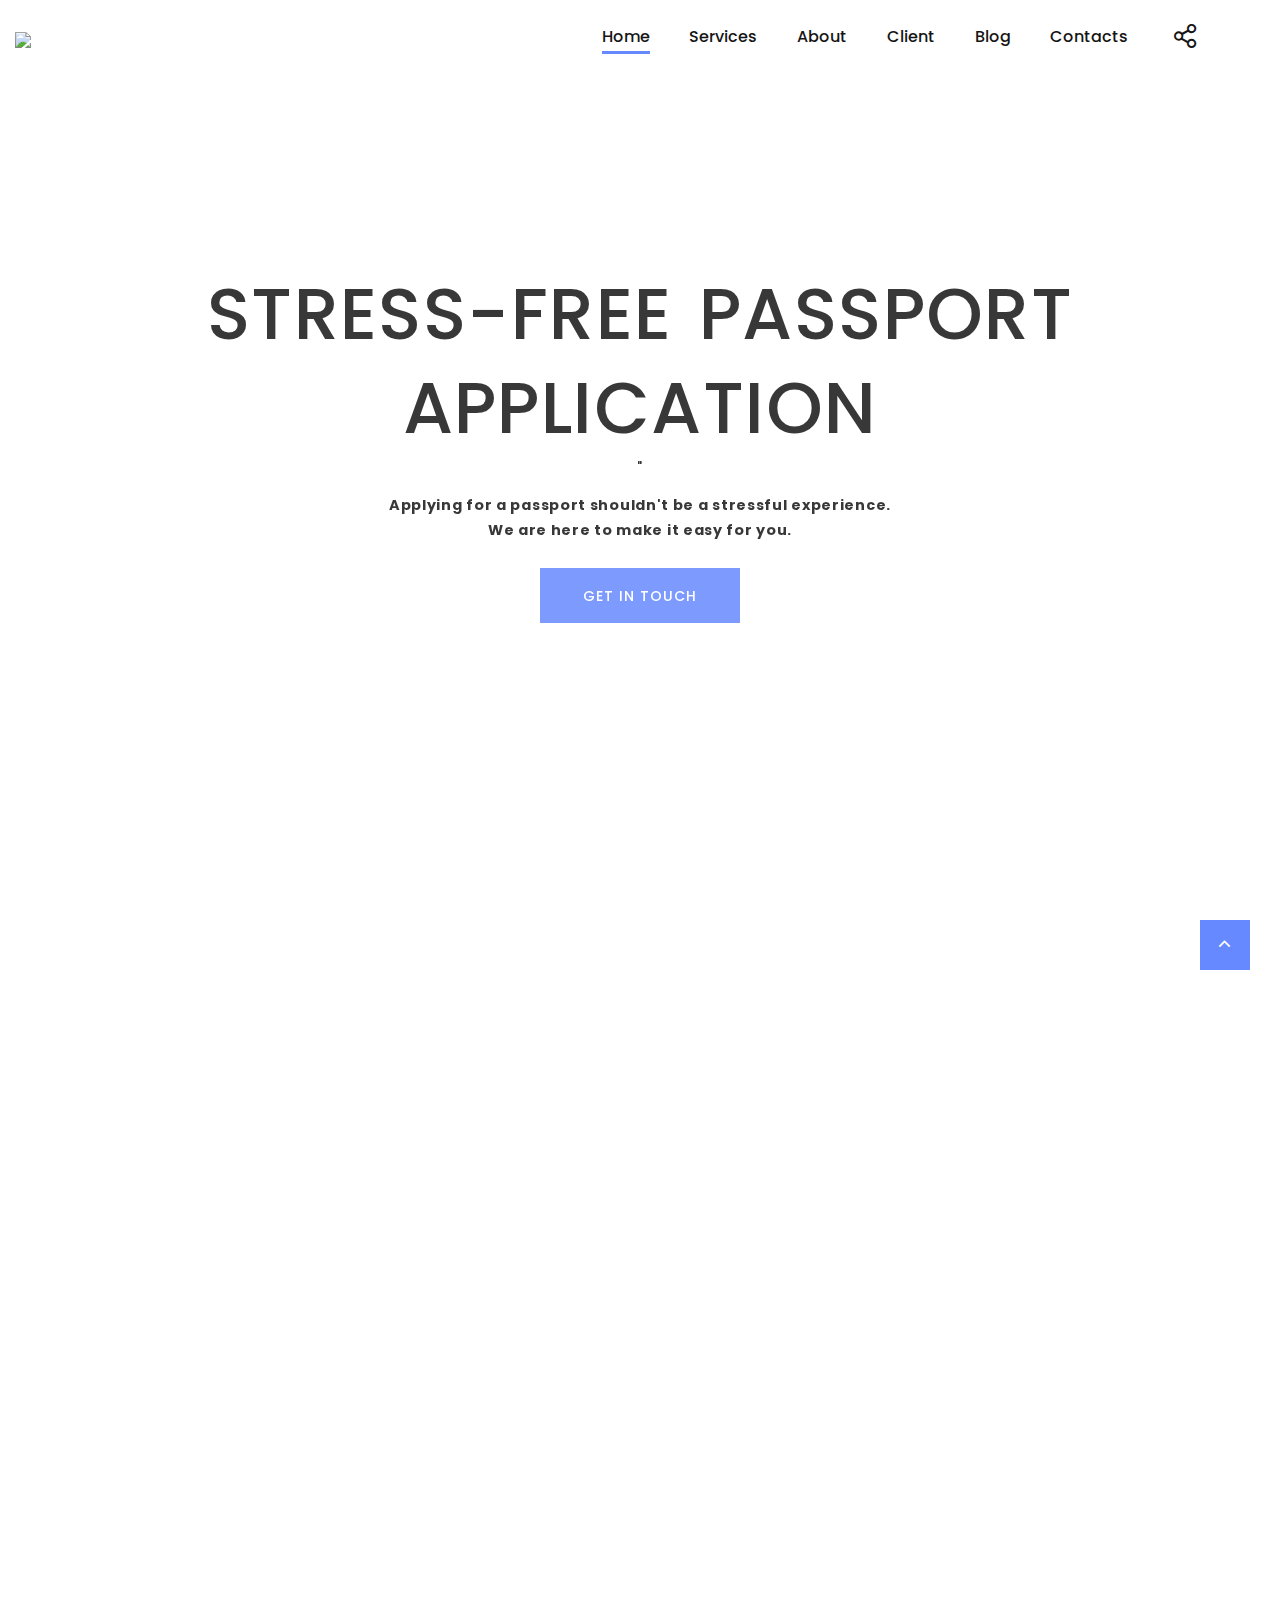
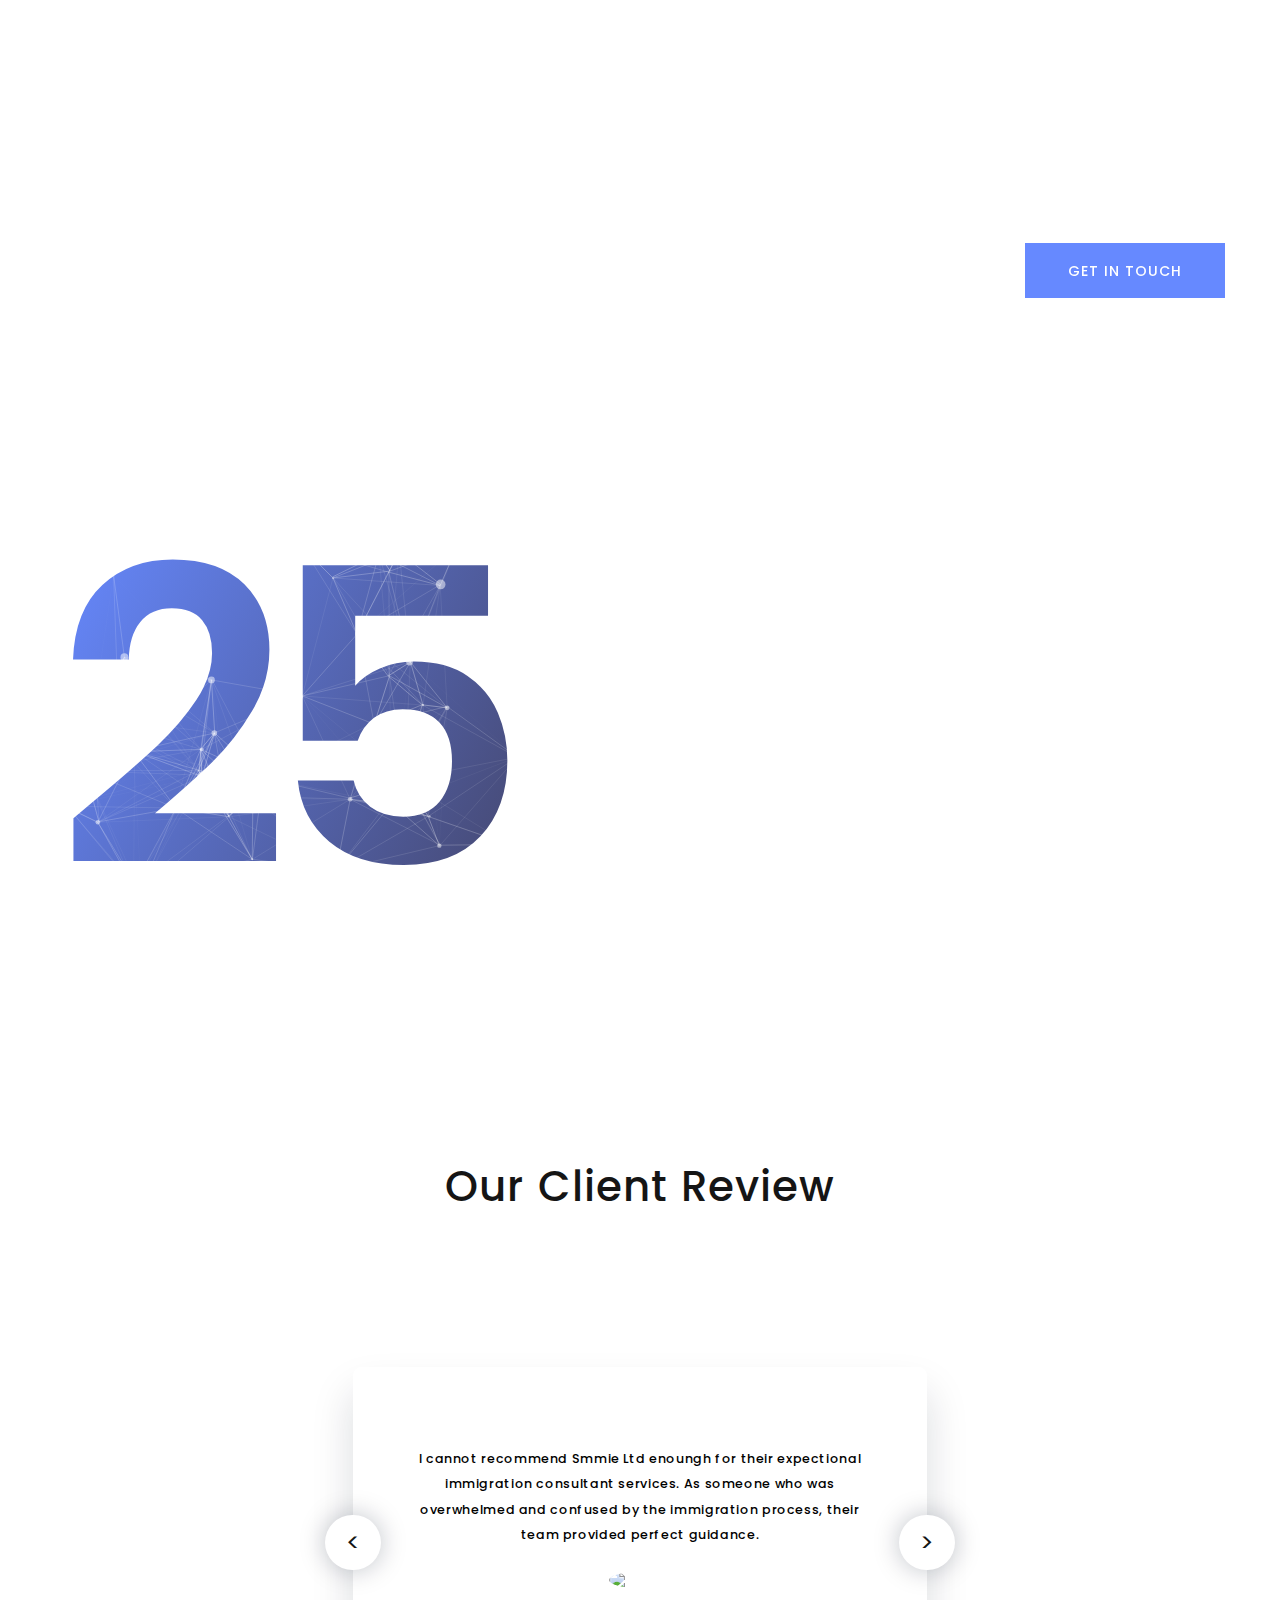
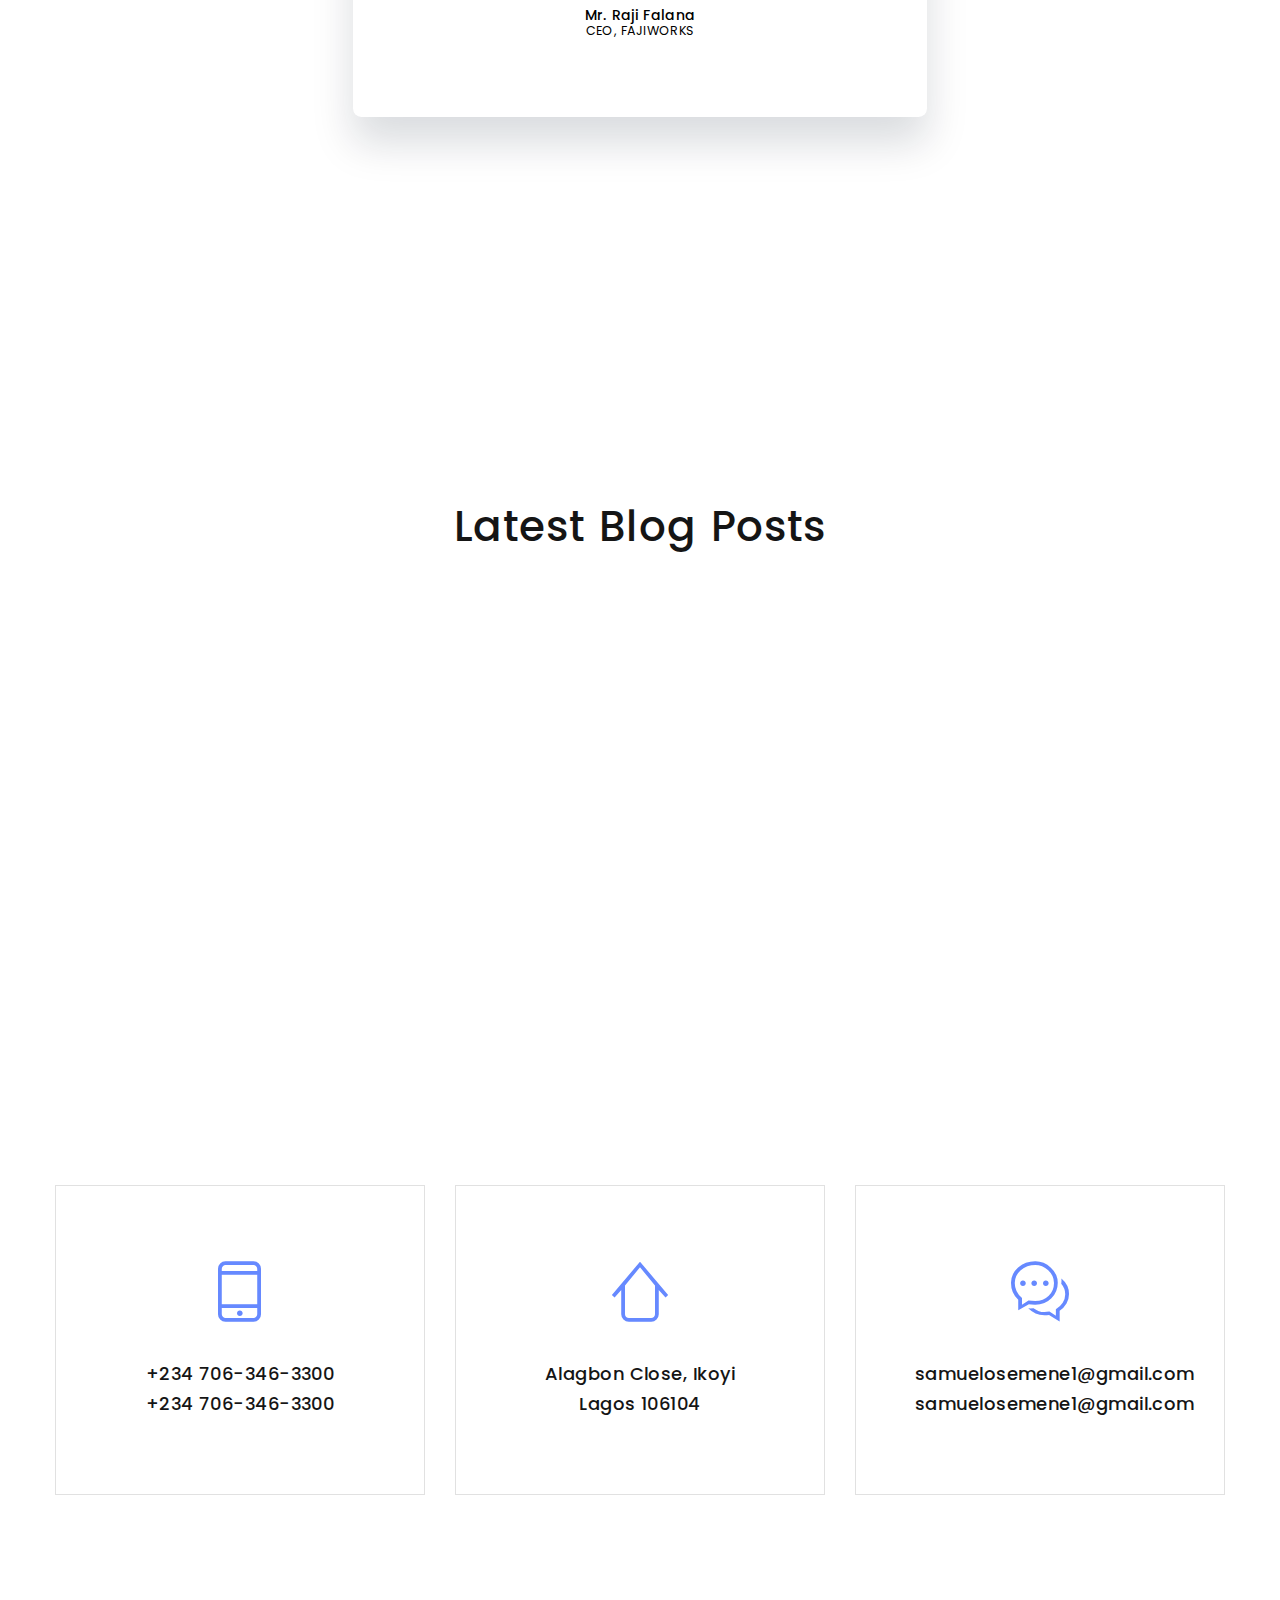
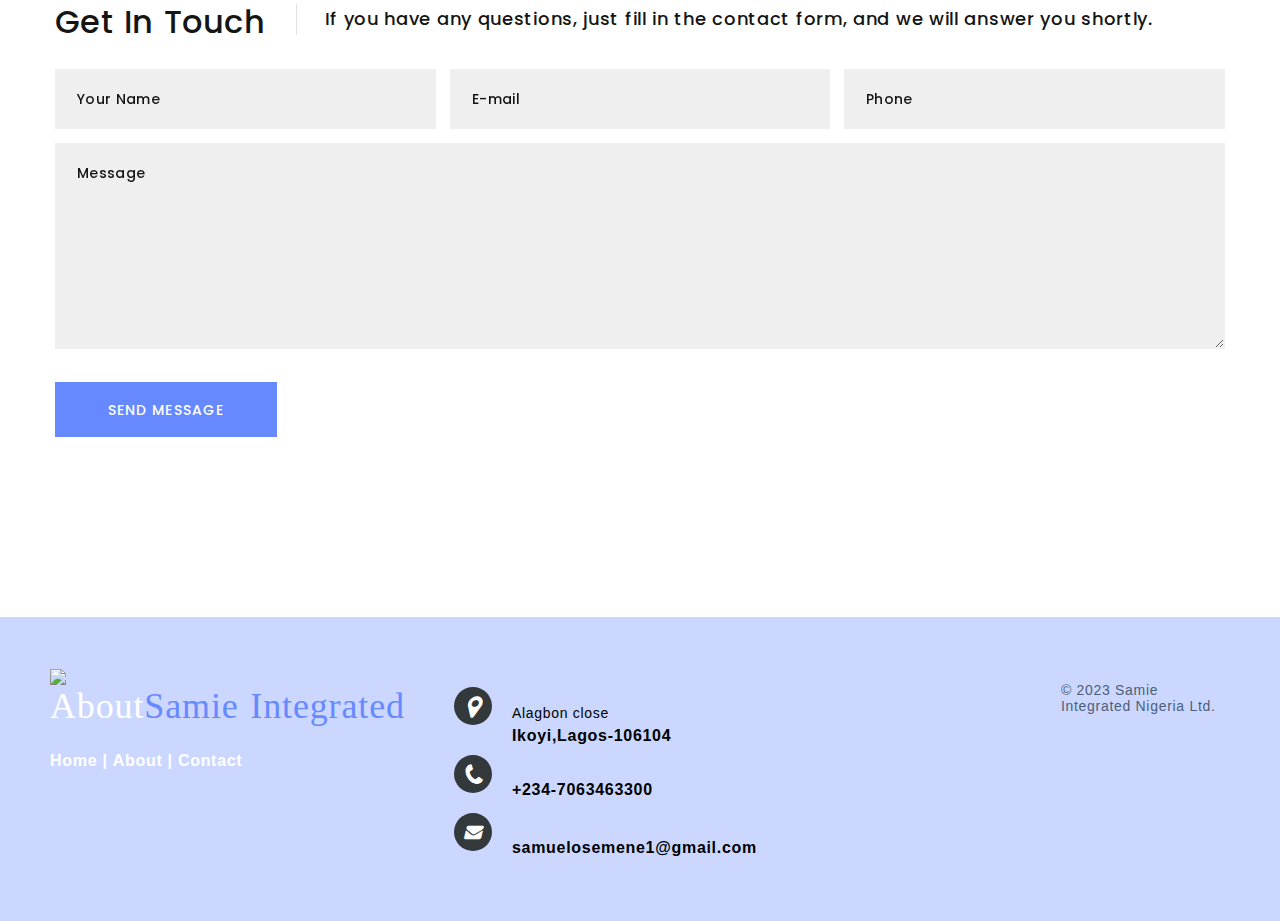
==== commit 0b6d8117: "Add files via upload" ====
--- a/index.html
+++ b/index.html
@@ -35,7 +35,7 @@
                     <!-- RD Navbar Toggle-->
                     <button class="rd-navbar-toggle" data-rd-navbar-toggle=".rd-navbar-nav-wrap"><span></span></button>
                     <!-- RD Navbar Brand-->
-                    <div class="rd-navbar-brand"><a class="brand" href="index.html"><img src="/images/42ad99c3b8bd4843bbd784d7d5666848(2).png" alt="" id="imager" /></a></div>
+                    <div class="rd-navbar-brand"><a class="brand" href="index.html"><img src="https://i.ibb.co/1RBdXcd/42ad99c3b8bd4843bbd784d7d5666848-2.png"  id="imager" /></a></div>
                   </div>
                   <div class="rd-navbar-main-element">
                     <div class="rd-navbar-nav-wrap">
@@ -67,7 +67,7 @@
         <!-- Swiper-->
         <section class="section swiper-container swiper-slider swiper-slider-classic" data-loop="true" data-autoplay="4859" data-simulate-touch="true" data-direction="vertical" data-nav="false">
           <div class="swiper-wrapper text-center">
-            <div class="swiper-slide" data-slide-bg="images/How-to-Apply-for-Nigerian-International-Passport-1.jpg" style="background-size: 100% 100%; opacity: 85%;" >
+            <div class="swiper-slide" data-slide-bg="https://i.ibb.co/026Z8cV/How-to-Apply-for-Nigerian-International-Passport-1.jpg" style="background-size: 100% 100%; opacity: 85%;" >
               <div class="swiper-slide-caption section-md">
                 <div class="container">
                   <h1 data-caption-animate="fadeInLeft" data-caption-delay="0">STRESS-FREE PASSPORT APPLICATION</h1>" 
@@ -75,7 +75,7 @@
                 </div>
               </div>
             </div>
-            <div class="swiper-slide" data-slide-bg="images/airport-terminal.jpg" style="background-size: 100% 100%; opacity: 85%;">
+            <div class="swiper-slide" data-slide-bg= "https://i.ibb.co/QnY7VNg/airport-terminal.jpg" style="background-size: 100% 100%; opacity: 85%;">
               <div class="swiper-slide-caption section-md">
                 <div class="container">
                   <h1 data-caption-animate="fadeInLeft" data-caption-delay="0">VISA ON ARRIVAL</h1>
@@ -83,7 +83,7 @@
                 </div>
               </div>
             </div>
-            <div class="swiper-slide" data-slide-bg="images/coworkers-sitting-cafe-dressed-formally.jpg" style="background-size: 100% 100%; opacity: 85%;" >
+            <div class="swiper-slide" data-slide-bg="https://i.ibb.co/DLYZv3Y/coworkers-sitting-cafe-dressed-formally.jpg" style="background-size: 100% 100%; opacity: 85%;" >
               <div class="swiper-slide-caption section-md">
                 <div class="container">
                   <h1 data-caption-animate="fadeInLeft" data-caption-delay="0" style="color:#ffff">FIRST CLASS CONSULTANCY</h1>
@@ -105,7 +105,7 @@
       <section class="section section-sm section-first bg-default text-center" id="services">
         <div class="container">
           <div class="row row-30 justify-content-center">
-            <div class="col-md-7 col-lg-5 col-xl-6 text-lg-left wow fadeInUp"><img src="images/business-colleagues-watching-content-laptop(1).jpg" alt="" width="415" height="592"/>
+            <div class="col-md-7 col-lg-5 col-xl-6 text-lg-left wow fadeInUp"><img src="https://i.ibb.co/PgDsqdx/business-colleagues-watching-content-laptop-1.jpg"  alt="" width="415" height="592"/>
             </div>
             <div class="col-lg-7 col-xl-6">
               <div class="row row-30">
@@ -149,7 +149,7 @@
 
       <!-- Cta-->
       <section class="section section-fluid bg-default">
-        <div class="parallax-container" data-parallax-img="images/young-african-businessman-working-office-laptop-make-notice-notebook.jpg" style="background-size: 100% 100%;">
+        <div class="parallax-container" data-parallax-img="https://i.ibb.co/F3F1Z6m/young-african-businessman-working-office-laptop-make-notice-notebook-1.jpg" style="background-size: 100% 100%;">
           <div class="parallax-content section-xl context-dark bg-overlay-68 bg-mobile-overlay">
             <div class="container">
               <div class="row row-30 justify-content-end text-right">
@@ -217,10 +217,10 @@
             </div>
             <div class="col-lg-6 col-xl-12 align-self-center">
               <div class="row row-30 justify-content-center">
-                <div class="col-sm-6 col-md-5 col-lg-6 col-xl-3 wow fadeInLeft"><a class="clients-classic" href="#"><img src="images/business-colleagues-watching-content-laptop.jpg" alt="" width="270" height="117"/></a></div>
-                <div class="col-sm-6 col-md-5 col-lg-6 col-xl-3 wow fadeInLeft" data-wow-delay=".1s"><a class="clients-classic" href="#"><img src="images/medium-shot-male-flight-attendant-posing.jpg" alt="" width="270" height="117"/></a></div>
-                <div class="col-sm-6 col-md-5 col-lg-6 col-xl-3 wow fadeInLeft" data-wow-delay=".2s"><a class="clients-classic" href="#"><img src="images/travel-concept-with-baggage.jpg" alt="" width="270" height="117"/></a></div>
-                <div class="col-sm-6 col-md-5 col-lg-6 col-xl-3 wow fadeInLeft" data-wow-delay=".3s"><a class="clients-classic" href="#"><img src="images/HOW-TO-OBTAIN-SUBJECT-TO-REGULARIZATION-VISA-STR-VISA-DOCUMENTS-AND-REQUIREMENTS.png" alt="" width="270" height="117"/></a></div>
+                <div class="col-sm-6 col-md-5 col-lg-6 col-xl-3 wow fadeInLeft"><a class="clients-classic" href="#"><img src="https://i.ibb.co/JmJFWVc/business-colleagues-watching-content-laptop.jpg" alt="" width="270" height="117"/></a></div>
+                <div class="col-sm-6 col-md-5 col-lg-6 col-xl-3 wow fadeInLeft" data-wow-delay=".1s"><a class="clients-classic" href="#"><img src="https://i.ibb.co/bgGDvn0/medium-shot-male-flight-attendant-posing-1.jpg" alt="" width="270" height="117"/></a></div>
+                <div class="col-sm-6 col-md-5 col-lg-6 col-xl-3 wow fadeInLeft" data-wow-delay=".2s"><a class="clients-classic" href="#"><img src="https://i.ibb.co/tD8CnV9/travel-concept-with-baggage.jpg"alt="" width="270" height="117"/></a></div>
+                <div class="col-sm-6 col-md-5 col-lg-6 col-xl-3 wow fadeInLeft" data-wow-delay=".3s"><a class="clients-classic" href="#"><img src="https://i.ibb.co/KqfMWKR/HOW-TO-OBTAIN-SUBJECT-TO-REGULARIZATION-VISA-STR-VISA-DOCUMENTS-AND-REQUIREMENTS.png" alt="" width="270" height="117"/></a></div>
               </div>
             </div>
           </div>
@@ -255,7 +255,7 @@
           <div class="row row-45">
             <div class="col-sm-6 col-lg-4 wow fadeInLeft">
               <!-- Post Modern-->
-              <article class="post post-modern"><a class="post-modern-figure" onclick="window.location.href='pages/blog.html';"><img src="images/front-view-couple-holding-passport.jpg" alt="" width="370" height="307"/>
+              <article class="post post-modern"><a class="post-modern-figure" onclick="window.location.href='pages/blog.html';"><img src="https://i.ibb.co/c6nfP0S/front-view-couple-holding-passport.jpg" alt="" width="370" height="307"/>
                   <div class="post-modern-time">
                     <time datetime="2019-07-04"><span class="post-modern-time-month">01</span><span class="post-modern-time-number">04</span></time>
                   </div></a>
@@ -265,7 +265,7 @@
             </div>
             <div class="col-sm-6 col-lg-4 wow fadeInLeft" data-wow-delay=".1s">
               <!-- Post Modern-->
-              <article class="post post-modern"><a class="post-modern-figure" onclick="window.location.href='pages/blog2.html';"><img src="images/world-map-continent-global-support-graphic.jpg" alt="" width="370" height="307"/>
+              <article class="post post-modern"><a class="post-modern-figure" onclick="window.location.href='pages/blog2.html';"><img src="https://i.ibb.co/VT7j1Kx/world-map-continent-global-support-graphic.jpg" alt="" width="370" height="307"/>
                   <div class="post-modern-time">
                     <time datetime="2019-07-17"><span class="post-modern-time-month">01</span><span class="post-modern-time-number">07</span></time>
                   </div></a>
@@ -275,7 +275,7 @@
             </div>
             <div class="col-sm-6 col-lg-4 wow fadeInLeft" data-wow-delay=".2s">
               <!-- Post Modern-->
-              <article class="post post-modern"><a class="post-modern-figure"  onclick="window.location.href='pages/Nin.html';"><img src="images/New-Project-2021-01-06T150758.878-750x375.jpg" alt="" width="370" height="307"/>
+              <article class="post post-modern"><a class="post-modern-figure"  onclick="window.location.href='pages/Nin.html';"><img src="https://i.ibb.co/WzPtnWh/New-Project-2021-01-06-T150758-878-750x375.jpg"alt="" width="370" height="307"/>
                   <div class="post-modern-time">
                     <time datetime="2019-07-22"><span class="post-modern-time-month">01</span><span class="post-modern-time-number">12</span></time>
                   </div></a>
@@ -378,7 +378,7 @@
         <footer class="footer-distributed">
 
           <div class="footer-left">
-            <img src="/images/42ad99c3b8bd4843bbd784d7d5666848.png">
+            <img src="https://i.ibb.co/gV8jkxF/42ad99c3b8bd4843bbd784d7d5666848.png">
             <h3>About<span>Samie Integrated</span></h3>
     
             <p class="footer-links">
@@ -412,47 +412,7 @@
           <p class="footer-company-name">© 2023 Samie Integrated Nigeria Ltd.</p>
         </footer>
 
-      <div class="modal fade" id="modalCta" tabindex="-1" role="dialog" aria-hidden="true">
-        <div class="modal-dialog" role="document">
-          <div class="modal-content">
-            <div class="modal-header">
-              <h4>Contact Us</h4>
-              <button class="close" type="button" data-dismiss="modal" aria-label="Close"><span aria-hidden="true">×</span></button>
-            </div>
-            <div class="modal-body">
-              <form class="rd-form rd-form-variant-2 rd-mailform" data-form-output="form-output-global" data-form-type="contact-modal" method="post" action="bat/rd-mailform.php">
-                <div class="row row-14 gutters-14">
-                  <div class="col-12">
-                    <div class="form-wrap">
-                      <input class="form-input" id="contact-modal-name" type="text" name="name" data-constraints="@Required">
-                      <label class="form-label" for="contact-modal-name">Your Name</label>
-                    </div>
-                  </div>
-                  <div class="col-12">
-                    <div class="form-wrap">
-                      <input class="form-input" id="contact-modal-email" type="email" name="email" data-constraints="@Email @Required">
-                      <label class="form-label" for="contact-modal-email">E-mail</label>
-                    </div>
-                  </div>
-                  <div class="col-12">
-                    <div class="form-wrap">
-                      <input class="form-input" id="contact-modal-phone" type="text" name="phone" data-constraints="@Numeric">
-                      <label class="form-label" for="contact-modal-phone">Phone</label>
-                    </div>
-                  </div>
-                  <div class="col-12">
-                    <div class="form-wrap">
-                      <label class="form-label" for="contact-modal-message">Message</label>
-                      <textarea class="form-input textarea-lg" id="contact-modal-message" name="message" data-constraints="@Required"></textarea>
-                    </div>
-                  </div>
-                </div>
-                <button class="button button-primary button-pipaluk" type="submit">Send Message</button>
-              </form>
-            </div>
-          </div>
-        </div>
-      </div>
+     
     </div>
     <!-- Global Mailform Output-->
     <div class="snackbars" id="form-output-global"></div>
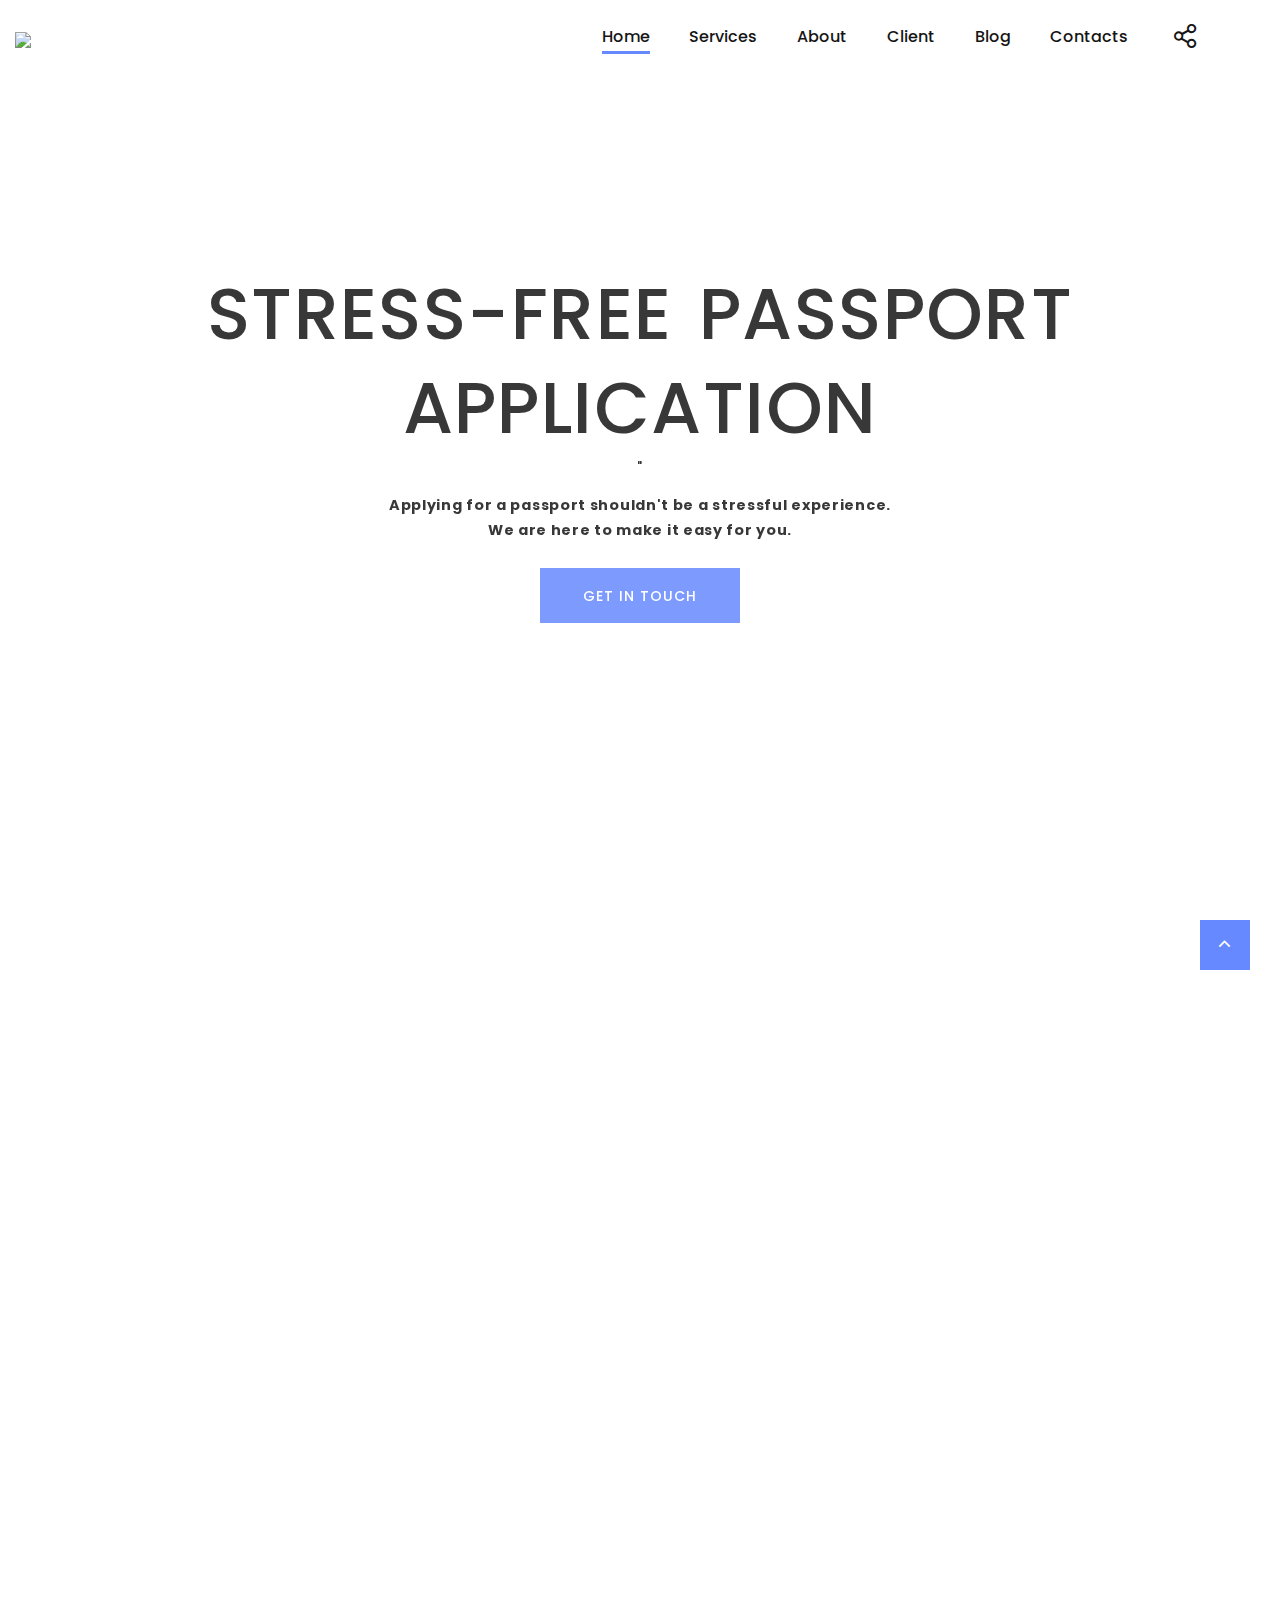
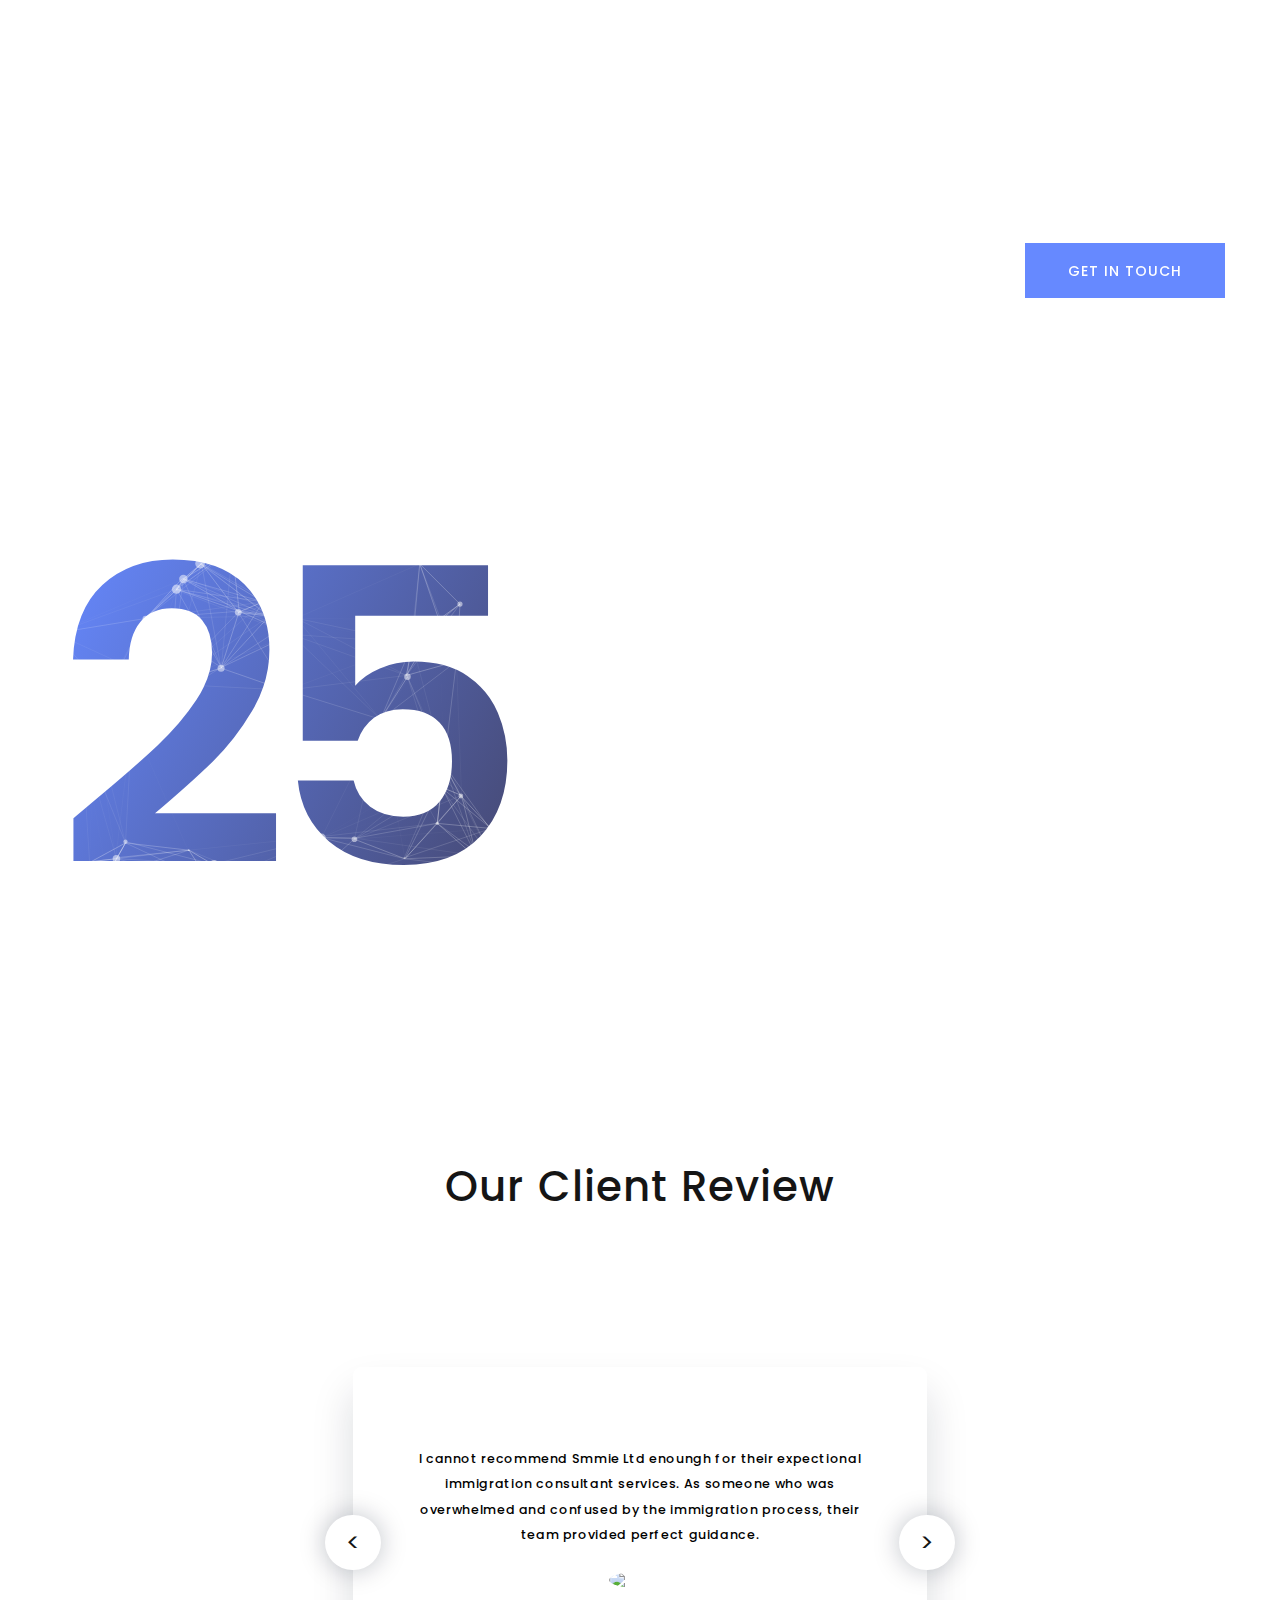
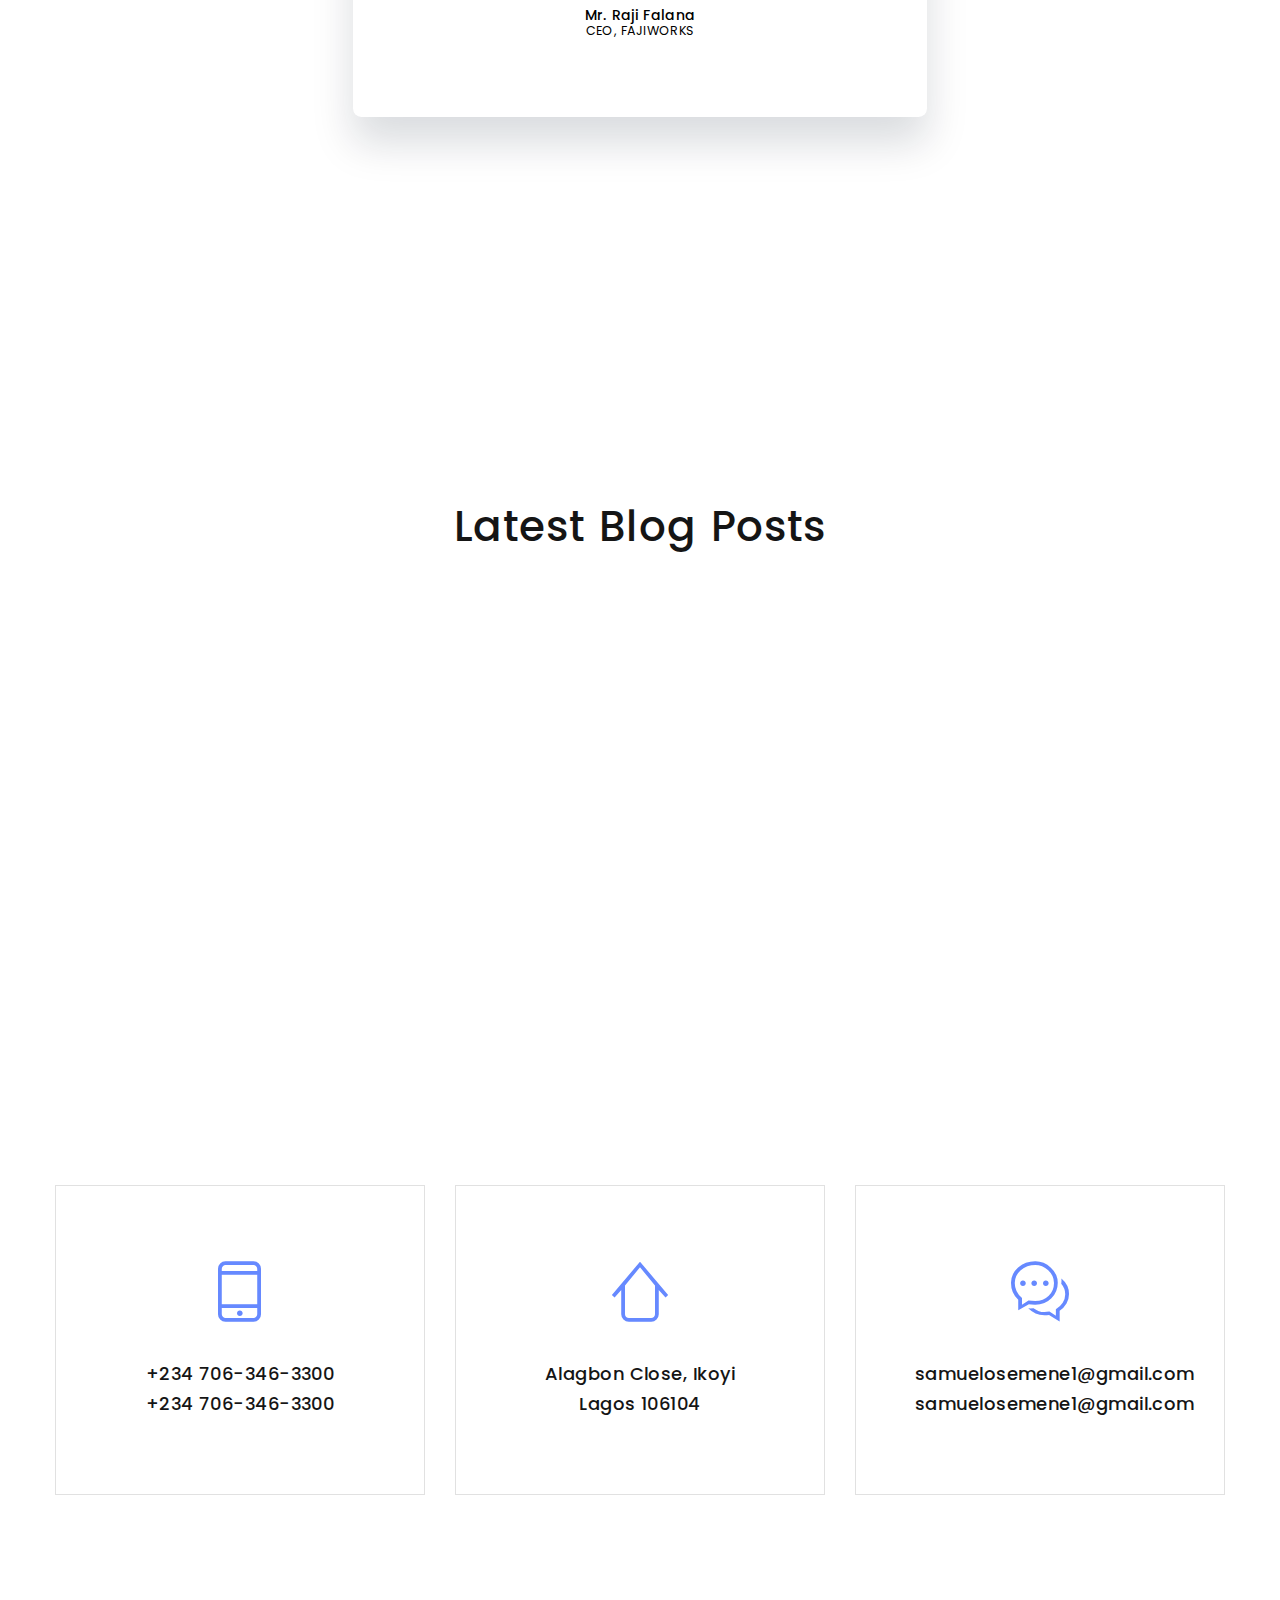
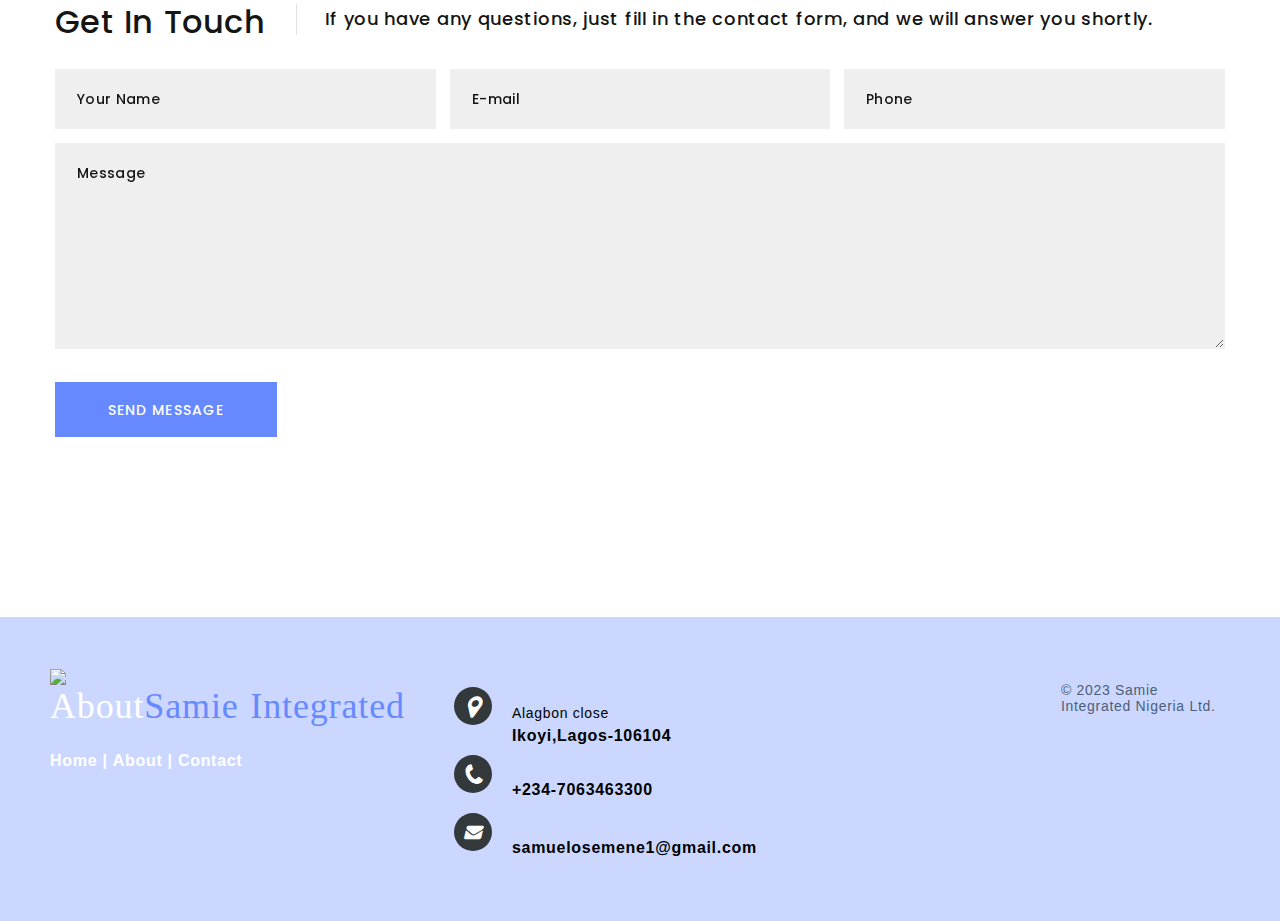
==== commit 5648c2c2: "Add files via upload" ====
--- a/index.html
+++ b/index.html
@@ -16,12 +16,7 @@
     <style>.ie-panel{display: none;background: #212121;padding: 10px 0;box-shadow: 3px 3px 5px 0 rgba(0,0,0,.3);clear: both;text-align:center;position: relative;z-index: 1;} html.ie-10 .ie-panel, html.lt-ie-10 .ie-panel {display: block;}</style>
   </head>
   <body>
-    <div class="ie-panel"><a href="http://windows.microsoft.com/en-US/internet-explorer/"><img src="images/ie8-panel/warning_bar_0000_us.jpg" height="42" width="820" alt="You are using an outdated browser. For a faster, safer browsing experience, upgrade for free today."></a></div>
-    <div class="preloader">
-      <div class="preloader-body">
-        <div class="cssload-container"><span></span><span></span><span></span><span></span>
-        </div>
-      </div>
+  
     </div>
     <div class="page">
       <div id="home">
@@ -35,7 +30,7 @@
                     <!-- RD Navbar Toggle-->
                     <button class="rd-navbar-toggle" data-rd-navbar-toggle=".rd-navbar-nav-wrap"><span></span></button>
                     <!-- RD Navbar Brand-->
-                    <div class="rd-navbar-brand"><a class="brand" href="index.html"><img src="https://i.ibb.co/1RBdXcd/42ad99c3b8bd4843bbd784d7d5666848-2.png"  id="imager" /></a></div>
+                    <div class="rd-navbar-brand"><a class="brand" href="index.html"><img src="https://i.ibb.co/1RBdXcd/42ad99c3b8bd4843bbd784d7d5666848-2.png"  id="imager"/></a></div>
                   </div>
                   <div class="rd-navbar-main-element">
                     <div class="rd-navbar-nav-wrap">
@@ -120,7 +115,7 @@
                 <div class="col-sm-6 wow fadeInRight" data-wow-delay=".1s">
                   <article class="box-icon-modern box-icon-modern-2">
                     <div class="box-icon-modern-icon linearicons-phone-in-out"></div>
-                    <h5 class="box-icon-modern-title"><a onclick="window.location.href='pages/visa.html';">VISA ON<br>S ARRIVAL</a></h5>
+                    <h5 class="box-icon-modern-title"><a onclick="window.location.href='pages/visa.html';">VISA ON<br> ARRIVAL</a></h5>
                     <div class="box-icon-modern-decor"></div>
                     <p class="box-icon-modern-text">Experience hassel-free travel with our convenient Visa on arrival services.</p>
                   </article>
@@ -378,7 +373,7 @@
         <footer class="footer-distributed">
 
           <div class="footer-left">
-            <img src="https://i.ibb.co/gV8jkxF/42ad99c3b8bd4843bbd784d7d5666848.png">
+            <img src="https://i.ibb.co/gV8jkxF/42ad99c3b8bd4843bbd784d7d5666848.png" style="width:24vh"`>
             <h3>About<span>Samie Integrated</span></h3>
     
             <p class="footer-links">
